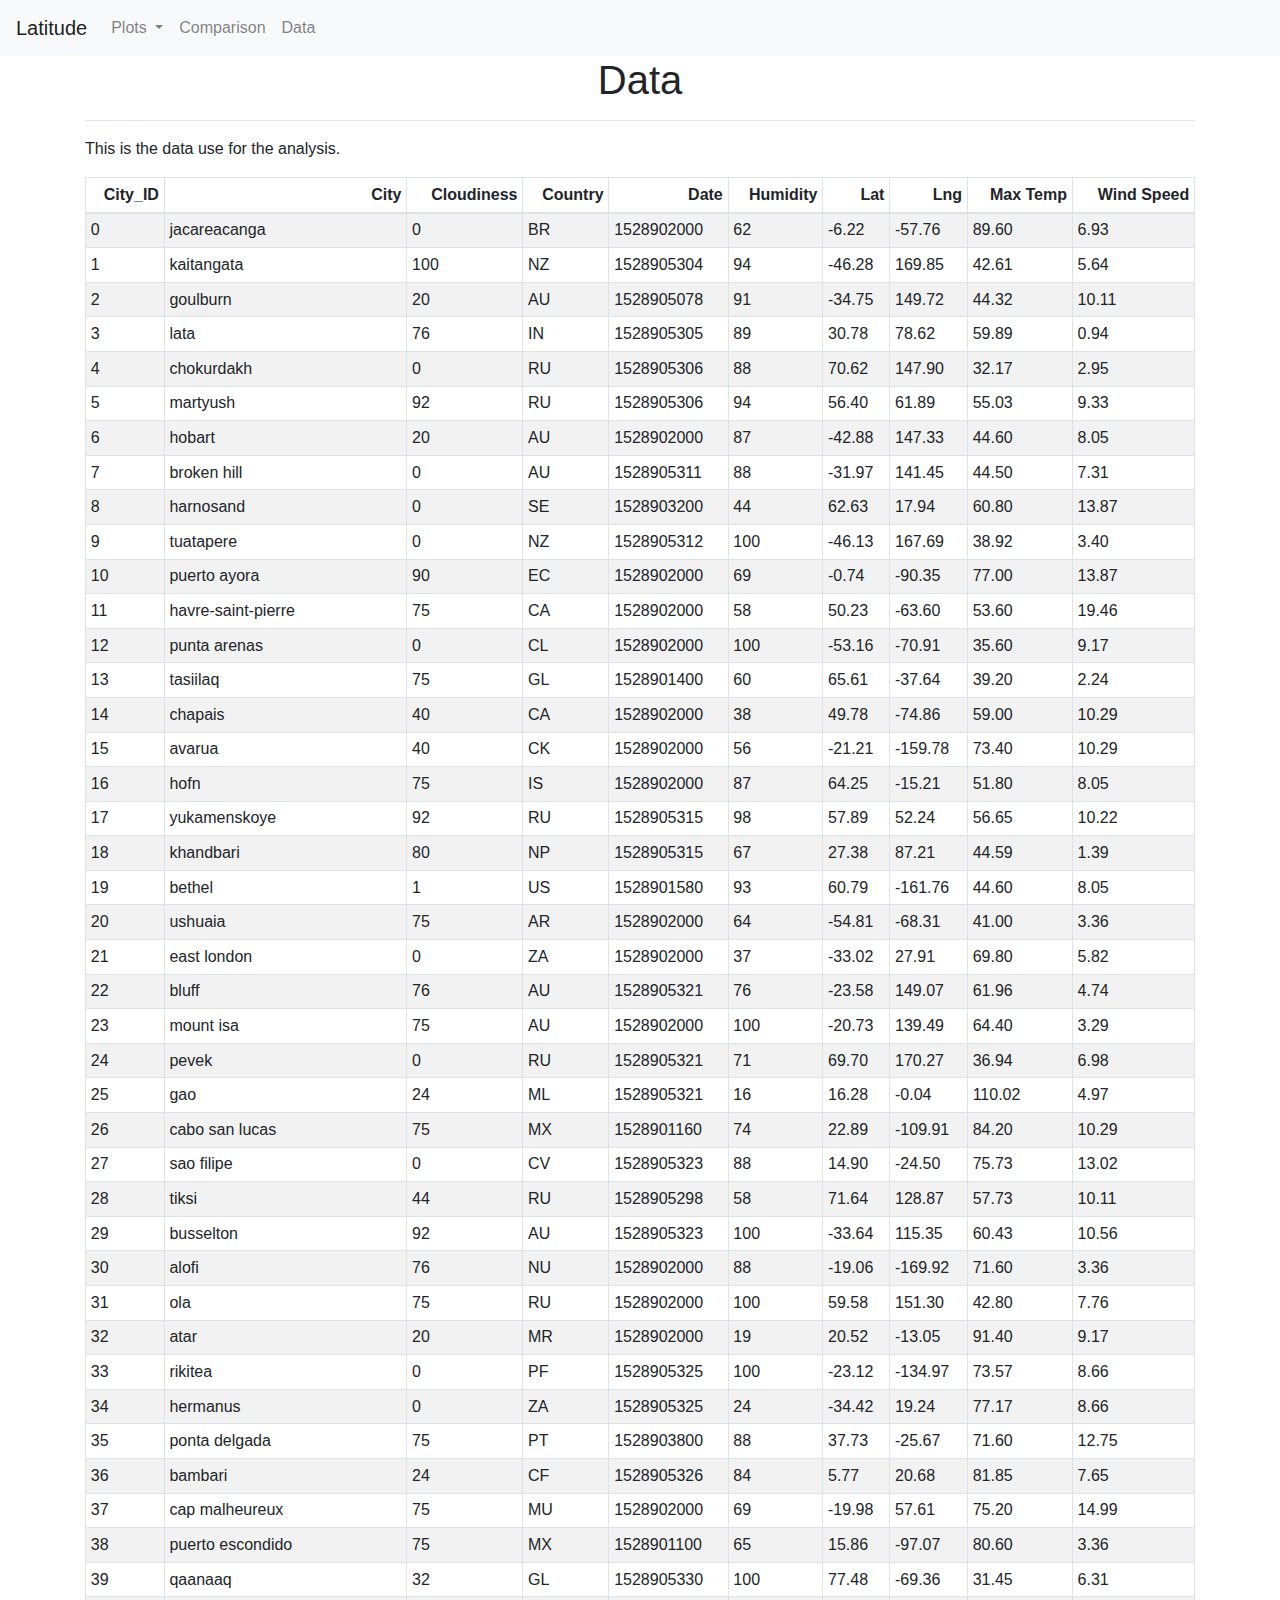
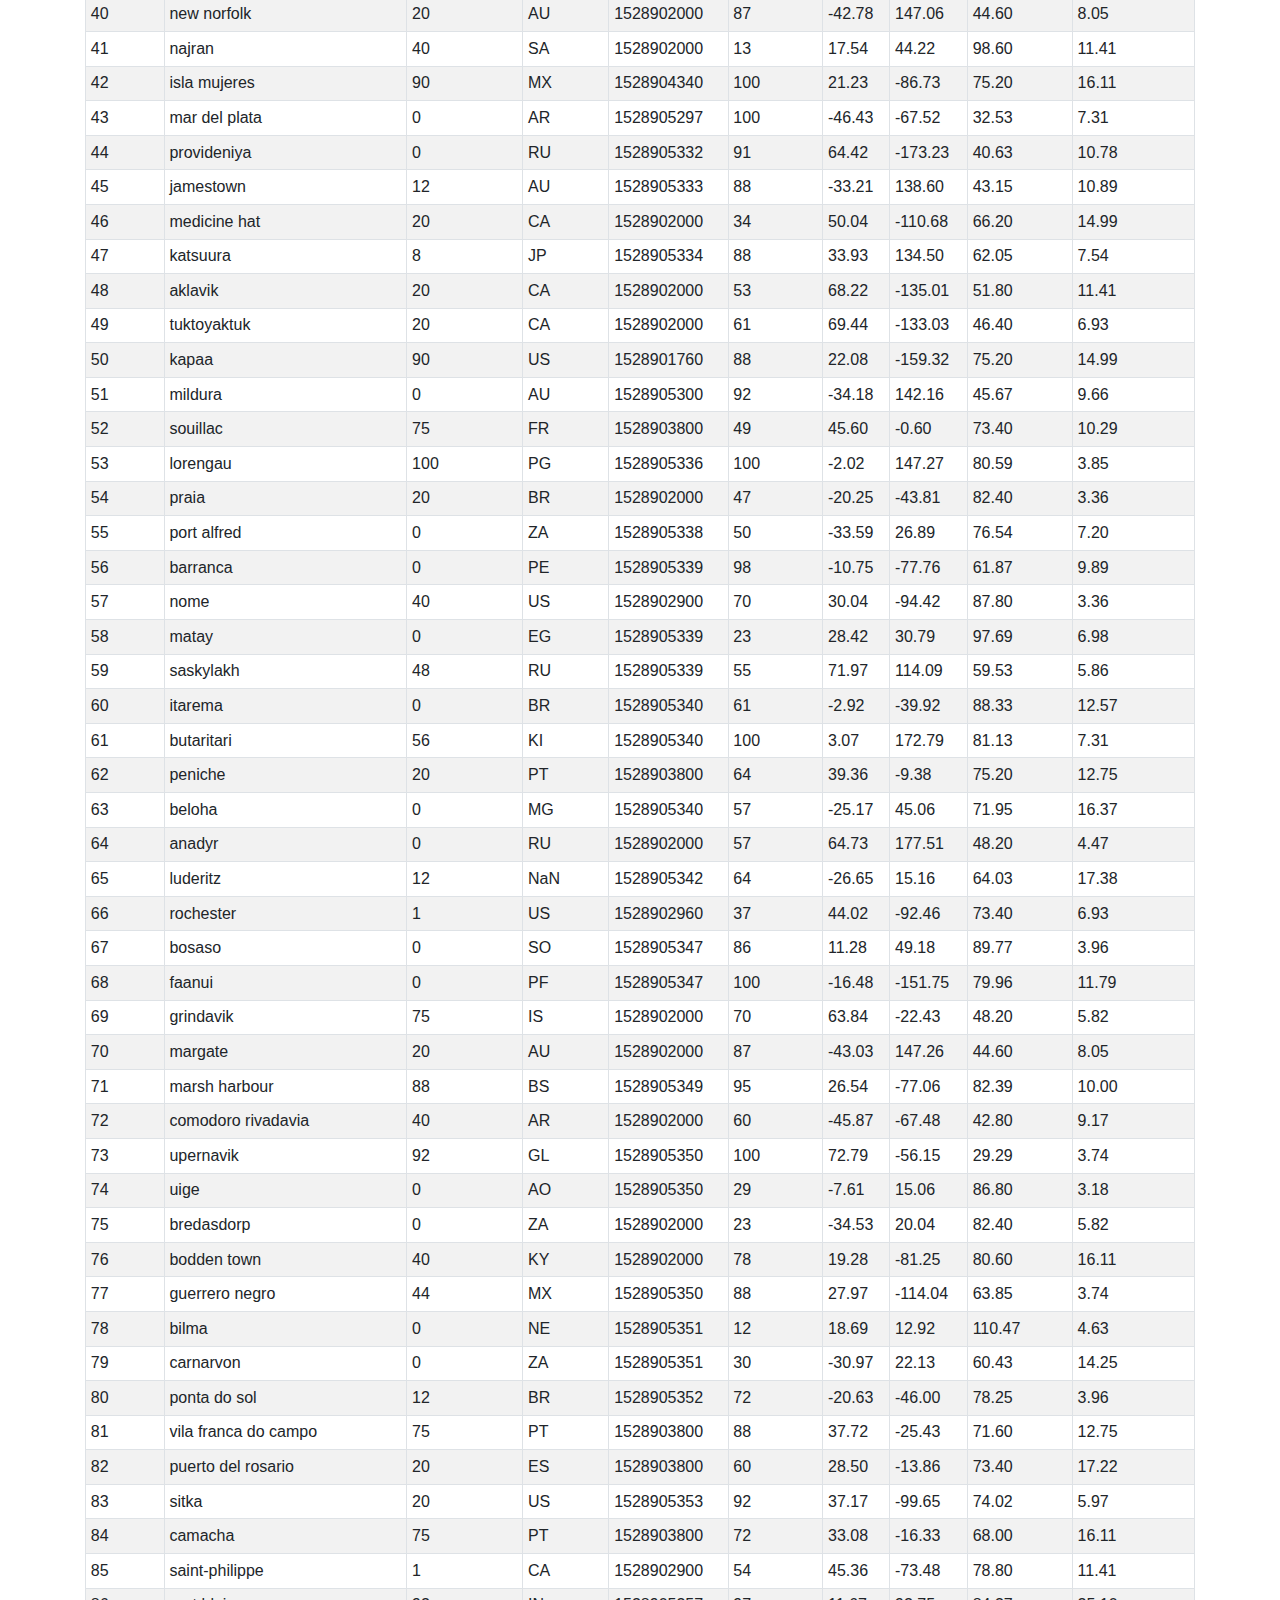
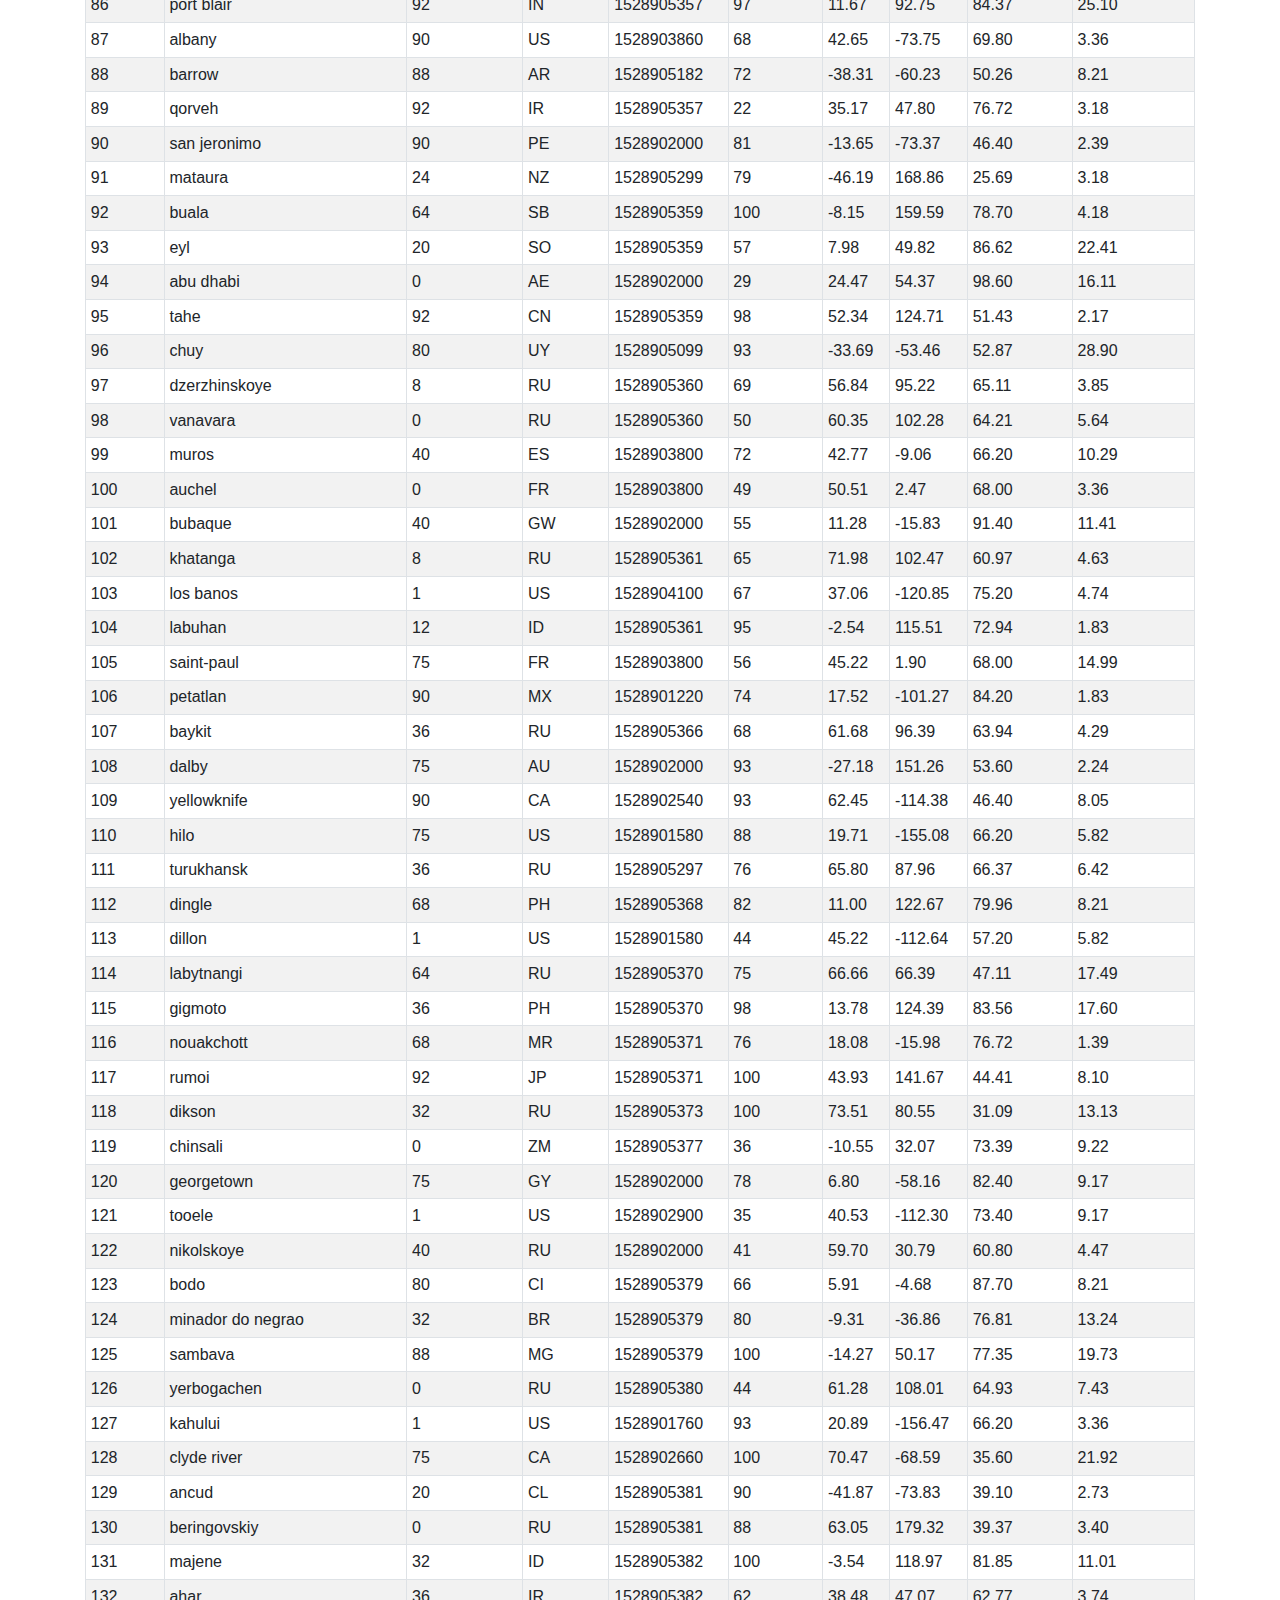
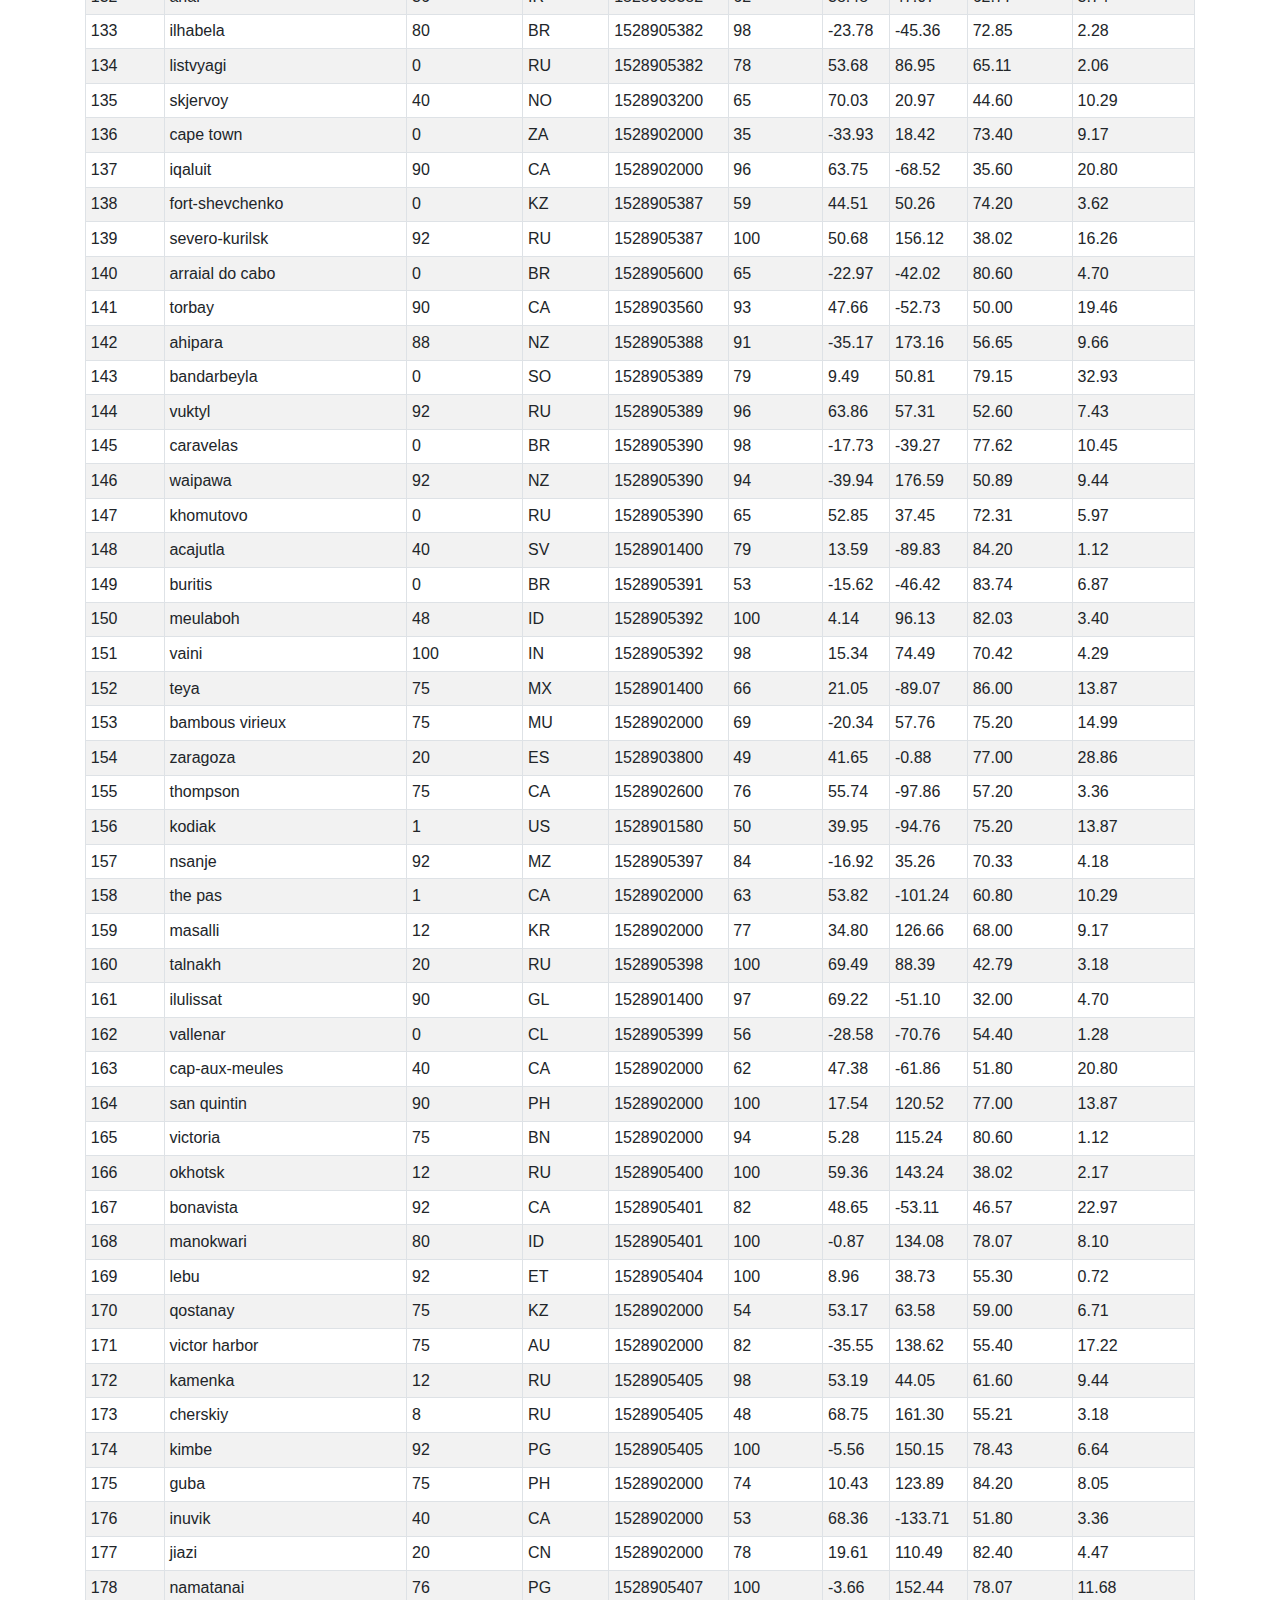
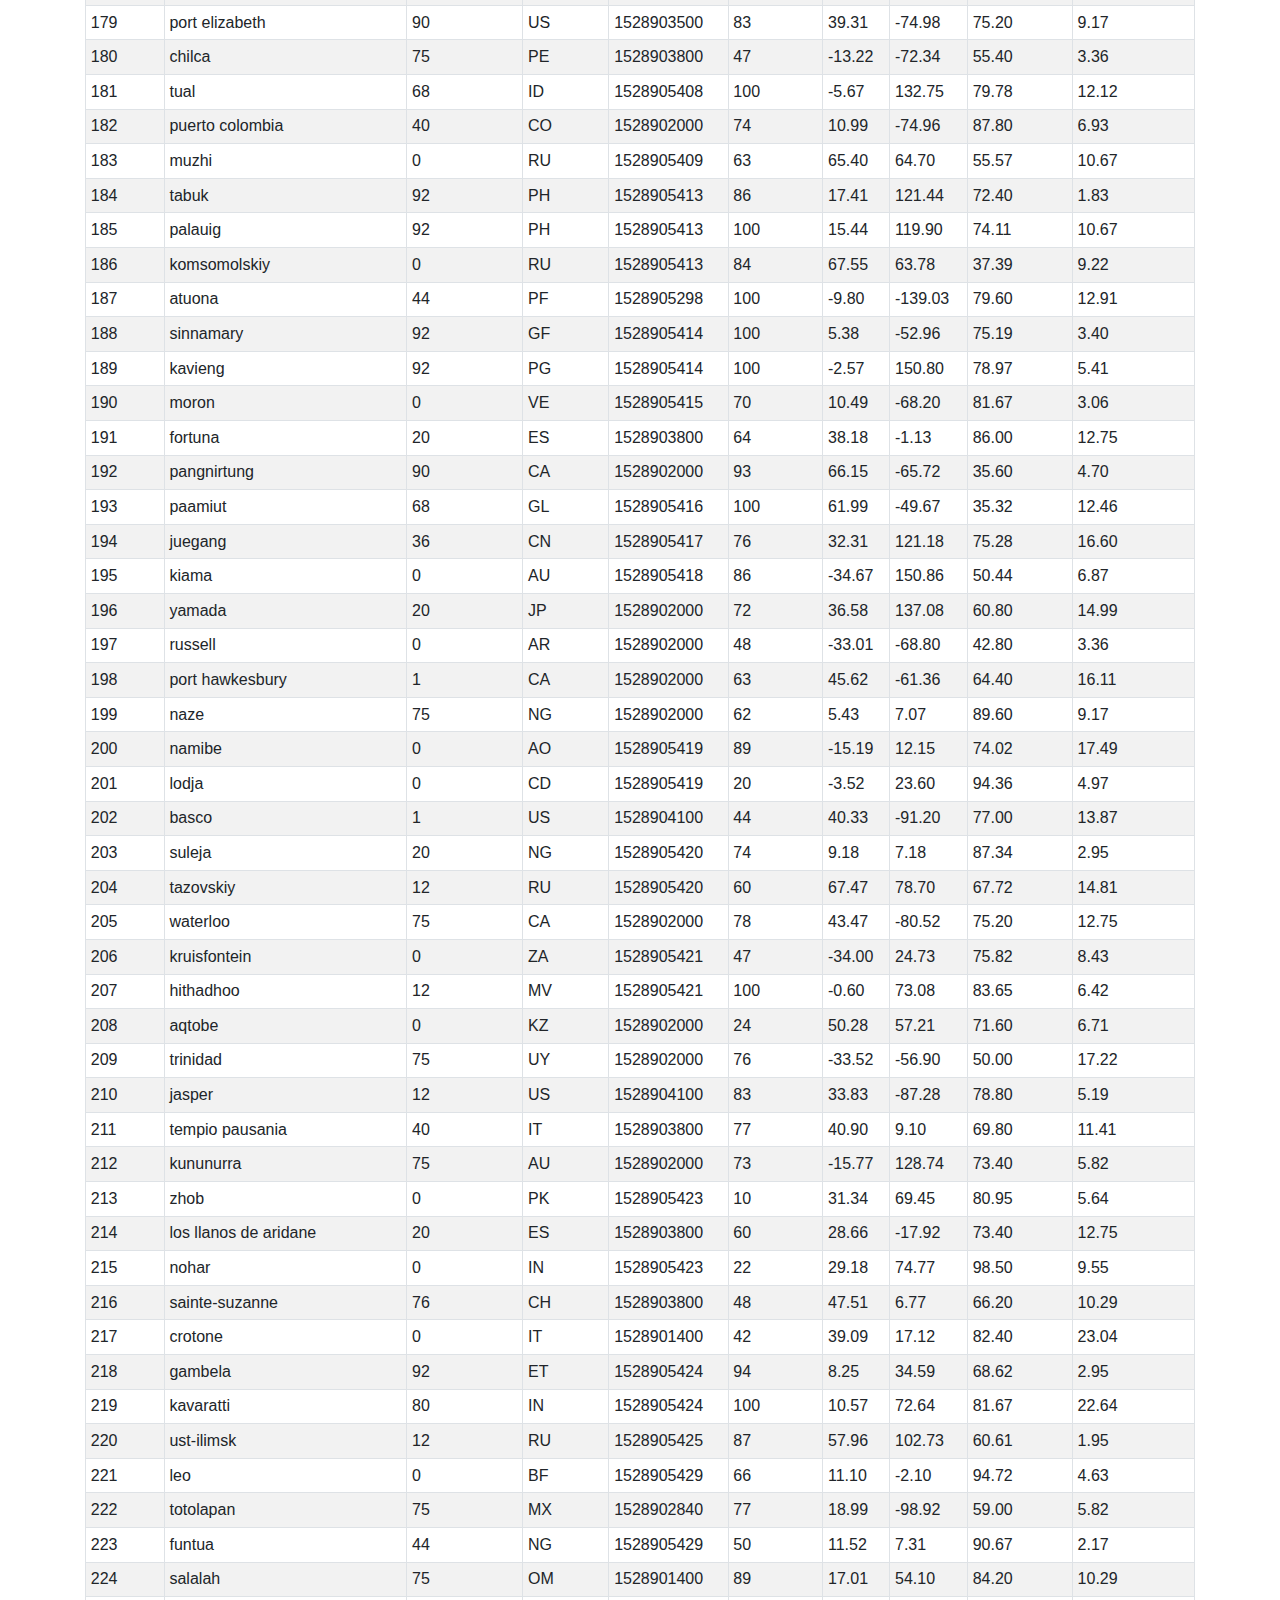
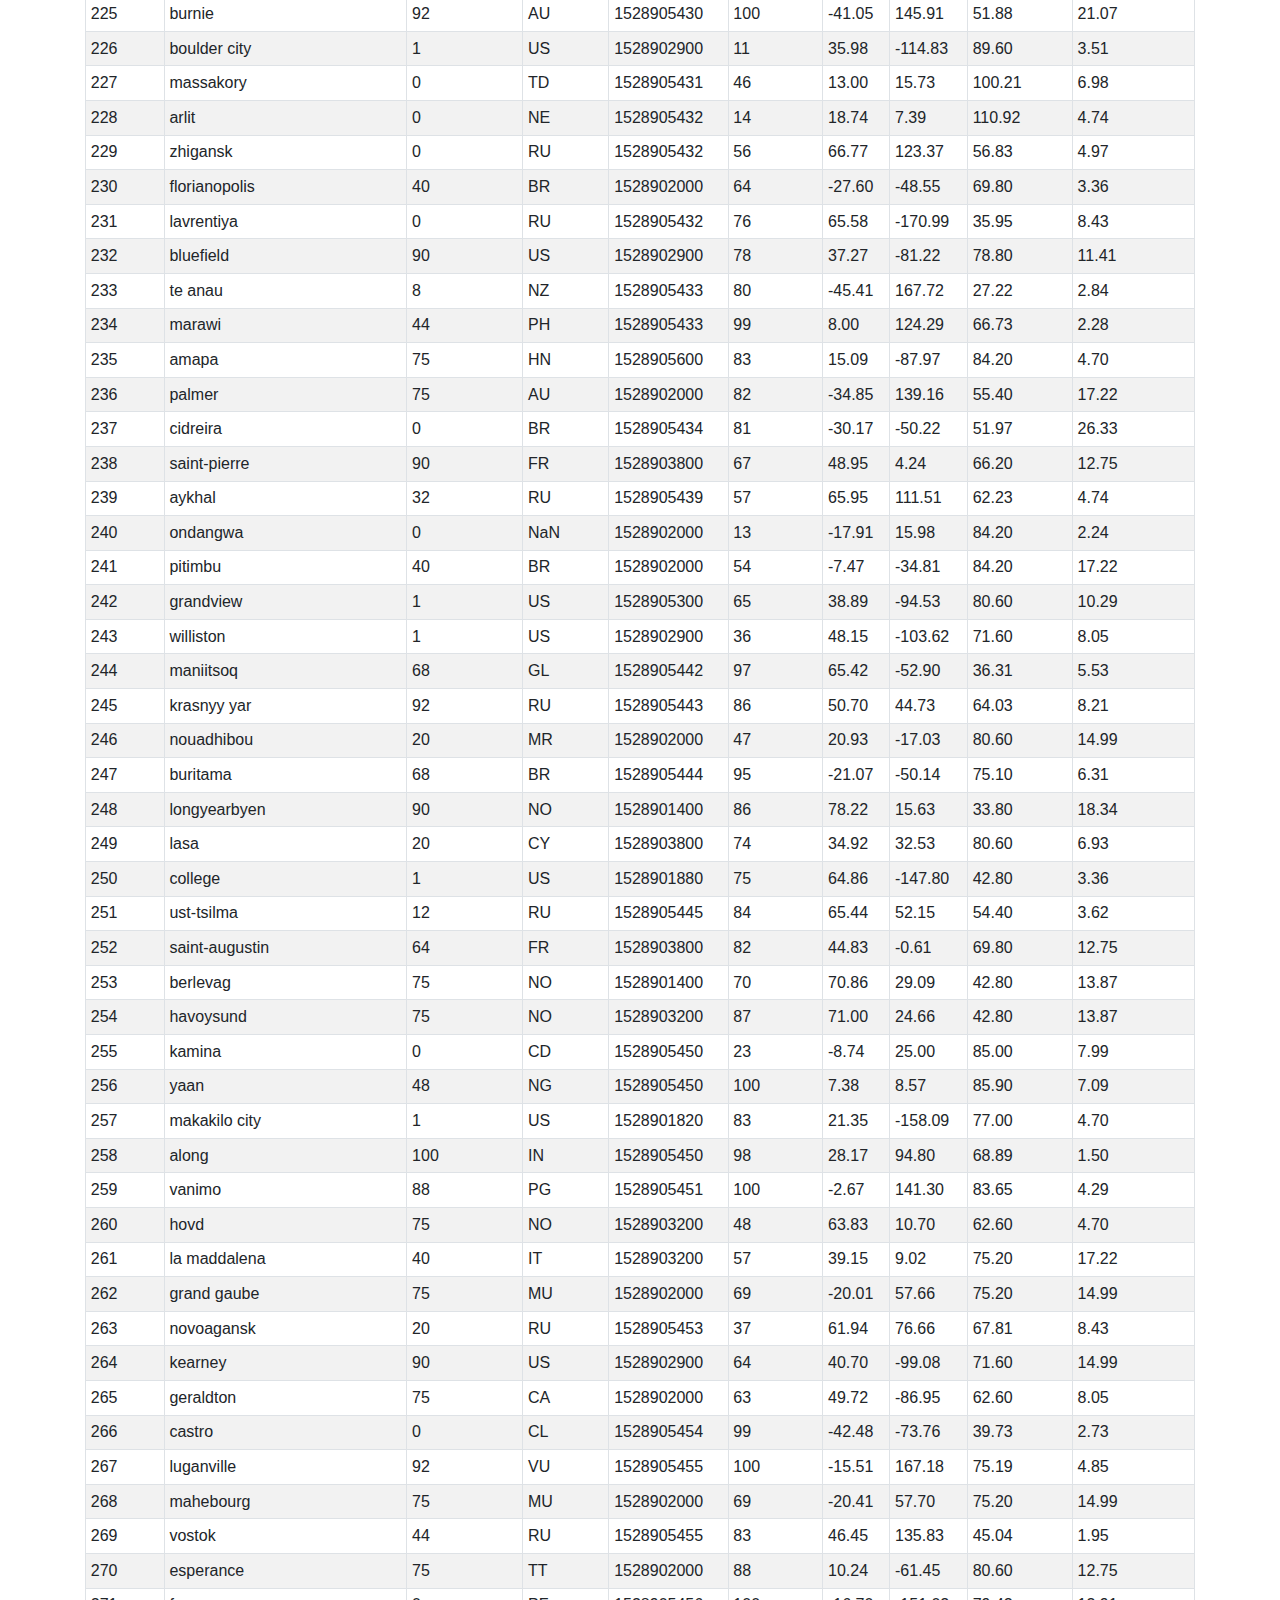
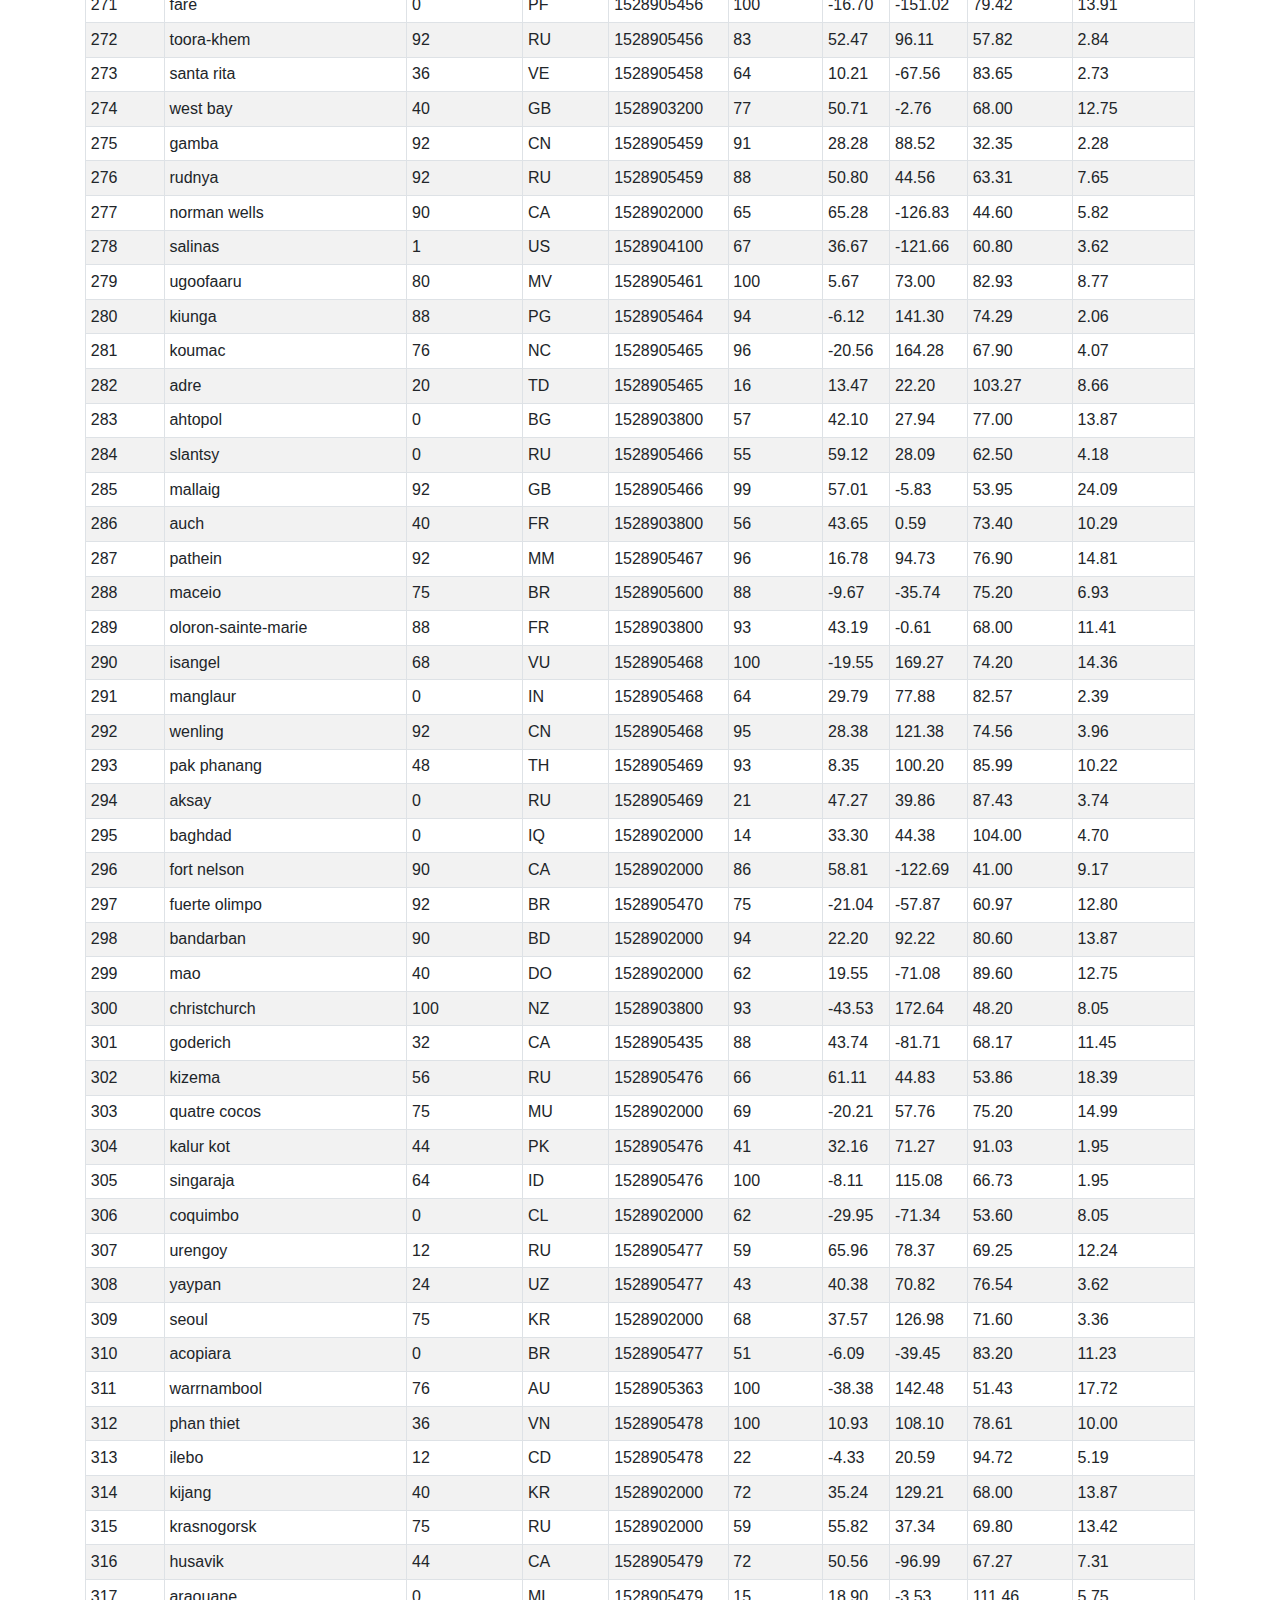
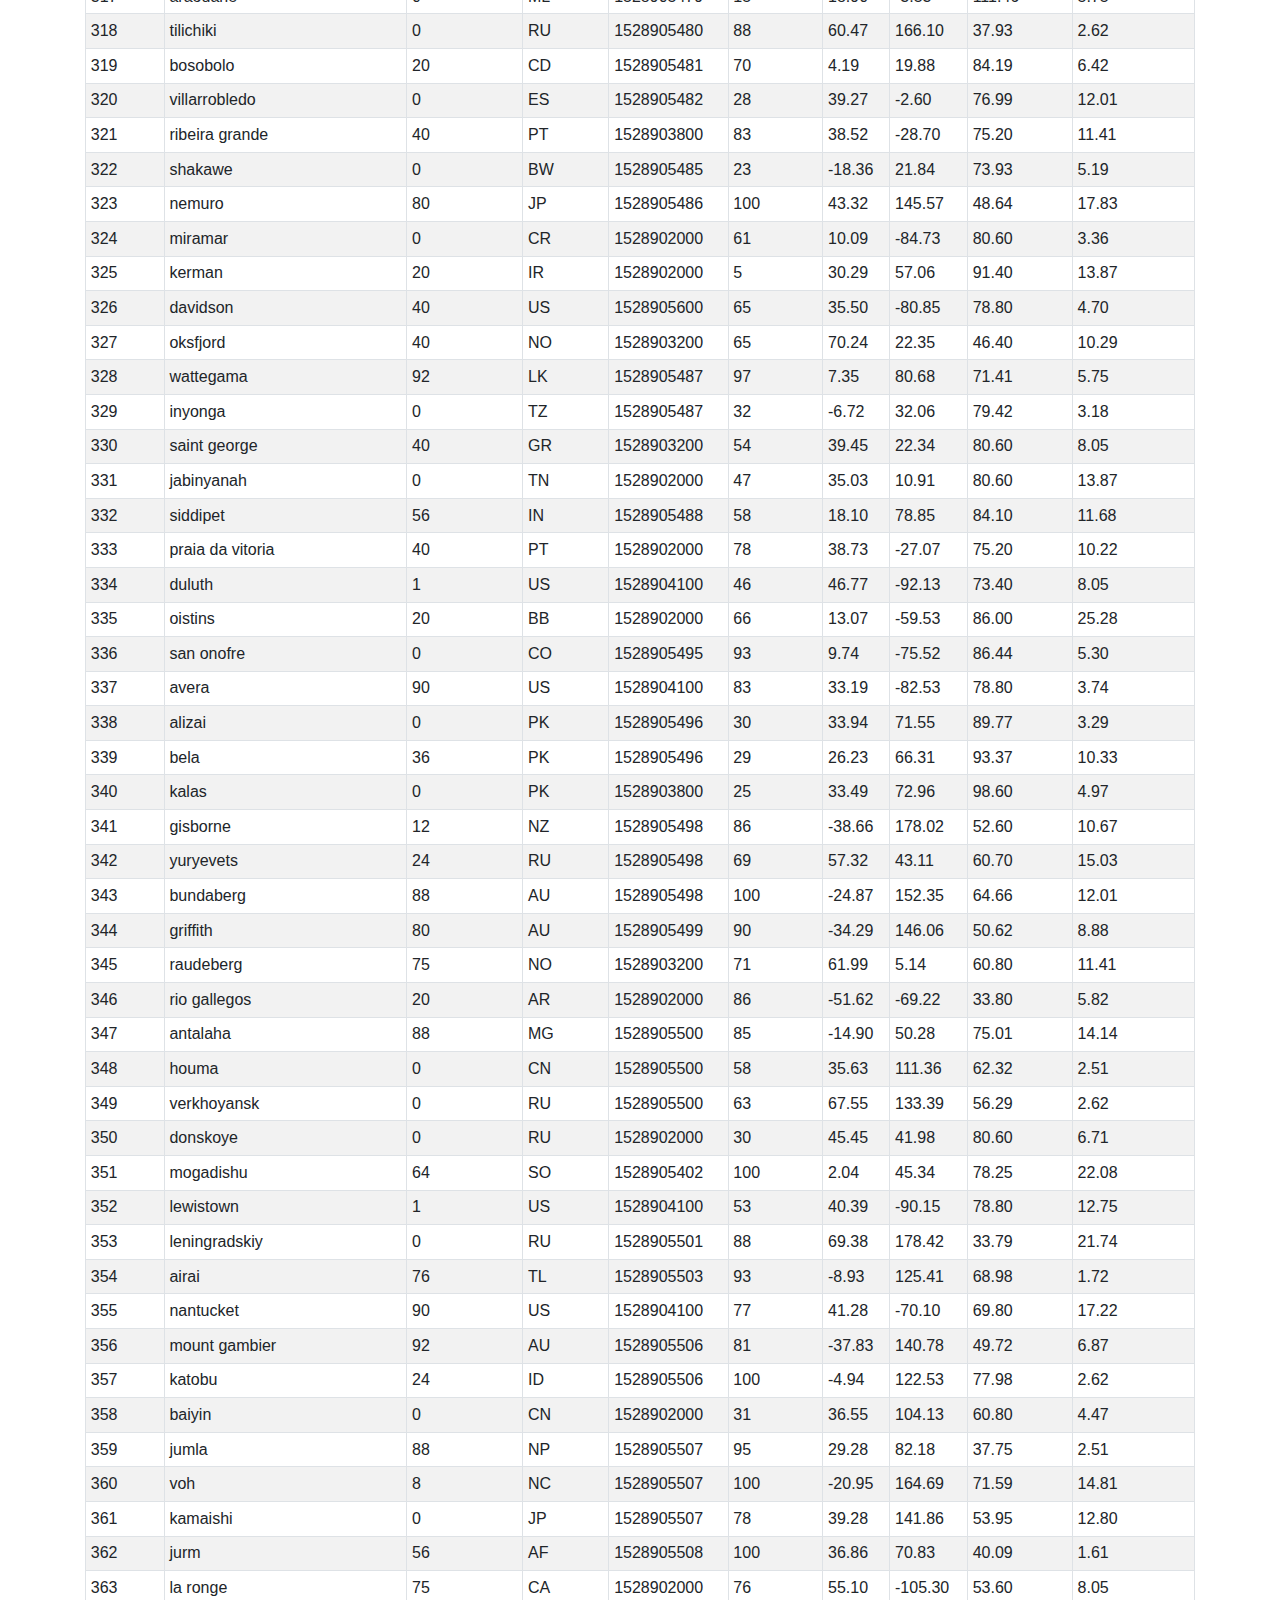
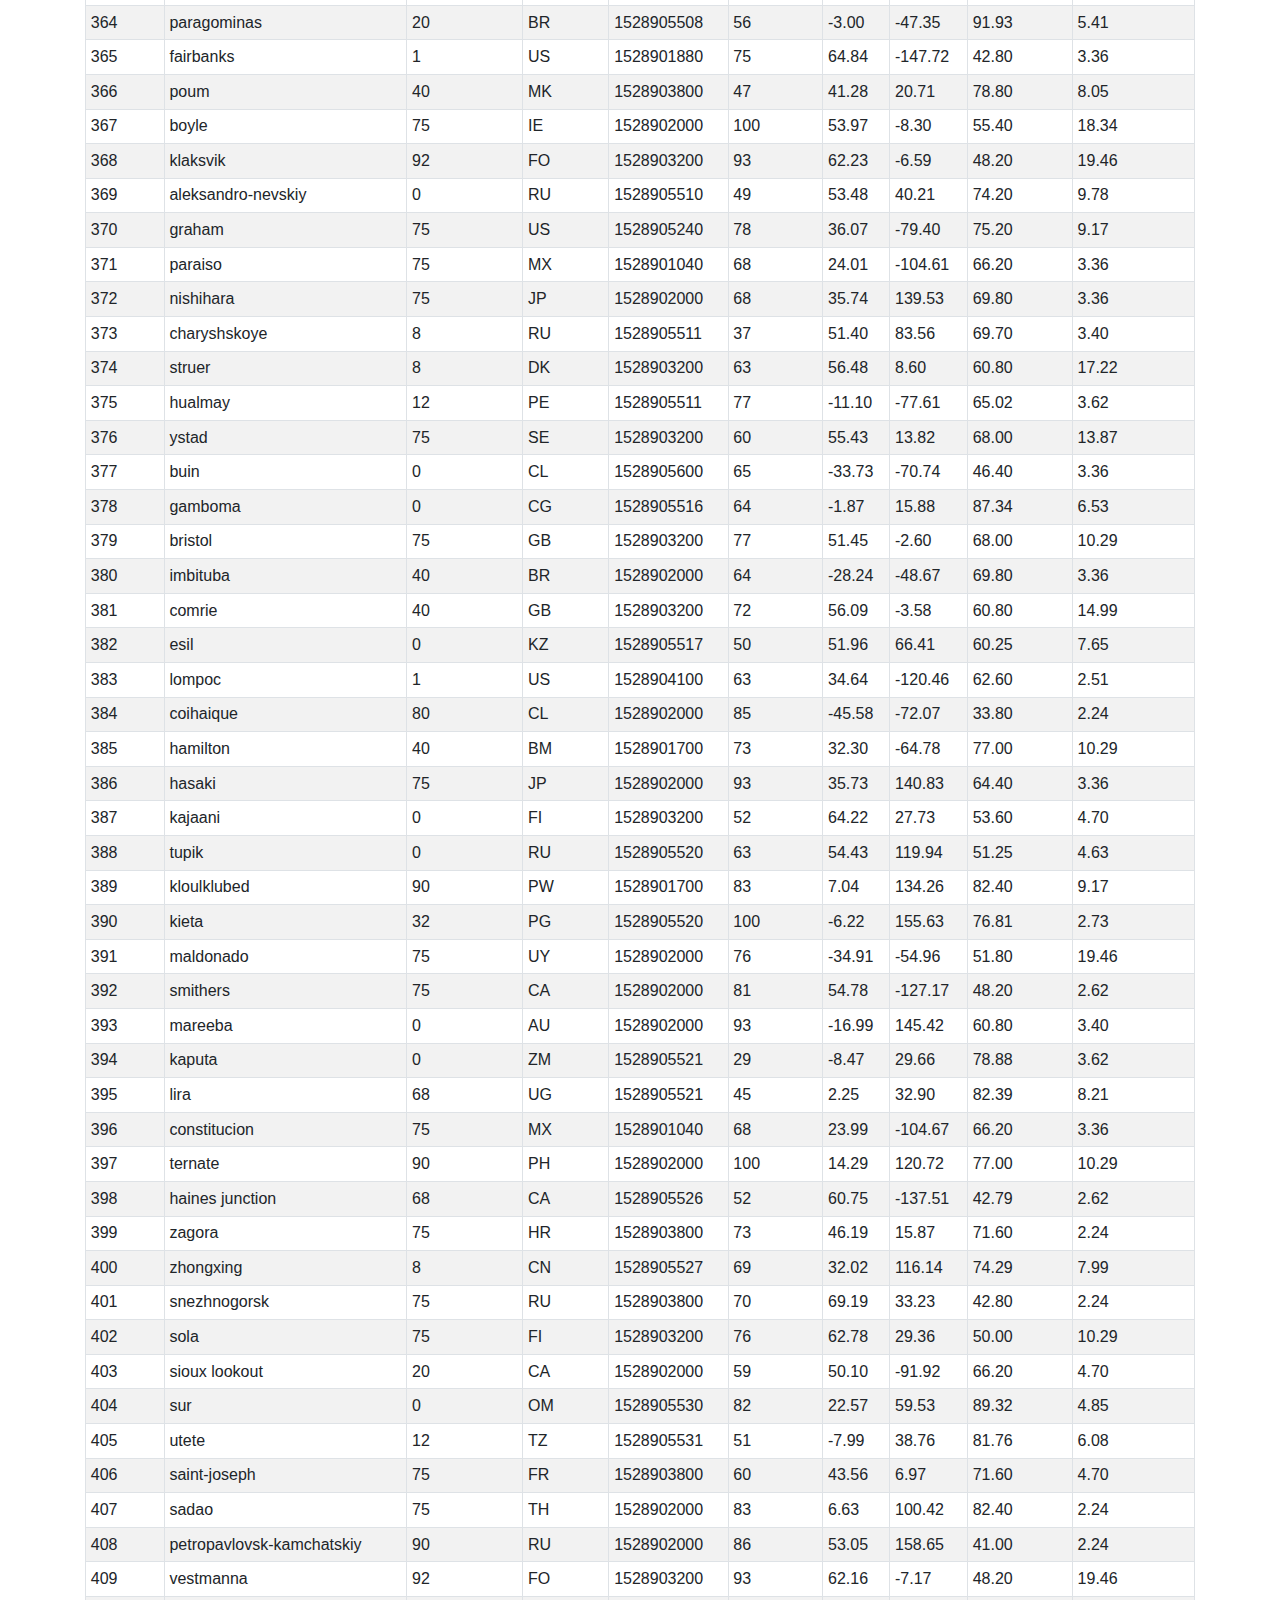
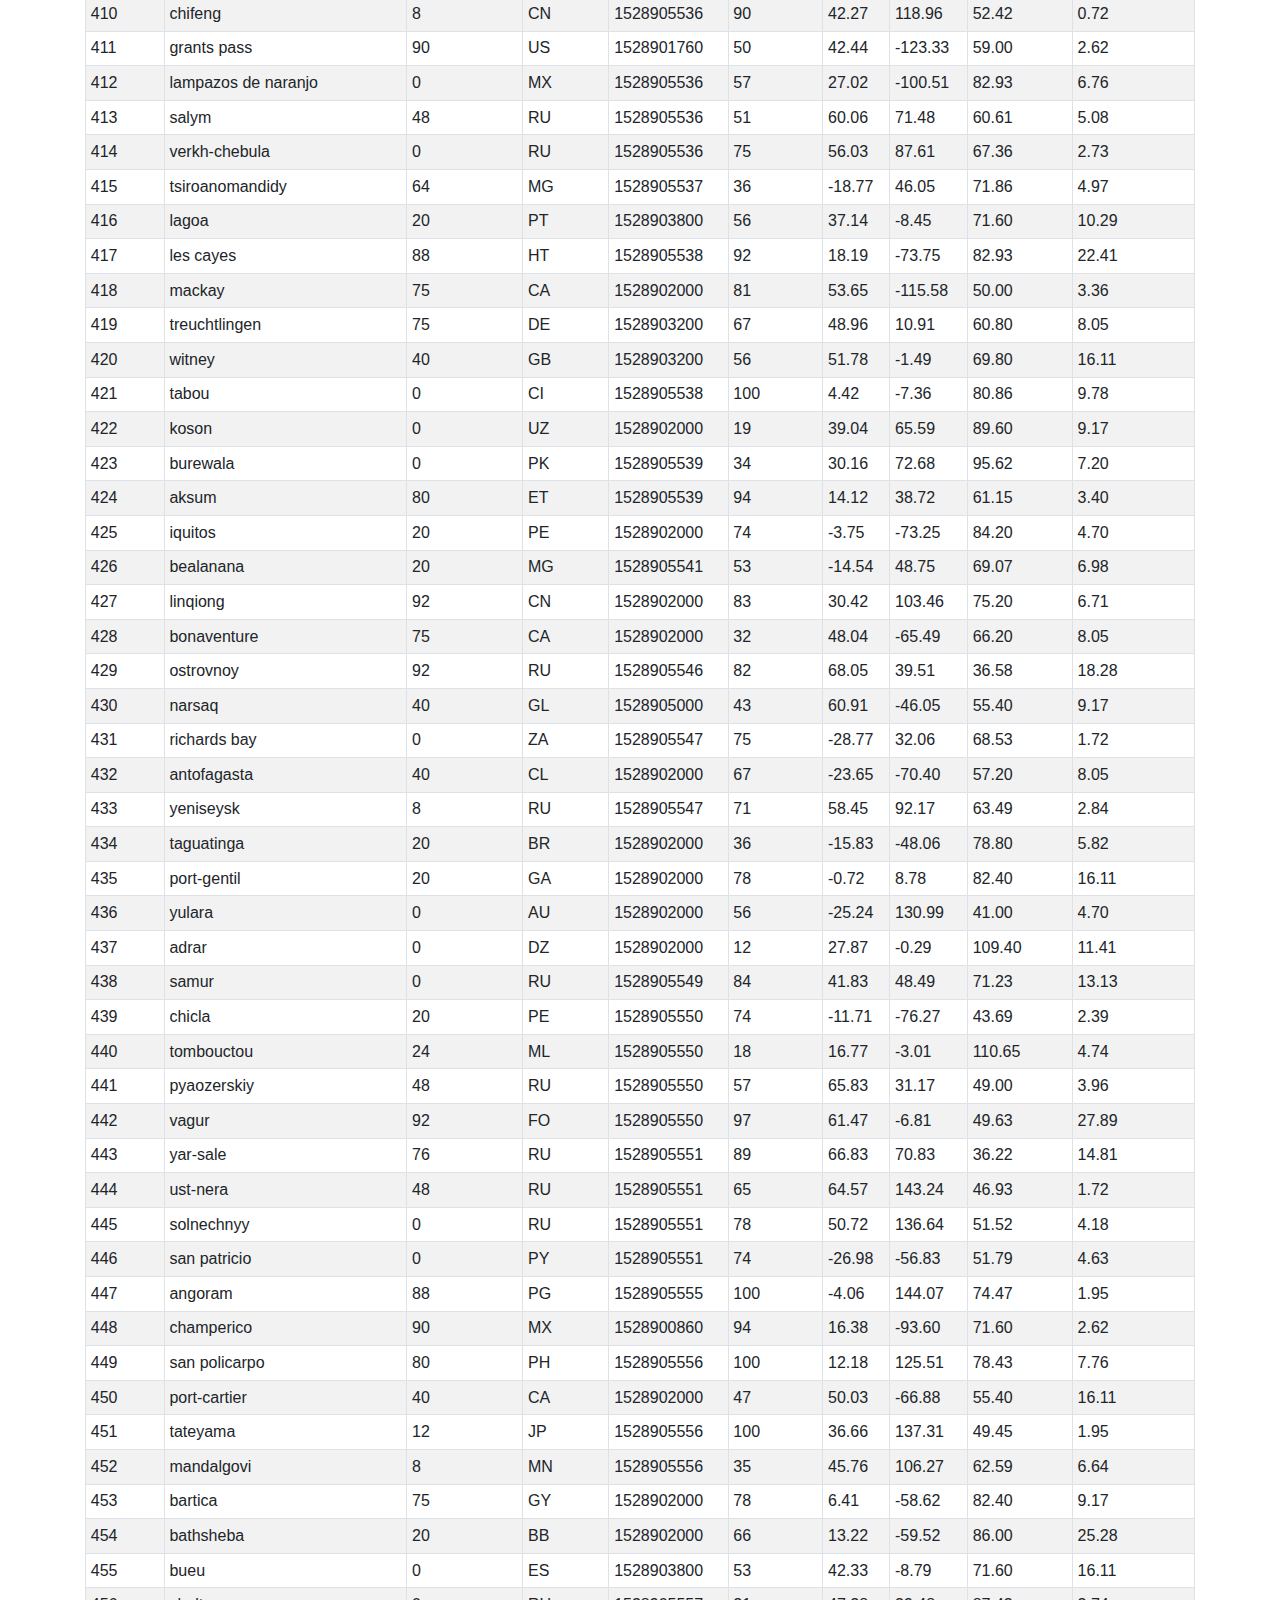
==== data.html @ 3d20e780 "centre sime text" ====
<!DOCTYPE html>
    <html>
        <head>
            <meta charset="UTF-8"> 
            <title> Latitude Vs Wind Speed</title>
            <!-- Link to bootstrap-->
            <link rel = "stylesheet" href="https://stackpath.bootstrapcdn.com/bootstrap/4.3.1/css/bootstrap.min.css" integrity="sha384-ggOyR0iXCbMQv3Xipma34MD+dH/1fQ784/j6cY/iJTQUOhcWr7x9JvoRxT2MZw1T" crossorigin="anonymous"> 
            <link rel = "stylesheet" type = "text/css" href="style.css">

        </head>
    
        <body class = "body">
            <!-- Nav Bar-->
            <nav class="navbar navbar-expand-lg navbar-light bg-light">
              <a class="navbar-brand" href="index.html">Latitude</a>
              <button class="navbar-toggler" type="button" data-toggle="collapse" data-target="#navbarSupportedContent" aria-controls="navbarSupportedContent" aria-expanded="false" aria-label="Toggle navigation">
                <span class="navbar-toggler-icon"></span>
              </button>
    
              <div class="collapse navbar-collapse" id="navbarSupportedContent">
                <ul class="navbar-nav mr-auto">
                  <li class="nav-item dropdown">
                    <a class="nav-link dropdown-toggle" href="#" id="navbarDropdown" role="button" data-toggle="dropdown" aria-haspopup="true" aria-expanded="false">
                      Plots
                    </a>
                    <div class="dropdown-menu" aria-labelledby="navbarDropdown">
                      <a class="dropdown-item" href="maxtemp.html">Max Temperature</a>
                      <a class="dropdown-item" href="humidity.html">Humidity</a>
                      <div class="dropdown-divider"></div>
                      <a class="dropdown-item" href="cloudiness.html">Cloudiness</a>
                      <a class = "dropdown-item" href="windspeed.html">Wind Speed</a>
                    </div>
                  </li>
                  <li class="nav-item">
                    <a class="nav-link" href="comparisons.html">Comparison</a>
                  </li>
                  <li class="nav-item">
                    <a class="nav-link" href="data.html">Data</a>
                  </li>
                </ul>
              </div>
            </nav>
    
            <!-- table -->
            <div class = "container">
                <div class = "box db">
                    <h1 style="text-align: center;"> Data</h1>
                    <hr>
                    <p> This is the data use for the analysis.</p>
                    <div class = "tabled">
                      <table border="1" class="table table-striped table-hover table-bordered  table-sm tm" cellspacing="0"
                      width="100%">
                        <thead>
                          <tr style="text-align: right;">
                            <th>City_ID</th>
                            <th>City</th>
                            <th>Cloudiness</th>
                            <th>Country</th>
                            <th>Date</th>
                            <th>Humidity</th>
                            <th>Lat</th>
                            <th>Lng</th>
                            <th>Max Temp</th>
                            <th>Wind Speed</th>
                          </tr>
                        </thead>
                        <tbody>
                          <tr>
                            <td>0</td>
                            <td>jacareacanga</td>
                            <td>0</td>
                            <td>BR</td>
                            <td>1528902000</td>
                            <td>62</td>
                            <td>-6.22</td>
                            <td>-57.76</td>
                            <td>89.60</td>
                            <td>6.93</td>
                          </tr>
                          <tr>
                            <td>1</td>
                            <td>kaitangata</td>
                            <td>100</td>
                            <td>NZ</td>
                            <td>1528905304</td>
                            <td>94</td>
                            <td>-46.28</td>
                            <td>169.85</td>
                            <td>42.61</td>
                            <td>5.64</td>
                          </tr>
                          <tr>
                            <td>2</td>
                            <td>goulburn</td>
                            <td>20</td>
                            <td>AU</td>
                            <td>1528905078</td>
                            <td>91</td>
                            <td>-34.75</td>
                            <td>149.72</td>
                            <td>44.32</td>
                            <td>10.11</td>
                          </tr>
                          <tr>
                            <td>3</td>
                            <td>lata</td>
                            <td>76</td>
                            <td>IN</td>
                            <td>1528905305</td>
                            <td>89</td>
                            <td>30.78</td>
                            <td>78.62</td>
                            <td>59.89</td>
                            <td>0.94</td>
                          </tr>
                          <tr>
                            <td>4</td>
                            <td>chokurdakh</td>
                            <td>0</td>
                            <td>RU</td>
                            <td>1528905306</td>
                            <td>88</td>
                            <td>70.62</td>
                            <td>147.90</td>
                            <td>32.17</td>
                            <td>2.95</td>
                          </tr>
                          <tr>
                            <td>5</td>
                            <td>martyush</td>
                            <td>92</td>
                            <td>RU</td>
                            <td>1528905306</td>
                            <td>94</td>
                            <td>56.40</td>
                            <td>61.89</td>
                            <td>55.03</td>
                            <td>9.33</td>
                          </tr>
                          <tr>
                            <td>6</td>
                            <td>hobart</td>
                            <td>20</td>
                            <td>AU</td>
                            <td>1528902000</td>
                            <td>87</td>
                            <td>-42.88</td>
                            <td>147.33</td>
                            <td>44.60</td>
                            <td>8.05</td>
                          </tr>
                          <tr>
                            <td>7</td>
                            <td>broken hill</td>
                            <td>0</td>
                            <td>AU</td>
                            <td>1528905311</td>
                            <td>88</td>
                            <td>-31.97</td>
                            <td>141.45</td>
                            <td>44.50</td>
                            <td>7.31</td>
                          </tr>
                          <tr>
                            <td>8</td>
                            <td>harnosand</td>
                            <td>0</td>
                            <td>SE</td>
                            <td>1528903200</td>
                            <td>44</td>
                            <td>62.63</td>
                            <td>17.94</td>
                            <td>60.80</td>
                            <td>13.87</td>
                          </tr>
                          <tr>
                            <td>9</td>
                            <td>tuatapere</td>
                            <td>0</td>
                            <td>NZ</td>
                            <td>1528905312</td>
                            <td>100</td>
                            <td>-46.13</td>
                            <td>167.69</td>
                            <td>38.92</td>
                            <td>3.40</td>
                          </tr>
                          <tr>
                            <td>10</td>
                            <td>puerto ayora</td>
                            <td>90</td>
                            <td>EC</td>
                            <td>1528902000</td>
                            <td>69</td>
                            <td>-0.74</td>
                            <td>-90.35</td>
                            <td>77.00</td>
                            <td>13.87</td>
                          </tr>
                          <tr>
                            <td>11</td>
                            <td>havre-saint-pierre</td>
                            <td>75</td>
                            <td>CA</td>
                            <td>1528902000</td>
                            <td>58</td>
                            <td>50.23</td>
                            <td>-63.60</td>
                            <td>53.60</td>
                            <td>19.46</td>
                          </tr>
                          <tr>
                            <td>12</td>
                            <td>punta arenas</td>
                            <td>0</td>
                            <td>CL</td>
                            <td>1528902000</td>
                            <td>100</td>
                            <td>-53.16</td>
                            <td>-70.91</td>
                            <td>35.60</td>
                            <td>9.17</td>
                          </tr>
                          <tr>
                            <td>13</td>
                            <td>tasiilaq</td>
                            <td>75</td>
                            <td>GL</td>
                            <td>1528901400</td>
                            <td>60</td>
                            <td>65.61</td>
                            <td>-37.64</td>
                            <td>39.20</td>
                            <td>2.24</td>
                          </tr>
                          <tr>
                            <td>14</td>
                            <td>chapais</td>
                            <td>40</td>
                            <td>CA</td>
                            <td>1528902000</td>
                            <td>38</td>
                            <td>49.78</td>
                            <td>-74.86</td>
                            <td>59.00</td>
                            <td>10.29</td>
                          </tr>
                          <tr>
                            <td>15</td>
                            <td>avarua</td>
                            <td>40</td>
                            <td>CK</td>
                            <td>1528902000</td>
                            <td>56</td>
                            <td>-21.21</td>
                            <td>-159.78</td>
                            <td>73.40</td>
                            <td>10.29</td>
                          </tr>
                          <tr>
                            <td>16</td>
                            <td>hofn</td>
                            <td>75</td>
                            <td>IS</td>
                            <td>1528902000</td>
                            <td>87</td>
                            <td>64.25</td>
                            <td>-15.21</td>
                            <td>51.80</td>
                            <td>8.05</td>
                          </tr>
                          <tr>
                            <td>17</td>
                            <td>yukamenskoye</td>
                            <td>92</td>
                            <td>RU</td>
                            <td>1528905315</td>
                            <td>98</td>
                            <td>57.89</td>
                            <td>52.24</td>
                            <td>56.65</td>
                            <td>10.22</td>
                          </tr>
                          <tr>
                            <td>18</td>
                            <td>khandbari</td>
                            <td>80</td>
                            <td>NP</td>
                            <td>1528905315</td>
                            <td>67</td>
                            <td>27.38</td>
                            <td>87.21</td>
                            <td>44.59</td>
                            <td>1.39</td>
                          </tr>
                          <tr>
                            <td>19</td>
                            <td>bethel</td>
                            <td>1</td>
                            <td>US</td>
                            <td>1528901580</td>
                            <td>93</td>
                            <td>60.79</td>
                            <td>-161.76</td>
                            <td>44.60</td>
                            <td>8.05</td>
                          </tr>
                          <tr>
                            <td>20</td>
                            <td>ushuaia</td>
                            <td>75</td>
                            <td>AR</td>
                            <td>1528902000</td>
                            <td>64</td>
                            <td>-54.81</td>
                            <td>-68.31</td>
                            <td>41.00</td>
                            <td>3.36</td>
                          </tr>
                          <tr>
                            <td>21</td>
                            <td>east london</td>
                            <td>0</td>
                            <td>ZA</td>
                            <td>1528902000</td>
                            <td>37</td>
                            <td>-33.02</td>
                            <td>27.91</td>
                            <td>69.80</td>
                            <td>5.82</td>
                          </tr>
                          <tr>
                            <td>22</td>
                            <td>bluff</td>
                            <td>76</td>
                            <td>AU</td>
                            <td>1528905321</td>
                            <td>76</td>
                            <td>-23.58</td>
                            <td>149.07</td>
                            <td>61.96</td>
                            <td>4.74</td>
                          </tr>
                          <tr>
                            <td>23</td>
                            <td>mount isa</td>
                            <td>75</td>
                            <td>AU</td>
                            <td>1528902000</td>
                            <td>100</td>
                            <td>-20.73</td>
                            <td>139.49</td>
                            <td>64.40</td>
                            <td>3.29</td>
                          </tr>
                          <tr>
                            <td>24</td>
                            <td>pevek</td>
                            <td>0</td>
                            <td>RU</td>
                            <td>1528905321</td>
                            <td>71</td>
                            <td>69.70</td>
                            <td>170.27</td>
                            <td>36.94</td>
                            <td>6.98</td>
                          </tr>
                          <tr>
                            <td>25</td>
                            <td>gao</td>
                            <td>24</td>
                            <td>ML</td>
                            <td>1528905321</td>
                            <td>16</td>
                            <td>16.28</td>
                            <td>-0.04</td>
                            <td>110.02</td>
                            <td>4.97</td>
                          </tr>
                          <tr>
                            <td>26</td>
                            <td>cabo san lucas</td>
                            <td>75</td>
                            <td>MX</td>
                            <td>1528901160</td>
                            <td>74</td>
                            <td>22.89</td>
                            <td>-109.91</td>
                            <td>84.20</td>
                            <td>10.29</td>
                          </tr>
                          <tr>
                            <td>27</td>
                            <td>sao filipe</td>
                            <td>0</td>
                            <td>CV</td>
                            <td>1528905323</td>
                            <td>88</td>
                            <td>14.90</td>
                            <td>-24.50</td>
                            <td>75.73</td>
                            <td>13.02</td>
                          </tr>
                          <tr>
                            <td>28</td>
                            <td>tiksi</td>
                            <td>44</td>
                            <td>RU</td>
                            <td>1528905298</td>
                            <td>58</td>
                            <td>71.64</td>
                            <td>128.87</td>
                            <td>57.73</td>
                            <td>10.11</td>
                          </tr>
                          <tr>
                            <td>29</td>
                            <td>busselton</td>
                            <td>92</td>
                            <td>AU</td>
                            <td>1528905323</td>
                            <td>100</td>
                            <td>-33.64</td>
                            <td>115.35</td>
                            <td>60.43</td>
                            <td>10.56</td>
                          </tr>
                          <tr>
                            <td>30</td>
                            <td>alofi</td>
                            <td>76</td>
                            <td>NU</td>
                            <td>1528902000</td>
                            <td>88</td>
                            <td>-19.06</td>
                            <td>-169.92</td>
                            <td>71.60</td>
                            <td>3.36</td>
                          </tr>
                          <tr>
                            <td>31</td>
                            <td>ola</td>
                            <td>75</td>
                            <td>RU</td>
                            <td>1528902000</td>
                            <td>100</td>
                            <td>59.58</td>
                            <td>151.30</td>
                            <td>42.80</td>
                            <td>7.76</td>
                          </tr>
                          <tr>
                            <td>32</td>
                            <td>atar</td>
                            <td>20</td>
                            <td>MR</td>
                            <td>1528902000</td>
                            <td>19</td>
                            <td>20.52</td>
                            <td>-13.05</td>
                            <td>91.40</td>
                            <td>9.17</td>
                          </tr>
                          <tr>
                            <td>33</td>
                            <td>rikitea</td>
                            <td>0</td>
                            <td>PF</td>
                            <td>1528905325</td>
                            <td>100</td>
                            <td>-23.12</td>
                            <td>-134.97</td>
                            <td>73.57</td>
                            <td>8.66</td>
                          </tr>
                          <tr>
                            <td>34</td>
                            <td>hermanus</td>
                            <td>0</td>
                            <td>ZA</td>
                            <td>1528905325</td>
                            <td>24</td>
                            <td>-34.42</td>
                            <td>19.24</td>
                            <td>77.17</td>
                            <td>8.66</td>
                          </tr>
                          <tr>
                            <td>35</td>
                            <td>ponta delgada</td>
                            <td>75</td>
                            <td>PT</td>
                            <td>1528903800</td>
                            <td>88</td>
                            <td>37.73</td>
                            <td>-25.67</td>
                            <td>71.60</td>
                            <td>12.75</td>
                          </tr>
                          <tr>
                            <td>36</td>
                            <td>bambari</td>
                            <td>24</td>
                            <td>CF</td>
                            <td>1528905326</td>
                            <td>84</td>
                            <td>5.77</td>
                            <td>20.68</td>
                            <td>81.85</td>
                            <td>7.65</td>
                          </tr>
                          <tr>
                            <td>37</td>
                            <td>cap malheureux</td>
                            <td>75</td>
                            <td>MU</td>
                            <td>1528902000</td>
                            <td>69</td>
                            <td>-19.98</td>
                            <td>57.61</td>
                            <td>75.20</td>
                            <td>14.99</td>
                          </tr>
                          <tr>
                            <td>38</td>
                            <td>puerto escondido</td>
                            <td>75</td>
                            <td>MX</td>
                            <td>1528901100</td>
                            <td>65</td>
                            <td>15.86</td>
                            <td>-97.07</td>
                            <td>80.60</td>
                            <td>3.36</td>
                          </tr>
                          <tr>
                            <td>39</td>
                            <td>qaanaaq</td>
                            <td>32</td>
                            <td>GL</td>
                            <td>1528905330</td>
                            <td>100</td>
                            <td>77.48</td>
                            <td>-69.36</td>
                            <td>31.45</td>
                            <td>6.31</td>
                          </tr>
                          <tr>
                            <td>40</td>
                            <td>new norfolk</td>
                            <td>20</td>
                            <td>AU</td>
                            <td>1528902000</td>
                            <td>87</td>
                            <td>-42.78</td>
                            <td>147.06</td>
                            <td>44.60</td>
                            <td>8.05</td>
                          </tr>
                          <tr>
                            <td>41</td>
                            <td>najran</td>
                            <td>40</td>
                            <td>SA</td>
                            <td>1528902000</td>
                            <td>13</td>
                            <td>17.54</td>
                            <td>44.22</td>
                            <td>98.60</td>
                            <td>11.41</td>
                          </tr>
                          <tr>
                            <td>42</td>
                            <td>isla mujeres</td>
                            <td>90</td>
                            <td>MX</td>
                            <td>1528904340</td>
                            <td>100</td>
                            <td>21.23</td>
                            <td>-86.73</td>
                            <td>75.20</td>
                            <td>16.11</td>
                          </tr>
                          <tr>
                            <td>43</td>
                            <td>mar del plata</td>
                            <td>0</td>
                            <td>AR</td>
                            <td>1528905297</td>
                            <td>100</td>
                            <td>-46.43</td>
                            <td>-67.52</td>
                            <td>32.53</td>
                            <td>7.31</td>
                          </tr>
                          <tr>
                            <td>44</td>
                            <td>provideniya</td>
                            <td>0</td>
                            <td>RU</td>
                            <td>1528905332</td>
                            <td>91</td>
                            <td>64.42</td>
                            <td>-173.23</td>
                            <td>40.63</td>
                            <td>10.78</td>
                          </tr>
                          <tr>
                            <td>45</td>
                            <td>jamestown</td>
                            <td>12</td>
                            <td>AU</td>
                            <td>1528905333</td>
                            <td>88</td>
                            <td>-33.21</td>
                            <td>138.60</td>
                            <td>43.15</td>
                            <td>10.89</td>
                          </tr>
                          <tr>
                            <td>46</td>
                            <td>medicine hat</td>
                            <td>20</td>
                            <td>CA</td>
                            <td>1528902000</td>
                            <td>34</td>
                            <td>50.04</td>
                            <td>-110.68</td>
                            <td>66.20</td>
                            <td>14.99</td>
                          </tr>
                          <tr>
                            <td>47</td>
                            <td>katsuura</td>
                            <td>8</td>
                            <td>JP</td>
                            <td>1528905334</td>
                            <td>88</td>
                            <td>33.93</td>
                            <td>134.50</td>
                            <td>62.05</td>
                            <td>7.54</td>
                          </tr>
                          <tr>
                            <td>48</td>
                            <td>aklavik</td>
                            <td>20</td>
                            <td>CA</td>
                            <td>1528902000</td>
                            <td>53</td>
                            <td>68.22</td>
                            <td>-135.01</td>
                            <td>51.80</td>
                            <td>11.41</td>
                          </tr>
                          <tr>
                            <td>49</td>
                            <td>tuktoyaktuk</td>
                            <td>20</td>
                            <td>CA</td>
                            <td>1528902000</td>
                            <td>61</td>
                            <td>69.44</td>
                            <td>-133.03</td>
                            <td>46.40</td>
                            <td>6.93</td>
                          </tr>
                          <tr>
                            <td>50</td>
                            <td>kapaa</td>
                            <td>90</td>
                            <td>US</td>
                            <td>1528901760</td>
                            <td>88</td>
                            <td>22.08</td>
                            <td>-159.32</td>
                            <td>75.20</td>
                            <td>14.99</td>
                          </tr>
                          <tr>
                            <td>51</td>
                            <td>mildura</td>
                            <td>0</td>
                            <td>AU</td>
                            <td>1528905300</td>
                            <td>92</td>
                            <td>-34.18</td>
                            <td>142.16</td>
                            <td>45.67</td>
                            <td>9.66</td>
                          </tr>
                          <tr>
                            <td>52</td>
                            <td>souillac</td>
                            <td>75</td>
                            <td>FR</td>
                            <td>1528903800</td>
                            <td>49</td>
                            <td>45.60</td>
                            <td>-0.60</td>
                            <td>73.40</td>
                            <td>10.29</td>
                          </tr>
                          <tr>
                            <td>53</td>
                            <td>lorengau</td>
                            <td>100</td>
                            <td>PG</td>
                            <td>1528905336</td>
                            <td>100</td>
                            <td>-2.02</td>
                            <td>147.27</td>
                            <td>80.59</td>
                            <td>3.85</td>
                          </tr>
                          <tr>
                            <td>54</td>
                            <td>praia</td>
                            <td>20</td>
                            <td>BR</td>
                            <td>1528902000</td>
                            <td>47</td>
                            <td>-20.25</td>
                            <td>-43.81</td>
                            <td>82.40</td>
                            <td>3.36</td>
                          </tr>
                          <tr>
                            <td>55</td>
                            <td>port alfred</td>
                            <td>0</td>
                            <td>ZA</td>
                            <td>1528905338</td>
                            <td>50</td>
                            <td>-33.59</td>
                            <td>26.89</td>
                            <td>76.54</td>
                            <td>7.20</td>
                          </tr>
                          <tr>
                            <td>56</td>
                            <td>barranca</td>
                            <td>0</td>
                            <td>PE</td>
                            <td>1528905339</td>
                            <td>98</td>
                            <td>-10.75</td>
                            <td>-77.76</td>
                            <td>61.87</td>
                            <td>9.89</td>
                          </tr>
                          <tr>
                            <td>57</td>
                            <td>nome</td>
                            <td>40</td>
                            <td>US</td>
                            <td>1528902900</td>
                            <td>70</td>
                            <td>30.04</td>
                            <td>-94.42</td>
                            <td>87.80</td>
                            <td>3.36</td>
                          </tr>
                          <tr>
                            <td>58</td>
                            <td>matay</td>
                            <td>0</td>
                            <td>EG</td>
                            <td>1528905339</td>
                            <td>23</td>
                            <td>28.42</td>
                            <td>30.79</td>
                            <td>97.69</td>
                            <td>6.98</td>
                          </tr>
                          <tr>
                            <td>59</td>
                            <td>saskylakh</td>
                            <td>48</td>
                            <td>RU</td>
                            <td>1528905339</td>
                            <td>55</td>
                            <td>71.97</td>
                            <td>114.09</td>
                            <td>59.53</td>
                            <td>5.86</td>
                          </tr>
                          <tr>
                            <td>60</td>
                            <td>itarema</td>
                            <td>0</td>
                            <td>BR</td>
                            <td>1528905340</td>
                            <td>61</td>
                            <td>-2.92</td>
                            <td>-39.92</td>
                            <td>88.33</td>
                            <td>12.57</td>
                          </tr>
                          <tr>
                            <td>61</td>
                            <td>butaritari</td>
                            <td>56</td>
                            <td>KI</td>
                            <td>1528905340</td>
                            <td>100</td>
                            <td>3.07</td>
                            <td>172.79</td>
                            <td>81.13</td>
                            <td>7.31</td>
                          </tr>
                          <tr>
                            <td>62</td>
                            <td>peniche</td>
                            <td>20</td>
                            <td>PT</td>
                            <td>1528903800</td>
                            <td>64</td>
                            <td>39.36</td>
                            <td>-9.38</td>
                            <td>75.20</td>
                            <td>12.75</td>
                          </tr>
                          <tr>
                            <td>63</td>
                            <td>beloha</td>
                            <td>0</td>
                            <td>MG</td>
                            <td>1528905340</td>
                            <td>57</td>
                            <td>-25.17</td>
                            <td>45.06</td>
                            <td>71.95</td>
                            <td>16.37</td>
                          </tr>
                          <tr>
                            <td>64</td>
                            <td>anadyr</td>
                            <td>0</td>
                            <td>RU</td>
                            <td>1528902000</td>
                            <td>57</td>
                            <td>64.73</td>
                            <td>177.51</td>
                            <td>48.20</td>
                            <td>4.47</td>
                          </tr>
                          <tr>
                            <td>65</td>
                            <td>luderitz</td>
                            <td>12</td>
                            <td>NaN</td>
                            <td>1528905342</td>
                            <td>64</td>
                            <td>-26.65</td>
                            <td>15.16</td>
                            <td>64.03</td>
                            <td>17.38</td>
                          </tr>
                          <tr>
                            <td>66</td>
                            <td>rochester</td>
                            <td>1</td>
                            <td>US</td>
                            <td>1528902960</td>
                            <td>37</td>
                            <td>44.02</td>
                            <td>-92.46</td>
                            <td>73.40</td>
                            <td>6.93</td>
                          </tr>
                          <tr>
                            <td>67</td>
                            <td>bosaso</td>
                            <td>0</td>
                            <td>SO</td>
                            <td>1528905347</td>
                            <td>86</td>
                            <td>11.28</td>
                            <td>49.18</td>
                            <td>89.77</td>
                            <td>3.96</td>
                          </tr>
                          <tr>
                            <td>68</td>
                            <td>faanui</td>
                            <td>0</td>
                            <td>PF</td>
                            <td>1528905347</td>
                            <td>100</td>
                            <td>-16.48</td>
                            <td>-151.75</td>
                            <td>79.96</td>
                            <td>11.79</td>
                          </tr>
                          <tr>
                            <td>69</td>
                            <td>grindavik</td>
                            <td>75</td>
                            <td>IS</td>
                            <td>1528902000</td>
                            <td>70</td>
                            <td>63.84</td>
                            <td>-22.43</td>
                            <td>48.20</td>
                            <td>5.82</td>
                          </tr>
                          <tr>
                            <td>70</td>
                            <td>margate</td>
                            <td>20</td>
                            <td>AU</td>
                            <td>1528902000</td>
                            <td>87</td>
                            <td>-43.03</td>
                            <td>147.26</td>
                            <td>44.60</td>
                            <td>8.05</td>
                          </tr>
                          <tr>
                            <td>71</td>
                            <td>marsh harbour</td>
                            <td>88</td>
                            <td>BS</td>
                            <td>1528905349</td>
                            <td>95</td>
                            <td>26.54</td>
                            <td>-77.06</td>
                            <td>82.39</td>
                            <td>10.00</td>
                          </tr>
                          <tr>
                            <td>72</td>
                            <td>comodoro rivadavia</td>
                            <td>40</td>
                            <td>AR</td>
                            <td>1528902000</td>
                            <td>60</td>
                            <td>-45.87</td>
                            <td>-67.48</td>
                            <td>42.80</td>
                            <td>9.17</td>
                          </tr>
                          <tr>
                            <td>73</td>
                            <td>upernavik</td>
                            <td>92</td>
                            <td>GL</td>
                            <td>1528905350</td>
                            <td>100</td>
                            <td>72.79</td>
                            <td>-56.15</td>
                            <td>29.29</td>
                            <td>3.74</td>
                          </tr>
                          <tr>
                            <td>74</td>
                            <td>uige</td>
                            <td>0</td>
                            <td>AO</td>
                            <td>1528905350</td>
                            <td>29</td>
                            <td>-7.61</td>
                            <td>15.06</td>
                            <td>86.80</td>
                            <td>3.18</td>
                          </tr>
                          <tr>
                            <td>75</td>
                            <td>bredasdorp</td>
                            <td>0</td>
                            <td>ZA</td>
                            <td>1528902000</td>
                            <td>23</td>
                            <td>-34.53</td>
                            <td>20.04</td>
                            <td>82.40</td>
                            <td>5.82</td>
                          </tr>
                          <tr>
                            <td>76</td>
                            <td>bodden town</td>
                            <td>40</td>
                            <td>KY</td>
                            <td>1528902000</td>
                            <td>78</td>
                            <td>19.28</td>
                            <td>-81.25</td>
                            <td>80.60</td>
                            <td>16.11</td>
                          </tr>
                          <tr>
                            <td>77</td>
                            <td>guerrero negro</td>
                            <td>44</td>
                            <td>MX</td>
                            <td>1528905350</td>
                            <td>88</td>
                            <td>27.97</td>
                            <td>-114.04</td>
                            <td>63.85</td>
                            <td>3.74</td>
                          </tr>
                          <tr>
                            <td>78</td>
                            <td>bilma</td>
                            <td>0</td>
                            <td>NE</td>
                            <td>1528905351</td>
                            <td>12</td>
                            <td>18.69</td>
                            <td>12.92</td>
                            <td>110.47</td>
                            <td>4.63</td>
                          </tr>
                          <tr>
                            <td>79</td>
                            <td>carnarvon</td>
                            <td>0</td>
                            <td>ZA</td>
                            <td>1528905351</td>
                            <td>30</td>
                            <td>-30.97</td>
                            <td>22.13</td>
                            <td>60.43</td>
                            <td>14.25</td>
                          </tr>
                          <tr>
                            <td>80</td>
                            <td>ponta do sol</td>
                            <td>12</td>
                            <td>BR</td>
                            <td>1528905352</td>
                            <td>72</td>
                            <td>-20.63</td>
                            <td>-46.00</td>
                            <td>78.25</td>
                            <td>3.96</td>
                          </tr>
                          <tr>
                            <td>81</td>
                            <td>vila franca do campo</td>
                            <td>75</td>
                            <td>PT</td>
                            <td>1528903800</td>
                            <td>88</td>
                            <td>37.72</td>
                            <td>-25.43</td>
                            <td>71.60</td>
                            <td>12.75</td>
                          </tr>
                          <tr>
                            <td>82</td>
                            <td>puerto del rosario</td>
                            <td>20</td>
                            <td>ES</td>
                            <td>1528903800</td>
                            <td>60</td>
                            <td>28.50</td>
                            <td>-13.86</td>
                            <td>73.40</td>
                            <td>17.22</td>
                          </tr>
                          <tr>
                            <td>83</td>
                            <td>sitka</td>
                            <td>20</td>
                            <td>US</td>
                            <td>1528905353</td>
                            <td>92</td>
                            <td>37.17</td>
                            <td>-99.65</td>
                            <td>74.02</td>
                            <td>5.97</td>
                          </tr>
                          <tr>
                            <td>84</td>
                            <td>camacha</td>
                            <td>75</td>
                            <td>PT</td>
                            <td>1528903800</td>
                            <td>72</td>
                            <td>33.08</td>
                            <td>-16.33</td>
                            <td>68.00</td>
                            <td>16.11</td>
                          </tr>
                          <tr>
                            <td>85</td>
                            <td>saint-philippe</td>
                            <td>1</td>
                            <td>CA</td>
                            <td>1528902900</td>
                            <td>54</td>
                            <td>45.36</td>
                            <td>-73.48</td>
                            <td>78.80</td>
                            <td>11.41</td>
                          </tr>
                          <tr>
                            <td>86</td>
                            <td>port blair</td>
                            <td>92</td>
                            <td>IN</td>
                            <td>1528905357</td>
                            <td>97</td>
                            <td>11.67</td>
                            <td>92.75</td>
                            <td>84.37</td>
                            <td>25.10</td>
                          </tr>
                          <tr>
                            <td>87</td>
                            <td>albany</td>
                            <td>90</td>
                            <td>US</td>
                            <td>1528903860</td>
                            <td>68</td>
                            <td>42.65</td>
                            <td>-73.75</td>
                            <td>69.80</td>
                            <td>3.36</td>
                          </tr>
                          <tr>
                            <td>88</td>
                            <td>barrow</td>
                            <td>88</td>
                            <td>AR</td>
                            <td>1528905182</td>
                            <td>72</td>
                            <td>-38.31</td>
                            <td>-60.23</td>
                            <td>50.26</td>
                            <td>8.21</td>
                          </tr>
                          <tr>
                            <td>89</td>
                            <td>qorveh</td>
                            <td>92</td>
                            <td>IR</td>
                            <td>1528905357</td>
                            <td>22</td>
                            <td>35.17</td>
                            <td>47.80</td>
                            <td>76.72</td>
                            <td>3.18</td>
                          </tr>
                          <tr>
                            <td>90</td>
                            <td>san jeronimo</td>
                            <td>90</td>
                            <td>PE</td>
                            <td>1528902000</td>
                            <td>81</td>
                            <td>-13.65</td>
                            <td>-73.37</td>
                            <td>46.40</td>
                            <td>2.39</td>
                          </tr>
                          <tr>
                            <td>91</td>
                            <td>mataura</td>
                            <td>24</td>
                            <td>NZ</td>
                            <td>1528905299</td>
                            <td>79</td>
                            <td>-46.19</td>
                            <td>168.86</td>
                            <td>25.69</td>
                            <td>3.18</td>
                          </tr>
                          <tr>
                            <td>92</td>
                            <td>buala</td>
                            <td>64</td>
                            <td>SB</td>
                            <td>1528905359</td>
                            <td>100</td>
                            <td>-8.15</td>
                            <td>159.59</td>
                            <td>78.70</td>
                            <td>4.18</td>
                          </tr>
                          <tr>
                            <td>93</td>
                            <td>eyl</td>
                            <td>20</td>
                            <td>SO</td>
                            <td>1528905359</td>
                            <td>57</td>
                            <td>7.98</td>
                            <td>49.82</td>
                            <td>86.62</td>
                            <td>22.41</td>
                          </tr>
                          <tr>
                            <td>94</td>
                            <td>abu dhabi</td>
                            <td>0</td>
                            <td>AE</td>
                            <td>1528902000</td>
                            <td>29</td>
                            <td>24.47</td>
                            <td>54.37</td>
                            <td>98.60</td>
                            <td>16.11</td>
                          </tr>
                          <tr>
                            <td>95</td>
                            <td>tahe</td>
                            <td>92</td>
                            <td>CN</td>
                            <td>1528905359</td>
                            <td>98</td>
                            <td>52.34</td>
                            <td>124.71</td>
                            <td>51.43</td>
                            <td>2.17</td>
                          </tr>
                          <tr>
                            <td>96</td>
                            <td>chuy</td>
                            <td>80</td>
                            <td>UY</td>
                            <td>1528905099</td>
                            <td>93</td>
                            <td>-33.69</td>
                            <td>-53.46</td>
                            <td>52.87</td>
                            <td>28.90</td>
                          </tr>
                          <tr>
                            <td>97</td>
                            <td>dzerzhinskoye</td>
                            <td>8</td>
                            <td>RU</td>
                            <td>1528905360</td>
                            <td>69</td>
                            <td>56.84</td>
                            <td>95.22</td>
                            <td>65.11</td>
                            <td>3.85</td>
                          </tr>
                          <tr>
                            <td>98</td>
                            <td>vanavara</td>
                            <td>0</td>
                            <td>RU</td>
                            <td>1528905360</td>
                            <td>50</td>
                            <td>60.35</td>
                            <td>102.28</td>
                            <td>64.21</td>
                            <td>5.64</td>
                          </tr>
                          <tr>
                            <td>99</td>
                            <td>muros</td>
                            <td>40</td>
                            <td>ES</td>
                            <td>1528903800</td>
                            <td>72</td>
                            <td>42.77</td>
                            <td>-9.06</td>
                            <td>66.20</td>
                            <td>10.29</td>
                          </tr>
                          <tr>
                            <td>100</td>
                            <td>auchel</td>
                            <td>0</td>
                            <td>FR</td>
                            <td>1528903800</td>
                            <td>49</td>
                            <td>50.51</td>
                            <td>2.47</td>
                            <td>68.00</td>
                            <td>3.36</td>
                          </tr>
                          <tr>
                            <td>101</td>
                            <td>bubaque</td>
                            <td>40</td>
                            <td>GW</td>
                            <td>1528902000</td>
                            <td>55</td>
                            <td>11.28</td>
                            <td>-15.83</td>
                            <td>91.40</td>
                            <td>11.41</td>
                          </tr>
                          <tr>
                            <td>102</td>
                            <td>khatanga</td>
                            <td>8</td>
                            <td>RU</td>
                            <td>1528905361</td>
                            <td>65</td>
                            <td>71.98</td>
                            <td>102.47</td>
                            <td>60.97</td>
                            <td>4.63</td>
                          </tr>
                          <tr>
                            <td>103</td>
                            <td>los banos</td>
                            <td>1</td>
                            <td>US</td>
                            <td>1528904100</td>
                            <td>67</td>
                            <td>37.06</td>
                            <td>-120.85</td>
                            <td>75.20</td>
                            <td>4.74</td>
                          </tr>
                          <tr>
                            <td>104</td>
                            <td>labuhan</td>
                            <td>12</td>
                            <td>ID</td>
                            <td>1528905361</td>
                            <td>95</td>
                            <td>-2.54</td>
                            <td>115.51</td>
                            <td>72.94</td>
                            <td>1.83</td>
                          </tr>
                          <tr>
                            <td>105</td>
                            <td>saint-paul</td>
                            <td>75</td>
                            <td>FR</td>
                            <td>1528903800</td>
                            <td>56</td>
                            <td>45.22</td>
                            <td>1.90</td>
                            <td>68.00</td>
                            <td>14.99</td>
                          </tr>
                          <tr>
                            <td>106</td>
                            <td>petatlan</td>
                            <td>90</td>
                            <td>MX</td>
                            <td>1528901220</td>
                            <td>74</td>
                            <td>17.52</td>
                            <td>-101.27</td>
                            <td>84.20</td>
                            <td>1.83</td>
                          </tr>
                          <tr>
                            <td>107</td>
                            <td>baykit</td>
                            <td>36</td>
                            <td>RU</td>
                            <td>1528905366</td>
                            <td>68</td>
                            <td>61.68</td>
                            <td>96.39</td>
                            <td>63.94</td>
                            <td>4.29</td>
                          </tr>
                          <tr>
                            <td>108</td>
                            <td>dalby</td>
                            <td>75</td>
                            <td>AU</td>
                            <td>1528902000</td>
                            <td>93</td>
                            <td>-27.18</td>
                            <td>151.26</td>
                            <td>53.60</td>
                            <td>2.24</td>
                          </tr>
                          <tr>
                            <td>109</td>
                            <td>yellowknife</td>
                            <td>90</td>
                            <td>CA</td>
                            <td>1528902540</td>
                            <td>93</td>
                            <td>62.45</td>
                            <td>-114.38</td>
                            <td>46.40</td>
                            <td>8.05</td>
                          </tr>
                          <tr>
                            <td>110</td>
                            <td>hilo</td>
                            <td>75</td>
                            <td>US</td>
                            <td>1528901580</td>
                            <td>88</td>
                            <td>19.71</td>
                            <td>-155.08</td>
                            <td>66.20</td>
                            <td>5.82</td>
                          </tr>
                          <tr>
                            <td>111</td>
                            <td>turukhansk</td>
                            <td>36</td>
                            <td>RU</td>
                            <td>1528905297</td>
                            <td>76</td>
                            <td>65.80</td>
                            <td>87.96</td>
                            <td>66.37</td>
                            <td>6.42</td>
                          </tr>
                          <tr>
                            <td>112</td>
                            <td>dingle</td>
                            <td>68</td>
                            <td>PH</td>
                            <td>1528905368</td>
                            <td>82</td>
                            <td>11.00</td>
                            <td>122.67</td>
                            <td>79.96</td>
                            <td>8.21</td>
                          </tr>
                          <tr>
                            <td>113</td>
                            <td>dillon</td>
                            <td>1</td>
                            <td>US</td>
                            <td>1528901580</td>
                            <td>44</td>
                            <td>45.22</td>
                            <td>-112.64</td>
                            <td>57.20</td>
                            <td>5.82</td>
                          </tr>
                          <tr>
                            <td>114</td>
                            <td>labytnangi</td>
                            <td>64</td>
                            <td>RU</td>
                            <td>1528905370</td>
                            <td>75</td>
                            <td>66.66</td>
                            <td>66.39</td>
                            <td>47.11</td>
                            <td>17.49</td>
                          </tr>
                          <tr>
                            <td>115</td>
                            <td>gigmoto</td>
                            <td>36</td>
                            <td>PH</td>
                            <td>1528905370</td>
                            <td>98</td>
                            <td>13.78</td>
                            <td>124.39</td>
                            <td>83.56</td>
                            <td>17.60</td>
                          </tr>
                          <tr>
                            <td>116</td>
                            <td>nouakchott</td>
                            <td>68</td>
                            <td>MR</td>
                            <td>1528905371</td>
                            <td>76</td>
                            <td>18.08</td>
                            <td>-15.98</td>
                            <td>76.72</td>
                            <td>1.39</td>
                          </tr>
                          <tr>
                            <td>117</td>
                            <td>rumoi</td>
                            <td>92</td>
                            <td>JP</td>
                            <td>1528905371</td>
                            <td>100</td>
                            <td>43.93</td>
                            <td>141.67</td>
                            <td>44.41</td>
                            <td>8.10</td>
                          </tr>
                          <tr>
                            <td>118</td>
                            <td>dikson</td>
                            <td>32</td>
                            <td>RU</td>
                            <td>1528905373</td>
                            <td>100</td>
                            <td>73.51</td>
                            <td>80.55</td>
                            <td>31.09</td>
                            <td>13.13</td>
                          </tr>
                          <tr>
                            <td>119</td>
                            <td>chinsali</td>
                            <td>0</td>
                            <td>ZM</td>
                            <td>1528905377</td>
                            <td>36</td>
                            <td>-10.55</td>
                            <td>32.07</td>
                            <td>73.39</td>
                            <td>9.22</td>
                          </tr>
                          <tr>
                            <td>120</td>
                            <td>georgetown</td>
                            <td>75</td>
                            <td>GY</td>
                            <td>1528902000</td>
                            <td>78</td>
                            <td>6.80</td>
                            <td>-58.16</td>
                            <td>82.40</td>
                            <td>9.17</td>
                          </tr>
                          <tr>
                            <td>121</td>
                            <td>tooele</td>
                            <td>1</td>
                            <td>US</td>
                            <td>1528902900</td>
                            <td>35</td>
                            <td>40.53</td>
                            <td>-112.30</td>
                            <td>73.40</td>
                            <td>9.17</td>
                          </tr>
                          <tr>
                            <td>122</td>
                            <td>nikolskoye</td>
                            <td>40</td>
                            <td>RU</td>
                            <td>1528902000</td>
                            <td>41</td>
                            <td>59.70</td>
                            <td>30.79</td>
                            <td>60.80</td>
                            <td>4.47</td>
                          </tr>
                          <tr>
                            <td>123</td>
                            <td>bodo</td>
                            <td>80</td>
                            <td>CI</td>
                            <td>1528905379</td>
                            <td>66</td>
                            <td>5.91</td>
                            <td>-4.68</td>
                            <td>87.70</td>
                            <td>8.21</td>
                          </tr>
                          <tr>
                            <td>124</td>
                            <td>minador do negrao</td>
                            <td>32</td>
                            <td>BR</td>
                            <td>1528905379</td>
                            <td>80</td>
                            <td>-9.31</td>
                            <td>-36.86</td>
                            <td>76.81</td>
                            <td>13.24</td>
                          </tr>
                          <tr>
                            <td>125</td>
                            <td>sambava</td>
                            <td>88</td>
                            <td>MG</td>
                            <td>1528905379</td>
                            <td>100</td>
                            <td>-14.27</td>
                            <td>50.17</td>
                            <td>77.35</td>
                            <td>19.73</td>
                          </tr>
                          <tr>
                            <td>126</td>
                            <td>yerbogachen</td>
                            <td>0</td>
                            <td>RU</td>
                            <td>1528905380</td>
                            <td>44</td>
                            <td>61.28</td>
                            <td>108.01</td>
                            <td>64.93</td>
                            <td>7.43</td>
                          </tr>
                          <tr>
                            <td>127</td>
                            <td>kahului</td>
                            <td>1</td>
                            <td>US</td>
                            <td>1528901760</td>
                            <td>93</td>
                            <td>20.89</td>
                            <td>-156.47</td>
                            <td>66.20</td>
                            <td>3.36</td>
                          </tr>
                          <tr>
                            <td>128</td>
                            <td>clyde river</td>
                            <td>75</td>
                            <td>CA</td>
                            <td>1528902660</td>
                            <td>100</td>
                            <td>70.47</td>
                            <td>-68.59</td>
                            <td>35.60</td>
                            <td>21.92</td>
                          </tr>
                          <tr>
                            <td>129</td>
                            <td>ancud</td>
                            <td>20</td>
                            <td>CL</td>
                            <td>1528905381</td>
                            <td>90</td>
                            <td>-41.87</td>
                            <td>-73.83</td>
                            <td>39.10</td>
                            <td>2.73</td>
                          </tr>
                          <tr>
                            <td>130</td>
                            <td>beringovskiy</td>
                            <td>0</td>
                            <td>RU</td>
                            <td>1528905381</td>
                            <td>88</td>
                            <td>63.05</td>
                            <td>179.32</td>
                            <td>39.37</td>
                            <td>3.40</td>
                          </tr>
                          <tr>
                            <td>131</td>
                            <td>majene</td>
                            <td>32</td>
                            <td>ID</td>
                            <td>1528905382</td>
                            <td>100</td>
                            <td>-3.54</td>
                            <td>118.97</td>
                            <td>81.85</td>
                            <td>11.01</td>
                          </tr>
                          <tr>
                            <td>132</td>
                            <td>ahar</td>
                            <td>36</td>
                            <td>IR</td>
                            <td>1528905382</td>
                            <td>62</td>
                            <td>38.48</td>
                            <td>47.07</td>
                            <td>62.77</td>
                            <td>3.74</td>
                          </tr>
                          <tr>
                            <td>133</td>
                            <td>ilhabela</td>
                            <td>80</td>
                            <td>BR</td>
                            <td>1528905382</td>
                            <td>98</td>
                            <td>-23.78</td>
                            <td>-45.36</td>
                            <td>72.85</td>
                            <td>2.28</td>
                          </tr>
                          <tr>
                            <td>134</td>
                            <td>listvyagi</td>
                            <td>0</td>
                            <td>RU</td>
                            <td>1528905382</td>
                            <td>78</td>
                            <td>53.68</td>
                            <td>86.95</td>
                            <td>65.11</td>
                            <td>2.06</td>
                          </tr>
                          <tr>
                            <td>135</td>
                            <td>skjervoy</td>
                            <td>40</td>
                            <td>NO</td>
                            <td>1528903200</td>
                            <td>65</td>
                            <td>70.03</td>
                            <td>20.97</td>
                            <td>44.60</td>
                            <td>10.29</td>
                          </tr>
                          <tr>
                            <td>136</td>
                            <td>cape town</td>
                            <td>0</td>
                            <td>ZA</td>
                            <td>1528902000</td>
                            <td>35</td>
                            <td>-33.93</td>
                            <td>18.42</td>
                            <td>73.40</td>
                            <td>9.17</td>
                          </tr>
                          <tr>
                            <td>137</td>
                            <td>iqaluit</td>
                            <td>90</td>
                            <td>CA</td>
                            <td>1528902000</td>
                            <td>96</td>
                            <td>63.75</td>
                            <td>-68.52</td>
                            <td>35.60</td>
                            <td>20.80</td>
                          </tr>
                          <tr>
                            <td>138</td>
                            <td>fort-shevchenko</td>
                            <td>0</td>
                            <td>KZ</td>
                            <td>1528905387</td>
                            <td>59</td>
                            <td>44.51</td>
                            <td>50.26</td>
                            <td>74.20</td>
                            <td>3.62</td>
                          </tr>
                          <tr>
                            <td>139</td>
                            <td>severo-kurilsk</td>
                            <td>92</td>
                            <td>RU</td>
                            <td>1528905387</td>
                            <td>100</td>
                            <td>50.68</td>
                            <td>156.12</td>
                            <td>38.02</td>
                            <td>16.26</td>
                          </tr>
                          <tr>
                            <td>140</td>
                            <td>arraial do cabo</td>
                            <td>0</td>
                            <td>BR</td>
                            <td>1528905600</td>
                            <td>65</td>
                            <td>-22.97</td>
                            <td>-42.02</td>
                            <td>80.60</td>
                            <td>4.70</td>
                          </tr>
                          <tr>
                            <td>141</td>
                            <td>torbay</td>
                            <td>90</td>
                            <td>CA</td>
                            <td>1528903560</td>
                            <td>93</td>
                            <td>47.66</td>
                            <td>-52.73</td>
                            <td>50.00</td>
                            <td>19.46</td>
                          </tr>
                          <tr>
                            <td>142</td>
                            <td>ahipara</td>
                            <td>88</td>
                            <td>NZ</td>
                            <td>1528905388</td>
                            <td>91</td>
                            <td>-35.17</td>
                            <td>173.16</td>
                            <td>56.65</td>
                            <td>9.66</td>
                          </tr>
                          <tr>
                            <td>143</td>
                            <td>bandarbeyla</td>
                            <td>0</td>
                            <td>SO</td>
                            <td>1528905389</td>
                            <td>79</td>
                            <td>9.49</td>
                            <td>50.81</td>
                            <td>79.15</td>
                            <td>32.93</td>
                          </tr>
                          <tr>
                            <td>144</td>
                            <td>vuktyl</td>
                            <td>92</td>
                            <td>RU</td>
                            <td>1528905389</td>
                            <td>96</td>
                            <td>63.86</td>
                            <td>57.31</td>
                            <td>52.60</td>
                            <td>7.43</td>
                          </tr>
                          <tr>
                            <td>145</td>
                            <td>caravelas</td>
                            <td>0</td>
                            <td>BR</td>
                            <td>1528905390</td>
                            <td>98</td>
                            <td>-17.73</td>
                            <td>-39.27</td>
                            <td>77.62</td>
                            <td>10.45</td>
                          </tr>
                          <tr>
                            <td>146</td>
                            <td>waipawa</td>
                            <td>92</td>
                            <td>NZ</td>
                            <td>1528905390</td>
                            <td>94</td>
                            <td>-39.94</td>
                            <td>176.59</td>
                            <td>50.89</td>
                            <td>9.44</td>
                          </tr>
                          <tr>
                            <td>147</td>
                            <td>khomutovo</td>
                            <td>0</td>
                            <td>RU</td>
                            <td>1528905390</td>
                            <td>65</td>
                            <td>52.85</td>
                            <td>37.45</td>
                            <td>72.31</td>
                            <td>5.97</td>
                          </tr>
                          <tr>
                            <td>148</td>
                            <td>acajutla</td>
                            <td>40</td>
                            <td>SV</td>
                            <td>1528901400</td>
                            <td>79</td>
                            <td>13.59</td>
                            <td>-89.83</td>
                            <td>84.20</td>
                            <td>1.12</td>
                          </tr>
                          <tr>
                            <td>149</td>
                            <td>buritis</td>
                            <td>0</td>
                            <td>BR</td>
                            <td>1528905391</td>
                            <td>53</td>
                            <td>-15.62</td>
                            <td>-46.42</td>
                            <td>83.74</td>
                            <td>6.87</td>
                          </tr>
                          <tr>
                            <td>150</td>
                            <td>meulaboh</td>
                            <td>48</td>
                            <td>ID</td>
                            <td>1528905392</td>
                            <td>100</td>
                            <td>4.14</td>
                            <td>96.13</td>
                            <td>82.03</td>
                            <td>3.40</td>
                          </tr>
                          <tr>
                            <td>151</td>
                            <td>vaini</td>
                            <td>100</td>
                            <td>IN</td>
                            <td>1528905392</td>
                            <td>98</td>
                            <td>15.34</td>
                            <td>74.49</td>
                            <td>70.42</td>
                            <td>4.29</td>
                          </tr>
                          <tr>
                            <td>152</td>
                            <td>teya</td>
                            <td>75</td>
                            <td>MX</td>
                            <td>1528901400</td>
                            <td>66</td>
                            <td>21.05</td>
                            <td>-89.07</td>
                            <td>86.00</td>
                            <td>13.87</td>
                          </tr>
                          <tr>
                            <td>153</td>
                            <td>bambous virieux</td>
                            <td>75</td>
                            <td>MU</td>
                            <td>1528902000</td>
                            <td>69</td>
                            <td>-20.34</td>
                            <td>57.76</td>
                            <td>75.20</td>
                            <td>14.99</td>
                          </tr>
                          <tr>
                            <td>154</td>
                            <td>zaragoza</td>
                            <td>20</td>
                            <td>ES</td>
                            <td>1528903800</td>
                            <td>49</td>
                            <td>41.65</td>
                            <td>-0.88</td>
                            <td>77.00</td>
                            <td>28.86</td>
                          </tr>
                          <tr>
                            <td>155</td>
                            <td>thompson</td>
                            <td>75</td>
                            <td>CA</td>
                            <td>1528902600</td>
                            <td>76</td>
                            <td>55.74</td>
                            <td>-97.86</td>
                            <td>57.20</td>
                            <td>3.36</td>
                          </tr>
                          <tr>
                            <td>156</td>
                            <td>kodiak</td>
                            <td>1</td>
                            <td>US</td>
                            <td>1528901580</td>
                            <td>50</td>
                            <td>39.95</td>
                            <td>-94.76</td>
                            <td>75.20</td>
                            <td>13.87</td>
                          </tr>
                          <tr>
                            <td>157</td>
                            <td>nsanje</td>
                            <td>92</td>
                            <td>MZ</td>
                            <td>1528905397</td>
                            <td>84</td>
                            <td>-16.92</td>
                            <td>35.26</td>
                            <td>70.33</td>
                            <td>4.18</td>
                          </tr>
                          <tr>
                            <td>158</td>
                            <td>the pas</td>
                            <td>1</td>
                            <td>CA</td>
                            <td>1528902000</td>
                            <td>63</td>
                            <td>53.82</td>
                            <td>-101.24</td>
                            <td>60.80</td>
                            <td>10.29</td>
                          </tr>
                          <tr>
                            <td>159</td>
                            <td>masalli</td>
                            <td>12</td>
                            <td>KR</td>
                            <td>1528902000</td>
                            <td>77</td>
                            <td>34.80</td>
                            <td>126.66</td>
                            <td>68.00</td>
                            <td>9.17</td>
                          </tr>
                          <tr>
                            <td>160</td>
                            <td>talnakh</td>
                            <td>20</td>
                            <td>RU</td>
                            <td>1528905398</td>
                            <td>100</td>
                            <td>69.49</td>
                            <td>88.39</td>
                            <td>42.79</td>
                            <td>3.18</td>
                          </tr>
                          <tr>
                            <td>161</td>
                            <td>ilulissat</td>
                            <td>90</td>
                            <td>GL</td>
                            <td>1528901400</td>
                            <td>97</td>
                            <td>69.22</td>
                            <td>-51.10</td>
                            <td>32.00</td>
                            <td>4.70</td>
                          </tr>
                          <tr>
                            <td>162</td>
                            <td>vallenar</td>
                            <td>0</td>
                            <td>CL</td>
                            <td>1528905399</td>
                            <td>56</td>
                            <td>-28.58</td>
                            <td>-70.76</td>
                            <td>54.40</td>
                            <td>1.28</td>
                          </tr>
                          <tr>
                            <td>163</td>
                            <td>cap-aux-meules</td>
                            <td>40</td>
                            <td>CA</td>
                            <td>1528902000</td>
                            <td>62</td>
                            <td>47.38</td>
                            <td>-61.86</td>
                            <td>51.80</td>
                            <td>20.80</td>
                          </tr>
                          <tr>
                            <td>164</td>
                            <td>san quintin</td>
                            <td>90</td>
                            <td>PH</td>
                            <td>1528902000</td>
                            <td>100</td>
                            <td>17.54</td>
                            <td>120.52</td>
                            <td>77.00</td>
                            <td>13.87</td>
                          </tr>
                          <tr>
                            <td>165</td>
                            <td>victoria</td>
                            <td>75</td>
                            <td>BN</td>
                            <td>1528902000</td>
                            <td>94</td>
                            <td>5.28</td>
                            <td>115.24</td>
                            <td>80.60</td>
                            <td>1.12</td>
                          </tr>
                          <tr>
                            <td>166</td>
                            <td>okhotsk</td>
                            <td>12</td>
                            <td>RU</td>
                            <td>1528905400</td>
                            <td>100</td>
                            <td>59.36</td>
                            <td>143.24</td>
                            <td>38.02</td>
                            <td>2.17</td>
                          </tr>
                          <tr>
                            <td>167</td>
                            <td>bonavista</td>
                            <td>92</td>
                            <td>CA</td>
                            <td>1528905401</td>
                            <td>82</td>
                            <td>48.65</td>
                            <td>-53.11</td>
                            <td>46.57</td>
                            <td>22.97</td>
                          </tr>
                          <tr>
                            <td>168</td>
                            <td>manokwari</td>
                            <td>80</td>
                            <td>ID</td>
                            <td>1528905401</td>
                            <td>100</td>
                            <td>-0.87</td>
                            <td>134.08</td>
                            <td>78.07</td>
                            <td>8.10</td>
                          </tr>
                          <tr>
                            <td>169</td>
                            <td>lebu</td>
                            <td>92</td>
                            <td>ET</td>
                            <td>1528905404</td>
                            <td>100</td>
                            <td>8.96</td>
                            <td>38.73</td>
                            <td>55.30</td>
                            <td>0.72</td>
                          </tr>
                          <tr>
                            <td>170</td>
                            <td>qostanay</td>
                            <td>75</td>
                            <td>KZ</td>
                            <td>1528902000</td>
                            <td>54</td>
                            <td>53.17</td>
                            <td>63.58</td>
                            <td>59.00</td>
                            <td>6.71</td>
                          </tr>
                          <tr>
                            <td>171</td>
                            <td>victor harbor</td>
                            <td>75</td>
                            <td>AU</td>
                            <td>1528902000</td>
                            <td>82</td>
                            <td>-35.55</td>
                            <td>138.62</td>
                            <td>55.40</td>
                            <td>17.22</td>
                          </tr>
                          <tr>
                            <td>172</td>
                            <td>kamenka</td>
                            <td>12</td>
                            <td>RU</td>
                            <td>1528905405</td>
                            <td>98</td>
                            <td>53.19</td>
                            <td>44.05</td>
                            <td>61.60</td>
                            <td>9.44</td>
                          </tr>
                          <tr>
                            <td>173</td>
                            <td>cherskiy</td>
                            <td>8</td>
                            <td>RU</td>
                            <td>1528905405</td>
                            <td>48</td>
                            <td>68.75</td>
                            <td>161.30</td>
                            <td>55.21</td>
                            <td>3.18</td>
                          </tr>
                          <tr>
                            <td>174</td>
                            <td>kimbe</td>
                            <td>92</td>
                            <td>PG</td>
                            <td>1528905405</td>
                            <td>100</td>
                            <td>-5.56</td>
                            <td>150.15</td>
                            <td>78.43</td>
                            <td>6.64</td>
                          </tr>
                          <tr>
                            <td>175</td>
                            <td>guba</td>
                            <td>75</td>
                            <td>PH</td>
                            <td>1528902000</td>
                            <td>74</td>
                            <td>10.43</td>
                            <td>123.89</td>
                            <td>84.20</td>
                            <td>8.05</td>
                          </tr>
                          <tr>
                            <td>176</td>
                            <td>inuvik</td>
                            <td>40</td>
                            <td>CA</td>
                            <td>1528902000</td>
                            <td>53</td>
                            <td>68.36</td>
                            <td>-133.71</td>
                            <td>51.80</td>
                            <td>3.36</td>
                          </tr>
                          <tr>
                            <td>177</td>
                            <td>jiazi</td>
                            <td>20</td>
                            <td>CN</td>
                            <td>1528902000</td>
                            <td>78</td>
                            <td>19.61</td>
                            <td>110.49</td>
                            <td>82.40</td>
                            <td>4.47</td>
                          </tr>
                          <tr>
                            <td>178</td>
                            <td>namatanai</td>
                            <td>76</td>
                            <td>PG</td>
                            <td>1528905407</td>
                            <td>100</td>
                            <td>-3.66</td>
                            <td>152.44</td>
                            <td>78.07</td>
                            <td>11.68</td>
                          </tr>
                          <tr>
                            <td>179</td>
                            <td>port elizabeth</td>
                            <td>90</td>
                            <td>US</td>
                            <td>1528903500</td>
                            <td>83</td>
                            <td>39.31</td>
                            <td>-74.98</td>
                            <td>75.20</td>
                            <td>9.17</td>
                          </tr>
                          <tr>
                            <td>180</td>
                            <td>chilca</td>
                            <td>75</td>
                            <td>PE</td>
                            <td>1528903800</td>
                            <td>47</td>
                            <td>-13.22</td>
                            <td>-72.34</td>
                            <td>55.40</td>
                            <td>3.36</td>
                          </tr>
                          <tr>
                            <td>181</td>
                            <td>tual</td>
                            <td>68</td>
                            <td>ID</td>
                            <td>1528905408</td>
                            <td>100</td>
                            <td>-5.67</td>
                            <td>132.75</td>
                            <td>79.78</td>
                            <td>12.12</td>
                          </tr>
                          <tr>
                            <td>182</td>
                            <td>puerto colombia</td>
                            <td>40</td>
                            <td>CO</td>
                            <td>1528902000</td>
                            <td>74</td>
                            <td>10.99</td>
                            <td>-74.96</td>
                            <td>87.80</td>
                            <td>6.93</td>
                          </tr>
                          <tr>
                            <td>183</td>
                            <td>muzhi</td>
                            <td>0</td>
                            <td>RU</td>
                            <td>1528905409</td>
                            <td>63</td>
                            <td>65.40</td>
                            <td>64.70</td>
                            <td>55.57</td>
                            <td>10.67</td>
                          </tr>
                          <tr>
                            <td>184</td>
                            <td>tabuk</td>
                            <td>92</td>
                            <td>PH</td>
                            <td>1528905413</td>
                            <td>86</td>
                            <td>17.41</td>
                            <td>121.44</td>
                            <td>72.40</td>
                            <td>1.83</td>
                          </tr>
                          <tr>
                            <td>185</td>
                            <td>palauig</td>
                            <td>92</td>
                            <td>PH</td>
                            <td>1528905413</td>
                            <td>100</td>
                            <td>15.44</td>
                            <td>119.90</td>
                            <td>74.11</td>
                            <td>10.67</td>
                          </tr>
                          <tr>
                            <td>186</td>
                            <td>komsomolskiy</td>
                            <td>0</td>
                            <td>RU</td>
                            <td>1528905413</td>
                            <td>84</td>
                            <td>67.55</td>
                            <td>63.78</td>
                            <td>37.39</td>
                            <td>9.22</td>
                          </tr>
                          <tr>
                            <td>187</td>
                            <td>atuona</td>
                            <td>44</td>
                            <td>PF</td>
                            <td>1528905298</td>
                            <td>100</td>
                            <td>-9.80</td>
                            <td>-139.03</td>
                            <td>79.60</td>
                            <td>12.91</td>
                          </tr>
                          <tr>
                            <td>188</td>
                            <td>sinnamary</td>
                            <td>92</td>
                            <td>GF</td>
                            <td>1528905414</td>
                            <td>100</td>
                            <td>5.38</td>
                            <td>-52.96</td>
                            <td>75.19</td>
                            <td>3.40</td>
                          </tr>
                          <tr>
                            <td>189</td>
                            <td>kavieng</td>
                            <td>92</td>
                            <td>PG</td>
                            <td>1528905414</td>
                            <td>100</td>
                            <td>-2.57</td>
                            <td>150.80</td>
                            <td>78.97</td>
                            <td>5.41</td>
                          </tr>
                          <tr>
                            <td>190</td>
                            <td>moron</td>
                            <td>0</td>
                            <td>VE</td>
                            <td>1528905415</td>
                            <td>70</td>
                            <td>10.49</td>
                            <td>-68.20</td>
                            <td>81.67</td>
                            <td>3.06</td>
                          </tr>
                          <tr>
                            <td>191</td>
                            <td>fortuna</td>
                            <td>20</td>
                            <td>ES</td>
                            <td>1528903800</td>
                            <td>64</td>
                            <td>38.18</td>
                            <td>-1.13</td>
                            <td>86.00</td>
                            <td>12.75</td>
                          </tr>
                          <tr>
                            <td>192</td>
                            <td>pangnirtung</td>
                            <td>90</td>
                            <td>CA</td>
                            <td>1528902000</td>
                            <td>93</td>
                            <td>66.15</td>
                            <td>-65.72</td>
                            <td>35.60</td>
                            <td>4.70</td>
                          </tr>
                          <tr>
                            <td>193</td>
                            <td>paamiut</td>
                            <td>68</td>
                            <td>GL</td>
                            <td>1528905416</td>
                            <td>100</td>
                            <td>61.99</td>
                            <td>-49.67</td>
                            <td>35.32</td>
                            <td>12.46</td>
                          </tr>
                          <tr>
                            <td>194</td>
                            <td>juegang</td>
                            <td>36</td>
                            <td>CN</td>
                            <td>1528905417</td>
                            <td>76</td>
                            <td>32.31</td>
                            <td>121.18</td>
                            <td>75.28</td>
                            <td>16.60</td>
                          </tr>
                          <tr>
                            <td>195</td>
                            <td>kiama</td>
                            <td>0</td>
                            <td>AU</td>
                            <td>1528905418</td>
                            <td>86</td>
                            <td>-34.67</td>
                            <td>150.86</td>
                            <td>50.44</td>
                            <td>6.87</td>
                          </tr>
                          <tr>
                            <td>196</td>
                            <td>yamada</td>
                            <td>20</td>
                            <td>JP</td>
                            <td>1528902000</td>
                            <td>72</td>
                            <td>36.58</td>
                            <td>137.08</td>
                            <td>60.80</td>
                            <td>14.99</td>
                          </tr>
                          <tr>
                            <td>197</td>
                            <td>russell</td>
                            <td>0</td>
                            <td>AR</td>
                            <td>1528902000</td>
                            <td>48</td>
                            <td>-33.01</td>
                            <td>-68.80</td>
                            <td>42.80</td>
                            <td>3.36</td>
                          </tr>
                          <tr>
                            <td>198</td>
                            <td>port hawkesbury</td>
                            <td>1</td>
                            <td>CA</td>
                            <td>1528902000</td>
                            <td>63</td>
                            <td>45.62</td>
                            <td>-61.36</td>
                            <td>64.40</td>
                            <td>16.11</td>
                          </tr>
                          <tr>
                            <td>199</td>
                            <td>naze</td>
                            <td>75</td>
                            <td>NG</td>
                            <td>1528902000</td>
                            <td>62</td>
                            <td>5.43</td>
                            <td>7.07</td>
                            <td>89.60</td>
                            <td>9.17</td>
                          </tr>
                          <tr>
                            <td>200</td>
                            <td>namibe</td>
                            <td>0</td>
                            <td>AO</td>
                            <td>1528905419</td>
                            <td>89</td>
                            <td>-15.19</td>
                            <td>12.15</td>
                            <td>74.02</td>
                            <td>17.49</td>
                          </tr>
                          <tr>
                            <td>201</td>
                            <td>lodja</td>
                            <td>0</td>
                            <td>CD</td>
                            <td>1528905419</td>
                            <td>20</td>
                            <td>-3.52</td>
                            <td>23.60</td>
                            <td>94.36</td>
                            <td>4.97</td>
                          </tr>
                          <tr>
                            <td>202</td>
                            <td>basco</td>
                            <td>1</td>
                            <td>US</td>
                            <td>1528904100</td>
                            <td>44</td>
                            <td>40.33</td>
                            <td>-91.20</td>
                            <td>77.00</td>
                            <td>13.87</td>
                          </tr>
                          <tr>
                            <td>203</td>
                            <td>suleja</td>
                            <td>20</td>
                            <td>NG</td>
                            <td>1528905420</td>
                            <td>74</td>
                            <td>9.18</td>
                            <td>7.18</td>
                            <td>87.34</td>
                            <td>2.95</td>
                          </tr>
                          <tr>
                            <td>204</td>
                            <td>tazovskiy</td>
                            <td>12</td>
                            <td>RU</td>
                            <td>1528905420</td>
                            <td>60</td>
                            <td>67.47</td>
                            <td>78.70</td>
                            <td>67.72</td>
                            <td>14.81</td>
                          </tr>
                          <tr>
                            <td>205</td>
                            <td>waterloo</td>
                            <td>75</td>
                            <td>CA</td>
                            <td>1528902000</td>
                            <td>78</td>
                            <td>43.47</td>
                            <td>-80.52</td>
                            <td>75.20</td>
                            <td>12.75</td>
                          </tr>
                          <tr>
                            <td>206</td>
                            <td>kruisfontein</td>
                            <td>0</td>
                            <td>ZA</td>
                            <td>1528905421</td>
                            <td>47</td>
                            <td>-34.00</td>
                            <td>24.73</td>
                            <td>75.82</td>
                            <td>8.43</td>
                          </tr>
                          <tr>
                            <td>207</td>
                            <td>hithadhoo</td>
                            <td>12</td>
                            <td>MV</td>
                            <td>1528905421</td>
                            <td>100</td>
                            <td>-0.60</td>
                            <td>73.08</td>
                            <td>83.65</td>
                            <td>6.42</td>
                          </tr>
                          <tr>
                            <td>208</td>
                            <td>aqtobe</td>
                            <td>0</td>
                            <td>KZ</td>
                            <td>1528902000</td>
                            <td>24</td>
                            <td>50.28</td>
                            <td>57.21</td>
                            <td>71.60</td>
                            <td>6.71</td>
                          </tr>
                          <tr>
                            <td>209</td>
                            <td>trinidad</td>
                            <td>75</td>
                            <td>UY</td>
                            <td>1528902000</td>
                            <td>76</td>
                            <td>-33.52</td>
                            <td>-56.90</td>
                            <td>50.00</td>
                            <td>17.22</td>
                          </tr>
                          <tr>
                            <td>210</td>
                            <td>jasper</td>
                            <td>12</td>
                            <td>US</td>
                            <td>1528904100</td>
                            <td>83</td>
                            <td>33.83</td>
                            <td>-87.28</td>
                            <td>78.80</td>
                            <td>5.19</td>
                          </tr>
                          <tr>
                            <td>211</td>
                            <td>tempio pausania</td>
                            <td>40</td>
                            <td>IT</td>
                            <td>1528903800</td>
                            <td>77</td>
                            <td>40.90</td>
                            <td>9.10</td>
                            <td>69.80</td>
                            <td>11.41</td>
                          </tr>
                          <tr>
                            <td>212</td>
                            <td>kununurra</td>
                            <td>75</td>
                            <td>AU</td>
                            <td>1528902000</td>
                            <td>73</td>
                            <td>-15.77</td>
                            <td>128.74</td>
                            <td>73.40</td>
                            <td>5.82</td>
                          </tr>
                          <tr>
                            <td>213</td>
                            <td>zhob</td>
                            <td>0</td>
                            <td>PK</td>
                            <td>1528905423</td>
                            <td>10</td>
                            <td>31.34</td>
                            <td>69.45</td>
                            <td>80.95</td>
                            <td>5.64</td>
                          </tr>
                          <tr>
                            <td>214</td>
                            <td>los llanos de aridane</td>
                            <td>20</td>
                            <td>ES</td>
                            <td>1528903800</td>
                            <td>60</td>
                            <td>28.66</td>
                            <td>-17.92</td>
                            <td>73.40</td>
                            <td>12.75</td>
                          </tr>
                          <tr>
                            <td>215</td>
                            <td>nohar</td>
                            <td>0</td>
                            <td>IN</td>
                            <td>1528905423</td>
                            <td>22</td>
                            <td>29.18</td>
                            <td>74.77</td>
                            <td>98.50</td>
                            <td>9.55</td>
                          </tr>
                          <tr>
                            <td>216</td>
                            <td>sainte-suzanne</td>
                            <td>76</td>
                            <td>CH</td>
                            <td>1528903800</td>
                            <td>48</td>
                            <td>47.51</td>
                            <td>6.77</td>
                            <td>66.20</td>
                            <td>10.29</td>
                          </tr>
                          <tr>
                            <td>217</td>
                            <td>crotone</td>
                            <td>0</td>
                            <td>IT</td>
                            <td>1528901400</td>
                            <td>42</td>
                            <td>39.09</td>
                            <td>17.12</td>
                            <td>82.40</td>
                            <td>23.04</td>
                          </tr>
                          <tr>
                            <td>218</td>
                            <td>gambela</td>
                            <td>92</td>
                            <td>ET</td>
                            <td>1528905424</td>
                            <td>94</td>
                            <td>8.25</td>
                            <td>34.59</td>
                            <td>68.62</td>
                            <td>2.95</td>
                          </tr>
                          <tr>
                            <td>219</td>
                            <td>kavaratti</td>
                            <td>80</td>
                            <td>IN</td>
                            <td>1528905424</td>
                            <td>100</td>
                            <td>10.57</td>
                            <td>72.64</td>
                            <td>81.67</td>
                            <td>22.64</td>
                          </tr>
                          <tr>
                            <td>220</td>
                            <td>ust-ilimsk</td>
                            <td>12</td>
                            <td>RU</td>
                            <td>1528905425</td>
                            <td>87</td>
                            <td>57.96</td>
                            <td>102.73</td>
                            <td>60.61</td>
                            <td>1.95</td>
                          </tr>
                          <tr>
                            <td>221</td>
                            <td>leo</td>
                            <td>0</td>
                            <td>BF</td>
                            <td>1528905429</td>
                            <td>66</td>
                            <td>11.10</td>
                            <td>-2.10</td>
                            <td>94.72</td>
                            <td>4.63</td>
                          </tr>
                          <tr>
                            <td>222</td>
                            <td>totolapan</td>
                            <td>75</td>
                            <td>MX</td>
                            <td>1528902840</td>
                            <td>77</td>
                            <td>18.99</td>
                            <td>-98.92</td>
                            <td>59.00</td>
                            <td>5.82</td>
                          </tr>
                          <tr>
                            <td>223</td>
                            <td>funtua</td>
                            <td>44</td>
                            <td>NG</td>
                            <td>1528905429</td>
                            <td>50</td>
                            <td>11.52</td>
                            <td>7.31</td>
                            <td>90.67</td>
                            <td>2.17</td>
                          </tr>
                          <tr>
                            <td>224</td>
                            <td>salalah</td>
                            <td>75</td>
                            <td>OM</td>
                            <td>1528901400</td>
                            <td>89</td>
                            <td>17.01</td>
                            <td>54.10</td>
                            <td>84.20</td>
                            <td>10.29</td>
                          </tr>
                          <tr>
                            <td>225</td>
                            <td>burnie</td>
                            <td>92</td>
                            <td>AU</td>
                            <td>1528905430</td>
                            <td>100</td>
                            <td>-41.05</td>
                            <td>145.91</td>
                            <td>51.88</td>
                            <td>21.07</td>
                          </tr>
                          <tr>
                            <td>226</td>
                            <td>boulder city</td>
                            <td>1</td>
                            <td>US</td>
                            <td>1528902900</td>
                            <td>11</td>
                            <td>35.98</td>
                            <td>-114.83</td>
                            <td>89.60</td>
                            <td>3.51</td>
                          </tr>
                          <tr>
                            <td>227</td>
                            <td>massakory</td>
                            <td>0</td>
                            <td>TD</td>
                            <td>1528905431</td>
                            <td>46</td>
                            <td>13.00</td>
                            <td>15.73</td>
                            <td>100.21</td>
                            <td>6.98</td>
                          </tr>
                          <tr>
                            <td>228</td>
                            <td>arlit</td>
                            <td>0</td>
                            <td>NE</td>
                            <td>1528905432</td>
                            <td>14</td>
                            <td>18.74</td>
                            <td>7.39</td>
                            <td>110.92</td>
                            <td>4.74</td>
                          </tr>
                          <tr>
                            <td>229</td>
                            <td>zhigansk</td>
                            <td>0</td>
                            <td>RU</td>
                            <td>1528905432</td>
                            <td>56</td>
                            <td>66.77</td>
                            <td>123.37</td>
                            <td>56.83</td>
                            <td>4.97</td>
                          </tr>
                          <tr>
                            <td>230</td>
                            <td>florianopolis</td>
                            <td>40</td>
                            <td>BR</td>
                            <td>1528902000</td>
                            <td>64</td>
                            <td>-27.60</td>
                            <td>-48.55</td>
                            <td>69.80</td>
                            <td>3.36</td>
                          </tr>
                          <tr>
                            <td>231</td>
                            <td>lavrentiya</td>
                            <td>0</td>
                            <td>RU</td>
                            <td>1528905432</td>
                            <td>76</td>
                            <td>65.58</td>
                            <td>-170.99</td>
                            <td>35.95</td>
                            <td>8.43</td>
                          </tr>
                          <tr>
                            <td>232</td>
                            <td>bluefield</td>
                            <td>90</td>
                            <td>US</td>
                            <td>1528902900</td>
                            <td>78</td>
                            <td>37.27</td>
                            <td>-81.22</td>
                            <td>78.80</td>
                            <td>11.41</td>
                          </tr>
                          <tr>
                            <td>233</td>
                            <td>te anau</td>
                            <td>8</td>
                            <td>NZ</td>
                            <td>1528905433</td>
                            <td>80</td>
                            <td>-45.41</td>
                            <td>167.72</td>
                            <td>27.22</td>
                            <td>2.84</td>
                          </tr>
                          <tr>
                            <td>234</td>
                            <td>marawi</td>
                            <td>44</td>
                            <td>PH</td>
                            <td>1528905433</td>
                            <td>99</td>
                            <td>8.00</td>
                            <td>124.29</td>
                            <td>66.73</td>
                            <td>2.28</td>
                          </tr>
                          <tr>
                            <td>235</td>
                            <td>amapa</td>
                            <td>75</td>
                            <td>HN</td>
                            <td>1528905600</td>
                            <td>83</td>
                            <td>15.09</td>
                            <td>-87.97</td>
                            <td>84.20</td>
                            <td>4.70</td>
                          </tr>
                          <tr>
                            <td>236</td>
                            <td>palmer</td>
                            <td>75</td>
                            <td>AU</td>
                            <td>1528902000</td>
                            <td>82</td>
                            <td>-34.85</td>
                            <td>139.16</td>
                            <td>55.40</td>
                            <td>17.22</td>
                          </tr>
                          <tr>
                            <td>237</td>
                            <td>cidreira</td>
                            <td>0</td>
                            <td>BR</td>
                            <td>1528905434</td>
                            <td>81</td>
                            <td>-30.17</td>
                            <td>-50.22</td>
                            <td>51.97</td>
                            <td>26.33</td>
                          </tr>
                          <tr>
                            <td>238</td>
                            <td>saint-pierre</td>
                            <td>90</td>
                            <td>FR</td>
                            <td>1528903800</td>
                            <td>67</td>
                            <td>48.95</td>
                            <td>4.24</td>
                            <td>66.20</td>
                            <td>12.75</td>
                          </tr>
                          <tr>
                            <td>239</td>
                            <td>aykhal</td>
                            <td>32</td>
                            <td>RU</td>
                            <td>1528905439</td>
                            <td>57</td>
                            <td>65.95</td>
                            <td>111.51</td>
                            <td>62.23</td>
                            <td>4.74</td>
                          </tr>
                          <tr>
                            <td>240</td>
                            <td>ondangwa</td>
                            <td>0</td>
                            <td>NaN</td>
                            <td>1528902000</td>
                            <td>13</td>
                            <td>-17.91</td>
                            <td>15.98</td>
                            <td>84.20</td>
                            <td>2.24</td>
                          </tr>
                          <tr>
                            <td>241</td>
                            <td>pitimbu</td>
                            <td>40</td>
                            <td>BR</td>
                            <td>1528902000</td>
                            <td>54</td>
                            <td>-7.47</td>
                            <td>-34.81</td>
                            <td>84.20</td>
                            <td>17.22</td>
                          </tr>
                          <tr>
                            <td>242</td>
                            <td>grandview</td>
                            <td>1</td>
                            <td>US</td>
                            <td>1528905300</td>
                            <td>65</td>
                            <td>38.89</td>
                            <td>-94.53</td>
                            <td>80.60</td>
                            <td>10.29</td>
                          </tr>
                          <tr>
                            <td>243</td>
                            <td>williston</td>
                            <td>1</td>
                            <td>US</td>
                            <td>1528902900</td>
                            <td>36</td>
                            <td>48.15</td>
                            <td>-103.62</td>
                            <td>71.60</td>
                            <td>8.05</td>
                          </tr>
                          <tr>
                            <td>244</td>
                            <td>maniitsoq</td>
                            <td>68</td>
                            <td>GL</td>
                            <td>1528905442</td>
                            <td>97</td>
                            <td>65.42</td>
                            <td>-52.90</td>
                            <td>36.31</td>
                            <td>5.53</td>
                          </tr>
                          <tr>
                            <td>245</td>
                            <td>krasnyy yar</td>
                            <td>92</td>
                            <td>RU</td>
                            <td>1528905443</td>
                            <td>86</td>
                            <td>50.70</td>
                            <td>44.73</td>
                            <td>64.03</td>
                            <td>8.21</td>
                          </tr>
                          <tr>
                            <td>246</td>
                            <td>nouadhibou</td>
                            <td>20</td>
                            <td>MR</td>
                            <td>1528902000</td>
                            <td>47</td>
                            <td>20.93</td>
                            <td>-17.03</td>
                            <td>80.60</td>
                            <td>14.99</td>
                          </tr>
                          <tr>
                            <td>247</td>
                            <td>buritama</td>
                            <td>68</td>
                            <td>BR</td>
                            <td>1528905444</td>
                            <td>95</td>
                            <td>-21.07</td>
                            <td>-50.14</td>
                            <td>75.10</td>
                            <td>6.31</td>
                          </tr>
                          <tr>
                            <td>248</td>
                            <td>longyearbyen</td>
                            <td>90</td>
                            <td>NO</td>
                            <td>1528901400</td>
                            <td>86</td>
                            <td>78.22</td>
                            <td>15.63</td>
                            <td>33.80</td>
                            <td>18.34</td>
                          </tr>
                          <tr>
                            <td>249</td>
                            <td>lasa</td>
                            <td>20</td>
                            <td>CY</td>
                            <td>1528903800</td>
                            <td>74</td>
                            <td>34.92</td>
                            <td>32.53</td>
                            <td>80.60</td>
                            <td>6.93</td>
                          </tr>
                          <tr>
                            <td>250</td>
                            <td>college</td>
                            <td>1</td>
                            <td>US</td>
                            <td>1528901880</td>
                            <td>75</td>
                            <td>64.86</td>
                            <td>-147.80</td>
                            <td>42.80</td>
                            <td>3.36</td>
                          </tr>
                          <tr>
                            <td>251</td>
                            <td>ust-tsilma</td>
                            <td>12</td>
                            <td>RU</td>
                            <td>1528905445</td>
                            <td>84</td>
                            <td>65.44</td>
                            <td>52.15</td>
                            <td>54.40</td>
                            <td>3.62</td>
                          </tr>
                          <tr>
                            <td>252</td>
                            <td>saint-augustin</td>
                            <td>64</td>
                            <td>FR</td>
                            <td>1528903800</td>
                            <td>82</td>
                            <td>44.83</td>
                            <td>-0.61</td>
                            <td>69.80</td>
                            <td>12.75</td>
                          </tr>
                          <tr>
                            <td>253</td>
                            <td>berlevag</td>
                            <td>75</td>
                            <td>NO</td>
                            <td>1528901400</td>
                            <td>70</td>
                            <td>70.86</td>
                            <td>29.09</td>
                            <td>42.80</td>
                            <td>13.87</td>
                          </tr>
                          <tr>
                            <td>254</td>
                            <td>havoysund</td>
                            <td>75</td>
                            <td>NO</td>
                            <td>1528903200</td>
                            <td>87</td>
                            <td>71.00</td>
                            <td>24.66</td>
                            <td>42.80</td>
                            <td>13.87</td>
                          </tr>
                          <tr>
                            <td>255</td>
                            <td>kamina</td>
                            <td>0</td>
                            <td>CD</td>
                            <td>1528905450</td>
                            <td>23</td>
                            <td>-8.74</td>
                            <td>25.00</td>
                            <td>85.00</td>
                            <td>7.99</td>
                          </tr>
                          <tr>
                            <td>256</td>
                            <td>yaan</td>
                            <td>48</td>
                            <td>NG</td>
                            <td>1528905450</td>
                            <td>100</td>
                            <td>7.38</td>
                            <td>8.57</td>
                            <td>85.90</td>
                            <td>7.09</td>
                          </tr>
                          <tr>
                            <td>257</td>
                            <td>makakilo city</td>
                            <td>1</td>
                            <td>US</td>
                            <td>1528901820</td>
                            <td>83</td>
                            <td>21.35</td>
                            <td>-158.09</td>
                            <td>77.00</td>
                            <td>4.70</td>
                          </tr>
                          <tr>
                            <td>258</td>
                            <td>along</td>
                            <td>100</td>
                            <td>IN</td>
                            <td>1528905450</td>
                            <td>98</td>
                            <td>28.17</td>
                            <td>94.80</td>
                            <td>68.89</td>
                            <td>1.50</td>
                          </tr>
                          <tr>
                            <td>259</td>
                            <td>vanimo</td>
                            <td>88</td>
                            <td>PG</td>
                            <td>1528905451</td>
                            <td>100</td>
                            <td>-2.67</td>
                            <td>141.30</td>
                            <td>83.65</td>
                            <td>4.29</td>
                          </tr>
                          <tr>
                            <td>260</td>
                            <td>hovd</td>
                            <td>75</td>
                            <td>NO</td>
                            <td>1528903200</td>
                            <td>48</td>
                            <td>63.83</td>
                            <td>10.70</td>
                            <td>62.60</td>
                            <td>4.70</td>
                          </tr>
                          <tr>
                            <td>261</td>
                            <td>la maddalena</td>
                            <td>40</td>
                            <td>IT</td>
                            <td>1528903200</td>
                            <td>57</td>
                            <td>39.15</td>
                            <td>9.02</td>
                            <td>75.20</td>
                            <td>17.22</td>
                          </tr>
                          <tr>
                            <td>262</td>
                            <td>grand gaube</td>
                            <td>75</td>
                            <td>MU</td>
                            <td>1528902000</td>
                            <td>69</td>
                            <td>-20.01</td>
                            <td>57.66</td>
                            <td>75.20</td>
                            <td>14.99</td>
                          </tr>
                          <tr>
                            <td>263</td>
                            <td>novoagansk</td>
                            <td>20</td>
                            <td>RU</td>
                            <td>1528905453</td>
                            <td>37</td>
                            <td>61.94</td>
                            <td>76.66</td>
                            <td>67.81</td>
                            <td>8.43</td>
                          </tr>
                          <tr>
                            <td>264</td>
                            <td>kearney</td>
                            <td>90</td>
                            <td>US</td>
                            <td>1528902900</td>
                            <td>64</td>
                            <td>40.70</td>
                            <td>-99.08</td>
                            <td>71.60</td>
                            <td>14.99</td>
                          </tr>
                          <tr>
                            <td>265</td>
                            <td>geraldton</td>
                            <td>75</td>
                            <td>CA</td>
                            <td>1528902000</td>
                            <td>63</td>
                            <td>49.72</td>
                            <td>-86.95</td>
                            <td>62.60</td>
                            <td>8.05</td>
                          </tr>
                          <tr>
                            <td>266</td>
                            <td>castro</td>
                            <td>0</td>
                            <td>CL</td>
                            <td>1528905454</td>
                            <td>99</td>
                            <td>-42.48</td>
                            <td>-73.76</td>
                            <td>39.73</td>
                            <td>2.73</td>
                          </tr>
                          <tr>
                            <td>267</td>
                            <td>luganville</td>
                            <td>92</td>
                            <td>VU</td>
                            <td>1528905455</td>
                            <td>100</td>
                            <td>-15.51</td>
                            <td>167.18</td>
                            <td>75.19</td>
                            <td>4.85</td>
                          </tr>
                          <tr>
                            <td>268</td>
                            <td>mahebourg</td>
                            <td>75</td>
                            <td>MU</td>
                            <td>1528902000</td>
                            <td>69</td>
                            <td>-20.41</td>
                            <td>57.70</td>
                            <td>75.20</td>
                            <td>14.99</td>
                          </tr>
                          <tr>
                            <td>269</td>
                            <td>vostok</td>
                            <td>44</td>
                            <td>RU</td>
                            <td>1528905455</td>
                            <td>83</td>
                            <td>46.45</td>
                            <td>135.83</td>
                            <td>45.04</td>
                            <td>1.95</td>
                          </tr>
                          <tr>
                            <td>270</td>
                            <td>esperance</td>
                            <td>75</td>
                            <td>TT</td>
                            <td>1528902000</td>
                            <td>88</td>
                            <td>10.24</td>
                            <td>-61.45</td>
                            <td>80.60</td>
                            <td>12.75</td>
                          </tr>
                          <tr>
                            <td>271</td>
                            <td>fare</td>
                            <td>0</td>
                            <td>PF</td>
                            <td>1528905456</td>
                            <td>100</td>
                            <td>-16.70</td>
                            <td>-151.02</td>
                            <td>79.42</td>
                            <td>13.91</td>
                          </tr>
                          <tr>
                            <td>272</td>
                            <td>toora-khem</td>
                            <td>92</td>
                            <td>RU</td>
                            <td>1528905456</td>
                            <td>83</td>
                            <td>52.47</td>
                            <td>96.11</td>
                            <td>57.82</td>
                            <td>2.84</td>
                          </tr>
                          <tr>
                            <td>273</td>
                            <td>santa rita</td>
                            <td>36</td>
                            <td>VE</td>
                            <td>1528905458</td>
                            <td>64</td>
                            <td>10.21</td>
                            <td>-67.56</td>
                            <td>83.65</td>
                            <td>2.73</td>
                          </tr>
                          <tr>
                            <td>274</td>
                            <td>west bay</td>
                            <td>40</td>
                            <td>GB</td>
                            <td>1528903200</td>
                            <td>77</td>
                            <td>50.71</td>
                            <td>-2.76</td>
                            <td>68.00</td>
                            <td>12.75</td>
                          </tr>
                          <tr>
                            <td>275</td>
                            <td>gamba</td>
                            <td>92</td>
                            <td>CN</td>
                            <td>1528905459</td>
                            <td>91</td>
                            <td>28.28</td>
                            <td>88.52</td>
                            <td>32.35</td>
                            <td>2.28</td>
                          </tr>
                          <tr>
                            <td>276</td>
                            <td>rudnya</td>
                            <td>92</td>
                            <td>RU</td>
                            <td>1528905459</td>
                            <td>88</td>
                            <td>50.80</td>
                            <td>44.56</td>
                            <td>63.31</td>
                            <td>7.65</td>
                          </tr>
                          <tr>
                            <td>277</td>
                            <td>norman wells</td>
                            <td>90</td>
                            <td>CA</td>
                            <td>1528902000</td>
                            <td>65</td>
                            <td>65.28</td>
                            <td>-126.83</td>
                            <td>44.60</td>
                            <td>5.82</td>
                          </tr>
                          <tr>
                            <td>278</td>
                            <td>salinas</td>
                            <td>1</td>
                            <td>US</td>
                            <td>1528904100</td>
                            <td>67</td>
                            <td>36.67</td>
                            <td>-121.66</td>
                            <td>60.80</td>
                            <td>3.62</td>
                          </tr>
                          <tr>
                            <td>279</td>
                            <td>ugoofaaru</td>
                            <td>80</td>
                            <td>MV</td>
                            <td>1528905461</td>
                            <td>100</td>
                            <td>5.67</td>
                            <td>73.00</td>
                            <td>82.93</td>
                            <td>8.77</td>
                          </tr>
                          <tr>
                            <td>280</td>
                            <td>kiunga</td>
                            <td>88</td>
                            <td>PG</td>
                            <td>1528905464</td>
                            <td>94</td>
                            <td>-6.12</td>
                            <td>141.30</td>
                            <td>74.29</td>
                            <td>2.06</td>
                          </tr>
                          <tr>
                            <td>281</td>
                            <td>koumac</td>
                            <td>76</td>
                            <td>NC</td>
                            <td>1528905465</td>
                            <td>96</td>
                            <td>-20.56</td>
                            <td>164.28</td>
                            <td>67.90</td>
                            <td>4.07</td>
                          </tr>
                          <tr>
                            <td>282</td>
                            <td>adre</td>
                            <td>20</td>
                            <td>TD</td>
                            <td>1528905465</td>
                            <td>16</td>
                            <td>13.47</td>
                            <td>22.20</td>
                            <td>103.27</td>
                            <td>8.66</td>
                          </tr>
                          <tr>
                            <td>283</td>
                            <td>ahtopol</td>
                            <td>0</td>
                            <td>BG</td>
                            <td>1528903800</td>
                            <td>57</td>
                            <td>42.10</td>
                            <td>27.94</td>
                            <td>77.00</td>
                            <td>13.87</td>
                          </tr>
                          <tr>
                            <td>284</td>
                            <td>slantsy</td>
                            <td>0</td>
                            <td>RU</td>
                            <td>1528905466</td>
                            <td>55</td>
                            <td>59.12</td>
                            <td>28.09</td>
                            <td>62.50</td>
                            <td>4.18</td>
                          </tr>
                          <tr>
                            <td>285</td>
                            <td>mallaig</td>
                            <td>92</td>
                            <td>GB</td>
                            <td>1528905466</td>
                            <td>99</td>
                            <td>57.01</td>
                            <td>-5.83</td>
                            <td>53.95</td>
                            <td>24.09</td>
                          </tr>
                          <tr>
                            <td>286</td>
                            <td>auch</td>
                            <td>40</td>
                            <td>FR</td>
                            <td>1528903800</td>
                            <td>56</td>
                            <td>43.65</td>
                            <td>0.59</td>
                            <td>73.40</td>
                            <td>10.29</td>
                          </tr>
                          <tr>
                            <td>287</td>
                            <td>pathein</td>
                            <td>92</td>
                            <td>MM</td>
                            <td>1528905467</td>
                            <td>96</td>
                            <td>16.78</td>
                            <td>94.73</td>
                            <td>76.90</td>
                            <td>14.81</td>
                          </tr>
                          <tr>
                            <td>288</td>
                            <td>maceio</td>
                            <td>75</td>
                            <td>BR</td>
                            <td>1528905600</td>
                            <td>88</td>
                            <td>-9.67</td>
                            <td>-35.74</td>
                            <td>75.20</td>
                            <td>6.93</td>
                          </tr>
                          <tr>
                            <td>289</td>
                            <td>oloron-sainte-marie</td>
                            <td>88</td>
                            <td>FR</td>
                            <td>1528903800</td>
                            <td>93</td>
                            <td>43.19</td>
                            <td>-0.61</td>
                            <td>68.00</td>
                            <td>11.41</td>
                          </tr>
                          <tr>
                            <td>290</td>
                            <td>isangel</td>
                            <td>68</td>
                            <td>VU</td>
                            <td>1528905468</td>
                            <td>100</td>
                            <td>-19.55</td>
                            <td>169.27</td>
                            <td>74.20</td>
                            <td>14.36</td>
                          </tr>
                          <tr>
                            <td>291</td>
                            <td>manglaur</td>
                            <td>0</td>
                            <td>IN</td>
                            <td>1528905468</td>
                            <td>64</td>
                            <td>29.79</td>
                            <td>77.88</td>
                            <td>82.57</td>
                            <td>2.39</td>
                          </tr>
                          <tr>
                            <td>292</td>
                            <td>wenling</td>
                            <td>92</td>
                            <td>CN</td>
                            <td>1528905468</td>
                            <td>95</td>
                            <td>28.38</td>
                            <td>121.38</td>
                            <td>74.56</td>
                            <td>3.96</td>
                          </tr>
                          <tr>
                            <td>293</td>
                            <td>pak phanang</td>
                            <td>48</td>
                            <td>TH</td>
                            <td>1528905469</td>
                            <td>93</td>
                            <td>8.35</td>
                            <td>100.20</td>
                            <td>85.99</td>
                            <td>10.22</td>
                          </tr>
                          <tr>
                            <td>294</td>
                            <td>aksay</td>
                            <td>0</td>
                            <td>RU</td>
                            <td>1528905469</td>
                            <td>21</td>
                            <td>47.27</td>
                            <td>39.86</td>
                            <td>87.43</td>
                            <td>3.74</td>
                          </tr>
                          <tr>
                            <td>295</td>
                            <td>baghdad</td>
                            <td>0</td>
                            <td>IQ</td>
                            <td>1528902000</td>
                            <td>14</td>
                            <td>33.30</td>
                            <td>44.38</td>
                            <td>104.00</td>
                            <td>4.70</td>
                          </tr>
                          <tr>
                            <td>296</td>
                            <td>fort nelson</td>
                            <td>90</td>
                            <td>CA</td>
                            <td>1528902000</td>
                            <td>86</td>
                            <td>58.81</td>
                            <td>-122.69</td>
                            <td>41.00</td>
                            <td>9.17</td>
                          </tr>
                          <tr>
                            <td>297</td>
                            <td>fuerte olimpo</td>
                            <td>92</td>
                            <td>BR</td>
                            <td>1528905470</td>
                            <td>75</td>
                            <td>-21.04</td>
                            <td>-57.87</td>
                            <td>60.97</td>
                            <td>12.80</td>
                          </tr>
                          <tr>
                            <td>298</td>
                            <td>bandarban</td>
                            <td>90</td>
                            <td>BD</td>
                            <td>1528902000</td>
                            <td>94</td>
                            <td>22.20</td>
                            <td>92.22</td>
                            <td>80.60</td>
                            <td>13.87</td>
                          </tr>
                          <tr>
                            <td>299</td>
                            <td>mao</td>
                            <td>40</td>
                            <td>DO</td>
                            <td>1528902000</td>
                            <td>62</td>
                            <td>19.55</td>
                            <td>-71.08</td>
                            <td>89.60</td>
                            <td>12.75</td>
                          </tr>
                          <tr>
                            <td>300</td>
                            <td>christchurch</td>
                            <td>100</td>
                            <td>NZ</td>
                            <td>1528903800</td>
                            <td>93</td>
                            <td>-43.53</td>
                            <td>172.64</td>
                            <td>48.20</td>
                            <td>8.05</td>
                          </tr>
                          <tr>
                            <td>301</td>
                            <td>goderich</td>
                            <td>32</td>
                            <td>CA</td>
                            <td>1528905435</td>
                            <td>88</td>
                            <td>43.74</td>
                            <td>-81.71</td>
                            <td>68.17</td>
                            <td>11.45</td>
                          </tr>
                          <tr>
                            <td>302</td>
                            <td>kizema</td>
                            <td>56</td>
                            <td>RU</td>
                            <td>1528905476</td>
                            <td>66</td>
                            <td>61.11</td>
                            <td>44.83</td>
                            <td>53.86</td>
                            <td>18.39</td>
                          </tr>
                          <tr>
                            <td>303</td>
                            <td>quatre cocos</td>
                            <td>75</td>
                            <td>MU</td>
                            <td>1528902000</td>
                            <td>69</td>
                            <td>-20.21</td>
                            <td>57.76</td>
                            <td>75.20</td>
                            <td>14.99</td>
                          </tr>
                          <tr>
                            <td>304</td>
                            <td>kalur kot</td>
                            <td>44</td>
                            <td>PK</td>
                            <td>1528905476</td>
                            <td>41</td>
                            <td>32.16</td>
                            <td>71.27</td>
                            <td>91.03</td>
                            <td>1.95</td>
                          </tr>
                          <tr>
                            <td>305</td>
                            <td>singaraja</td>
                            <td>64</td>
                            <td>ID</td>
                            <td>1528905476</td>
                            <td>100</td>
                            <td>-8.11</td>
                            <td>115.08</td>
                            <td>66.73</td>
                            <td>1.95</td>
                          </tr>
                          <tr>
                            <td>306</td>
                            <td>coquimbo</td>
                            <td>0</td>
                            <td>CL</td>
                            <td>1528902000</td>
                            <td>62</td>
                            <td>-29.95</td>
                            <td>-71.34</td>
                            <td>53.60</td>
                            <td>8.05</td>
                          </tr>
                          <tr>
                            <td>307</td>
                            <td>urengoy</td>
                            <td>12</td>
                            <td>RU</td>
                            <td>1528905477</td>
                            <td>59</td>
                            <td>65.96</td>
                            <td>78.37</td>
                            <td>69.25</td>
                            <td>12.24</td>
                          </tr>
                          <tr>
                            <td>308</td>
                            <td>yaypan</td>
                            <td>24</td>
                            <td>UZ</td>
                            <td>1528905477</td>
                            <td>43</td>
                            <td>40.38</td>
                            <td>70.82</td>
                            <td>76.54</td>
                            <td>3.62</td>
                          </tr>
                          <tr>
                            <td>309</td>
                            <td>seoul</td>
                            <td>75</td>
                            <td>KR</td>
                            <td>1528902000</td>
                            <td>68</td>
                            <td>37.57</td>
                            <td>126.98</td>
                            <td>71.60</td>
                            <td>3.36</td>
                          </tr>
                          <tr>
                            <td>310</td>
                            <td>acopiara</td>
                            <td>0</td>
                            <td>BR</td>
                            <td>1528905477</td>
                            <td>51</td>
                            <td>-6.09</td>
                            <td>-39.45</td>
                            <td>83.20</td>
                            <td>11.23</td>
                          </tr>
                          <tr>
                            <td>311</td>
                            <td>warrnambool</td>
                            <td>76</td>
                            <td>AU</td>
                            <td>1528905363</td>
                            <td>100</td>
                            <td>-38.38</td>
                            <td>142.48</td>
                            <td>51.43</td>
                            <td>17.72</td>
                          </tr>
                          <tr>
                            <td>312</td>
                            <td>phan thiet</td>
                            <td>36</td>
                            <td>VN</td>
                            <td>1528905478</td>
                            <td>100</td>
                            <td>10.93</td>
                            <td>108.10</td>
                            <td>78.61</td>
                            <td>10.00</td>
                          </tr>
                          <tr>
                            <td>313</td>
                            <td>ilebo</td>
                            <td>12</td>
                            <td>CD</td>
                            <td>1528905478</td>
                            <td>22</td>
                            <td>-4.33</td>
                            <td>20.59</td>
                            <td>94.72</td>
                            <td>5.19</td>
                          </tr>
                          <tr>
                            <td>314</td>
                            <td>kijang</td>
                            <td>40</td>
                            <td>KR</td>
                            <td>1528902000</td>
                            <td>72</td>
                            <td>35.24</td>
                            <td>129.21</td>
                            <td>68.00</td>
                            <td>13.87</td>
                          </tr>
                          <tr>
                            <td>315</td>
                            <td>krasnogorsk</td>
                            <td>75</td>
                            <td>RU</td>
                            <td>1528902000</td>
                            <td>59</td>
                            <td>55.82</td>
                            <td>37.34</td>
                            <td>69.80</td>
                            <td>13.42</td>
                          </tr>
                          <tr>
                            <td>316</td>
                            <td>husavik</td>
                            <td>44</td>
                            <td>CA</td>
                            <td>1528905479</td>
                            <td>72</td>
                            <td>50.56</td>
                            <td>-96.99</td>
                            <td>67.27</td>
                            <td>7.31</td>
                          </tr>
                          <tr>
                            <td>317</td>
                            <td>araouane</td>
                            <td>0</td>
                            <td>ML</td>
                            <td>1528905479</td>
                            <td>15</td>
                            <td>18.90</td>
                            <td>-3.53</td>
                            <td>111.46</td>
                            <td>5.75</td>
                          </tr>
                          <tr>
                            <td>318</td>
                            <td>tilichiki</td>
                            <td>0</td>
                            <td>RU</td>
                            <td>1528905480</td>
                            <td>88</td>
                            <td>60.47</td>
                            <td>166.10</td>
                            <td>37.93</td>
                            <td>2.62</td>
                          </tr>
                          <tr>
                            <td>319</td>
                            <td>bosobolo</td>
                            <td>20</td>
                            <td>CD</td>
                            <td>1528905481</td>
                            <td>70</td>
                            <td>4.19</td>
                            <td>19.88</td>
                            <td>84.19</td>
                            <td>6.42</td>
                          </tr>
                          <tr>
                            <td>320</td>
                            <td>villarrobledo</td>
                            <td>0</td>
                            <td>ES</td>
                            <td>1528905482</td>
                            <td>28</td>
                            <td>39.27</td>
                            <td>-2.60</td>
                            <td>76.99</td>
                            <td>12.01</td>
                          </tr>
                          <tr>
                            <td>321</td>
                            <td>ribeira grande</td>
                            <td>40</td>
                            <td>PT</td>
                            <td>1528903800</td>
                            <td>83</td>
                            <td>38.52</td>
                            <td>-28.70</td>
                            <td>75.20</td>
                            <td>11.41</td>
                          </tr>
                          <tr>
                            <td>322</td>
                            <td>shakawe</td>
                            <td>0</td>
                            <td>BW</td>
                            <td>1528905485</td>
                            <td>23</td>
                            <td>-18.36</td>
                            <td>21.84</td>
                            <td>73.93</td>
                            <td>5.19</td>
                          </tr>
                          <tr>
                            <td>323</td>
                            <td>nemuro</td>
                            <td>80</td>
                            <td>JP</td>
                            <td>1528905486</td>
                            <td>100</td>
                            <td>43.32</td>
                            <td>145.57</td>
                            <td>48.64</td>
                            <td>17.83</td>
                          </tr>
                          <tr>
                            <td>324</td>
                            <td>miramar</td>
                            <td>0</td>
                            <td>CR</td>
                            <td>1528902000</td>
                            <td>61</td>
                            <td>10.09</td>
                            <td>-84.73</td>
                            <td>80.60</td>
                            <td>3.36</td>
                          </tr>
                          <tr>
                            <td>325</td>
                            <td>kerman</td>
                            <td>20</td>
                            <td>IR</td>
                            <td>1528902000</td>
                            <td>5</td>
                            <td>30.29</td>
                            <td>57.06</td>
                            <td>91.40</td>
                            <td>13.87</td>
                          </tr>
                          <tr>
                            <td>326</td>
                            <td>davidson</td>
                            <td>40</td>
                            <td>US</td>
                            <td>1528905600</td>
                            <td>65</td>
                            <td>35.50</td>
                            <td>-80.85</td>
                            <td>78.80</td>
                            <td>4.70</td>
                          </tr>
                          <tr>
                            <td>327</td>
                            <td>oksfjord</td>
                            <td>40</td>
                            <td>NO</td>
                            <td>1528903200</td>
                            <td>65</td>
                            <td>70.24</td>
                            <td>22.35</td>
                            <td>46.40</td>
                            <td>10.29</td>
                          </tr>
                          <tr>
                            <td>328</td>
                            <td>wattegama</td>
                            <td>92</td>
                            <td>LK</td>
                            <td>1528905487</td>
                            <td>97</td>
                            <td>7.35</td>
                            <td>80.68</td>
                            <td>71.41</td>
                            <td>5.75</td>
                          </tr>
                          <tr>
                            <td>329</td>
                            <td>inyonga</td>
                            <td>0</td>
                            <td>TZ</td>
                            <td>1528905487</td>
                            <td>32</td>
                            <td>-6.72</td>
                            <td>32.06</td>
                            <td>79.42</td>
                            <td>3.18</td>
                          </tr>
                          <tr>
                            <td>330</td>
                            <td>saint george</td>
                            <td>40</td>
                            <td>GR</td>
                            <td>1528903200</td>
                            <td>54</td>
                            <td>39.45</td>
                            <td>22.34</td>
                            <td>80.60</td>
                            <td>8.05</td>
                          </tr>
                          <tr>
                            <td>331</td>
                            <td>jabinyanah</td>
                            <td>0</td>
                            <td>TN</td>
                            <td>1528902000</td>
                            <td>47</td>
                            <td>35.03</td>
                            <td>10.91</td>
                            <td>80.60</td>
                            <td>13.87</td>
                          </tr>
                          <tr>
                            <td>332</td>
                            <td>siddipet</td>
                            <td>56</td>
                            <td>IN</td>
                            <td>1528905488</td>
                            <td>58</td>
                            <td>18.10</td>
                            <td>78.85</td>
                            <td>84.10</td>
                            <td>11.68</td>
                          </tr>
                          <tr>
                            <td>333</td>
                            <td>praia da vitoria</td>
                            <td>40</td>
                            <td>PT</td>
                            <td>1528902000</td>
                            <td>78</td>
                            <td>38.73</td>
                            <td>-27.07</td>
                            <td>75.20</td>
                            <td>10.22</td>
                          </tr>
                          <tr>
                            <td>334</td>
                            <td>duluth</td>
                            <td>1</td>
                            <td>US</td>
                            <td>1528904100</td>
                            <td>46</td>
                            <td>46.77</td>
                            <td>-92.13</td>
                            <td>73.40</td>
                            <td>8.05</td>
                          </tr>
                          <tr>
                            <td>335</td>
                            <td>oistins</td>
                            <td>20</td>
                            <td>BB</td>
                            <td>1528902000</td>
                            <td>66</td>
                            <td>13.07</td>
                            <td>-59.53</td>
                            <td>86.00</td>
                            <td>25.28</td>
                          </tr>
                          <tr>
                            <td>336</td>
                            <td>san onofre</td>
                            <td>0</td>
                            <td>CO</td>
                            <td>1528905495</td>
                            <td>93</td>
                            <td>9.74</td>
                            <td>-75.52</td>
                            <td>86.44</td>
                            <td>5.30</td>
                          </tr>
                          <tr>
                            <td>337</td>
                            <td>avera</td>
                            <td>90</td>
                            <td>US</td>
                            <td>1528904100</td>
                            <td>83</td>
                            <td>33.19</td>
                            <td>-82.53</td>
                            <td>78.80</td>
                            <td>3.74</td>
                          </tr>
                          <tr>
                            <td>338</td>
                            <td>alizai</td>
                            <td>0</td>
                            <td>PK</td>
                            <td>1528905496</td>
                            <td>30</td>
                            <td>33.94</td>
                            <td>71.55</td>
                            <td>89.77</td>
                            <td>3.29</td>
                          </tr>
                          <tr>
                            <td>339</td>
                            <td>bela</td>
                            <td>36</td>
                            <td>PK</td>
                            <td>1528905496</td>
                            <td>29</td>
                            <td>26.23</td>
                            <td>66.31</td>
                            <td>93.37</td>
                            <td>10.33</td>
                          </tr>
                          <tr>
                            <td>340</td>
                            <td>kalas</td>
                            <td>0</td>
                            <td>PK</td>
                            <td>1528903800</td>
                            <td>25</td>
                            <td>33.49</td>
                            <td>72.96</td>
                            <td>98.60</td>
                            <td>4.97</td>
                          </tr>
                          <tr>
                            <td>341</td>
                            <td>gisborne</td>
                            <td>12</td>
                            <td>NZ</td>
                            <td>1528905498</td>
                            <td>86</td>
                            <td>-38.66</td>
                            <td>178.02</td>
                            <td>52.60</td>
                            <td>10.67</td>
                          </tr>
                          <tr>
                            <td>342</td>
                            <td>yuryevets</td>
                            <td>24</td>
                            <td>RU</td>
                            <td>1528905498</td>
                            <td>69</td>
                            <td>57.32</td>
                            <td>43.11</td>
                            <td>60.70</td>
                            <td>15.03</td>
                          </tr>
                          <tr>
                            <td>343</td>
                            <td>bundaberg</td>
                            <td>88</td>
                            <td>AU</td>
                            <td>1528905498</td>
                            <td>100</td>
                            <td>-24.87</td>
                            <td>152.35</td>
                            <td>64.66</td>
                            <td>12.01</td>
                          </tr>
                          <tr>
                            <td>344</td>
                            <td>griffith</td>
                            <td>80</td>
                            <td>AU</td>
                            <td>1528905499</td>
                            <td>90</td>
                            <td>-34.29</td>
                            <td>146.06</td>
                            <td>50.62</td>
                            <td>8.88</td>
                          </tr>
                          <tr>
                            <td>345</td>
                            <td>raudeberg</td>
                            <td>75</td>
                            <td>NO</td>
                            <td>1528903200</td>
                            <td>71</td>
                            <td>61.99</td>
                            <td>5.14</td>
                            <td>60.80</td>
                            <td>11.41</td>
                          </tr>
                          <tr>
                            <td>346</td>
                            <td>rio gallegos</td>
                            <td>20</td>
                            <td>AR</td>
                            <td>1528902000</td>
                            <td>86</td>
                            <td>-51.62</td>
                            <td>-69.22</td>
                            <td>33.80</td>
                            <td>5.82</td>
                          </tr>
                          <tr>
                            <td>347</td>
                            <td>antalaha</td>
                            <td>88</td>
                            <td>MG</td>
                            <td>1528905500</td>
                            <td>85</td>
                            <td>-14.90</td>
                            <td>50.28</td>
                            <td>75.01</td>
                            <td>14.14</td>
                          </tr>
                          <tr>
                            <td>348</td>
                            <td>houma</td>
                            <td>0</td>
                            <td>CN</td>
                            <td>1528905500</td>
                            <td>58</td>
                            <td>35.63</td>
                            <td>111.36</td>
                            <td>62.32</td>
                            <td>2.51</td>
                          </tr>
                          <tr>
                            <td>349</td>
                            <td>verkhoyansk</td>
                            <td>0</td>
                            <td>RU</td>
                            <td>1528905500</td>
                            <td>63</td>
                            <td>67.55</td>
                            <td>133.39</td>
                            <td>56.29</td>
                            <td>2.62</td>
                          </tr>
                          <tr>
                            <td>350</td>
                            <td>donskoye</td>
                            <td>0</td>
                            <td>RU</td>
                            <td>1528902000</td>
                            <td>30</td>
                            <td>45.45</td>
                            <td>41.98</td>
                            <td>80.60</td>
                            <td>6.71</td>
                          </tr>
                          <tr>
                            <td>351</td>
                            <td>mogadishu</td>
                            <td>64</td>
                            <td>SO</td>
                            <td>1528905402</td>
                            <td>100</td>
                            <td>2.04</td>
                            <td>45.34</td>
                            <td>78.25</td>
                            <td>22.08</td>
                          </tr>
                          <tr>
                            <td>352</td>
                            <td>lewistown</td>
                            <td>1</td>
                            <td>US</td>
                            <td>1528904100</td>
                            <td>53</td>
                            <td>40.39</td>
                            <td>-90.15</td>
                            <td>78.80</td>
                            <td>12.75</td>
                          </tr>
                          <tr>
                            <td>353</td>
                            <td>leningradskiy</td>
                            <td>0</td>
                            <td>RU</td>
                            <td>1528905501</td>
                            <td>88</td>
                            <td>69.38</td>
                            <td>178.42</td>
                            <td>33.79</td>
                            <td>21.74</td>
                          </tr>
                          <tr>
                            <td>354</td>
                            <td>airai</td>
                            <td>76</td>
                            <td>TL</td>
                            <td>1528905503</td>
                            <td>93</td>
                            <td>-8.93</td>
                            <td>125.41</td>
                            <td>68.98</td>
                            <td>1.72</td>
                          </tr>
                          <tr>
                            <td>355</td>
                            <td>nantucket</td>
                            <td>90</td>
                            <td>US</td>
                            <td>1528904100</td>
                            <td>77</td>
                            <td>41.28</td>
                            <td>-70.10</td>
                            <td>69.80</td>
                            <td>17.22</td>
                          </tr>
                          <tr>
                            <td>356</td>
                            <td>mount gambier</td>
                            <td>92</td>
                            <td>AU</td>
                            <td>1528905506</td>
                            <td>81</td>
                            <td>-37.83</td>
                            <td>140.78</td>
                            <td>49.72</td>
                            <td>6.87</td>
                          </tr>
                          <tr>
                            <td>357</td>
                            <td>katobu</td>
                            <td>24</td>
                            <td>ID</td>
                            <td>1528905506</td>
                            <td>100</td>
                            <td>-4.94</td>
                            <td>122.53</td>
                            <td>77.98</td>
                            <td>2.62</td>
                          </tr>
                          <tr>
                            <td>358</td>
                            <td>baiyin</td>
                            <td>0</td>
                            <td>CN</td>
                            <td>1528902000</td>
                            <td>31</td>
                            <td>36.55</td>
                            <td>104.13</td>
                            <td>60.80</td>
                            <td>4.47</td>
                          </tr>
                          <tr>
                            <td>359</td>
                            <td>jumla</td>
                            <td>88</td>
                            <td>NP</td>
                            <td>1528905507</td>
                            <td>95</td>
                            <td>29.28</td>
                            <td>82.18</td>
                            <td>37.75</td>
                            <td>2.51</td>
                          </tr>
                          <tr>
                            <td>360</td>
                            <td>voh</td>
                            <td>8</td>
                            <td>NC</td>
                            <td>1528905507</td>
                            <td>100</td>
                            <td>-20.95</td>
                            <td>164.69</td>
                            <td>71.59</td>
                            <td>14.81</td>
                          </tr>
                          <tr>
                            <td>361</td>
                            <td>kamaishi</td>
                            <td>0</td>
                            <td>JP</td>
                            <td>1528905507</td>
                            <td>78</td>
                            <td>39.28</td>
                            <td>141.86</td>
                            <td>53.95</td>
                            <td>12.80</td>
                          </tr>
                          <tr>
                            <td>362</td>
                            <td>jurm</td>
                            <td>56</td>
                            <td>AF</td>
                            <td>1528905508</td>
                            <td>100</td>
                            <td>36.86</td>
                            <td>70.83</td>
                            <td>40.09</td>
                            <td>1.61</td>
                          </tr>
                          <tr>
                            <td>363</td>
                            <td>la ronge</td>
                            <td>75</td>
                            <td>CA</td>
                            <td>1528902000</td>
                            <td>76</td>
                            <td>55.10</td>
                            <td>-105.30</td>
                            <td>53.60</td>
                            <td>8.05</td>
                          </tr>
                          <tr>
                            <td>364</td>
                            <td>paragominas</td>
                            <td>20</td>
                            <td>BR</td>
                            <td>1528905508</td>
                            <td>56</td>
                            <td>-3.00</td>
                            <td>-47.35</td>
                            <td>91.93</td>
                            <td>5.41</td>
                          </tr>
                          <tr>
                            <td>365</td>
                            <td>fairbanks</td>
                            <td>1</td>
                            <td>US</td>
                            <td>1528901880</td>
                            <td>75</td>
                            <td>64.84</td>
                            <td>-147.72</td>
                            <td>42.80</td>
                            <td>3.36</td>
                          </tr>
                          <tr>
                            <td>366</td>
                            <td>poum</td>
                            <td>40</td>
                            <td>MK</td>
                            <td>1528903800</td>
                            <td>47</td>
                            <td>41.28</td>
                            <td>20.71</td>
                            <td>78.80</td>
                            <td>8.05</td>
                          </tr>
                          <tr>
                            <td>367</td>
                            <td>boyle</td>
                            <td>75</td>
                            <td>IE</td>
                            <td>1528902000</td>
                            <td>100</td>
                            <td>53.97</td>
                            <td>-8.30</td>
                            <td>55.40</td>
                            <td>18.34</td>
                          </tr>
                          <tr>
                            <td>368</td>
                            <td>klaksvik</td>
                            <td>92</td>
                            <td>FO</td>
                            <td>1528903200</td>
                            <td>93</td>
                            <td>62.23</td>
                            <td>-6.59</td>
                            <td>48.20</td>
                            <td>19.46</td>
                          </tr>
                          <tr>
                            <td>369</td>
                            <td>aleksandro-nevskiy</td>
                            <td>0</td>
                            <td>RU</td>
                            <td>1528905510</td>
                            <td>49</td>
                            <td>53.48</td>
                            <td>40.21</td>
                            <td>74.20</td>
                            <td>9.78</td>
                          </tr>
                          <tr>
                            <td>370</td>
                            <td>graham</td>
                            <td>75</td>
                            <td>US</td>
                            <td>1528905240</td>
                            <td>78</td>
                            <td>36.07</td>
                            <td>-79.40</td>
                            <td>75.20</td>
                            <td>9.17</td>
                          </tr>
                          <tr>
                            <td>371</td>
                            <td>paraiso</td>
                            <td>75</td>
                            <td>MX</td>
                            <td>1528901040</td>
                            <td>68</td>
                            <td>24.01</td>
                            <td>-104.61</td>
                            <td>66.20</td>
                            <td>3.36</td>
                          </tr>
                          <tr>
                            <td>372</td>
                            <td>nishihara</td>
                            <td>75</td>
                            <td>JP</td>
                            <td>1528902000</td>
                            <td>68</td>
                            <td>35.74</td>
                            <td>139.53</td>
                            <td>69.80</td>
                            <td>3.36</td>
                          </tr>
                          <tr>
                            <td>373</td>
                            <td>charyshskoye</td>
                            <td>8</td>
                            <td>RU</td>
                            <td>1528905511</td>
                            <td>37</td>
                            <td>51.40</td>
                            <td>83.56</td>
                            <td>69.70</td>
                            <td>3.40</td>
                          </tr>
                          <tr>
                            <td>374</td>
                            <td>struer</td>
                            <td>8</td>
                            <td>DK</td>
                            <td>1528903200</td>
                            <td>63</td>
                            <td>56.48</td>
                            <td>8.60</td>
                            <td>60.80</td>
                            <td>17.22</td>
                          </tr>
                          <tr>
                            <td>375</td>
                            <td>hualmay</td>
                            <td>12</td>
                            <td>PE</td>
                            <td>1528905511</td>
                            <td>77</td>
                            <td>-11.10</td>
                            <td>-77.61</td>
                            <td>65.02</td>
                            <td>3.62</td>
                          </tr>
                          <tr>
                            <td>376</td>
                            <td>ystad</td>
                            <td>75</td>
                            <td>SE</td>
                            <td>1528903200</td>
                            <td>60</td>
                            <td>55.43</td>
                            <td>13.82</td>
                            <td>68.00</td>
                            <td>13.87</td>
                          </tr>
                          <tr>
                            <td>377</td>
                            <td>buin</td>
                            <td>0</td>
                            <td>CL</td>
                            <td>1528905600</td>
                            <td>65</td>
                            <td>-33.73</td>
                            <td>-70.74</td>
                            <td>46.40</td>
                            <td>3.36</td>
                          </tr>
                          <tr>
                            <td>378</td>
                            <td>gamboma</td>
                            <td>0</td>
                            <td>CG</td>
                            <td>1528905516</td>
                            <td>64</td>
                            <td>-1.87</td>
                            <td>15.88</td>
                            <td>87.34</td>
                            <td>6.53</td>
                          </tr>
                          <tr>
                            <td>379</td>
                            <td>bristol</td>
                            <td>75</td>
                            <td>GB</td>
                            <td>1528903200</td>
                            <td>77</td>
                            <td>51.45</td>
                            <td>-2.60</td>
                            <td>68.00</td>
                            <td>10.29</td>
                          </tr>
                          <tr>
                            <td>380</td>
                            <td>imbituba</td>
                            <td>40</td>
                            <td>BR</td>
                            <td>1528902000</td>
                            <td>64</td>
                            <td>-28.24</td>
                            <td>-48.67</td>
                            <td>69.80</td>
                            <td>3.36</td>
                          </tr>
                          <tr>
                            <td>381</td>
                            <td>comrie</td>
                            <td>40</td>
                            <td>GB</td>
                            <td>1528903200</td>
                            <td>72</td>
                            <td>56.09</td>
                            <td>-3.58</td>
                            <td>60.80</td>
                            <td>14.99</td>
                          </tr>
                          <tr>
                            <td>382</td>
                            <td>esil</td>
                            <td>0</td>
                            <td>KZ</td>
                            <td>1528905517</td>
                            <td>50</td>
                            <td>51.96</td>
                            <td>66.41</td>
                            <td>60.25</td>
                            <td>7.65</td>
                          </tr>
                          <tr>
                            <td>383</td>
                            <td>lompoc</td>
                            <td>1</td>
                            <td>US</td>
                            <td>1528904100</td>
                            <td>63</td>
                            <td>34.64</td>
                            <td>-120.46</td>
                            <td>62.60</td>
                            <td>2.51</td>
                          </tr>
                          <tr>
                            <td>384</td>
                            <td>coihaique</td>
                            <td>80</td>
                            <td>CL</td>
                            <td>1528902000</td>
                            <td>85</td>
                            <td>-45.58</td>
                            <td>-72.07</td>
                            <td>33.80</td>
                            <td>2.24</td>
                          </tr>
                          <tr>
                            <td>385</td>
                            <td>hamilton</td>
                            <td>40</td>
                            <td>BM</td>
                            <td>1528901700</td>
                            <td>73</td>
                            <td>32.30</td>
                            <td>-64.78</td>
                            <td>77.00</td>
                            <td>10.29</td>
                          </tr>
                          <tr>
                            <td>386</td>
                            <td>hasaki</td>
                            <td>75</td>
                            <td>JP</td>
                            <td>1528902000</td>
                            <td>93</td>
                            <td>35.73</td>
                            <td>140.83</td>
                            <td>64.40</td>
                            <td>3.36</td>
                          </tr>
                          <tr>
                            <td>387</td>
                            <td>kajaani</td>
                            <td>0</td>
                            <td>FI</td>
                            <td>1528903200</td>
                            <td>52</td>
                            <td>64.22</td>
                            <td>27.73</td>
                            <td>53.60</td>
                            <td>4.70</td>
                          </tr>
                          <tr>
                            <td>388</td>
                            <td>tupik</td>
                            <td>0</td>
                            <td>RU</td>
                            <td>1528905520</td>
                            <td>63</td>
                            <td>54.43</td>
                            <td>119.94</td>
                            <td>51.25</td>
                            <td>4.63</td>
                          </tr>
                          <tr>
                            <td>389</td>
                            <td>kloulklubed</td>
                            <td>90</td>
                            <td>PW</td>
                            <td>1528901700</td>
                            <td>83</td>
                            <td>7.04</td>
                            <td>134.26</td>
                            <td>82.40</td>
                            <td>9.17</td>
                          </tr>
                          <tr>
                            <td>390</td>
                            <td>kieta</td>
                            <td>32</td>
                            <td>PG</td>
                            <td>1528905520</td>
                            <td>100</td>
                            <td>-6.22</td>
                            <td>155.63</td>
                            <td>76.81</td>
                            <td>2.73</td>
                          </tr>
                          <tr>
                            <td>391</td>
                            <td>maldonado</td>
                            <td>75</td>
                            <td>UY</td>
                            <td>1528902000</td>
                            <td>76</td>
                            <td>-34.91</td>
                            <td>-54.96</td>
                            <td>51.80</td>
                            <td>19.46</td>
                          </tr>
                          <tr>
                            <td>392</td>
                            <td>smithers</td>
                            <td>75</td>
                            <td>CA</td>
                            <td>1528902000</td>
                            <td>81</td>
                            <td>54.78</td>
                            <td>-127.17</td>
                            <td>48.20</td>
                            <td>2.62</td>
                          </tr>
                          <tr>
                            <td>393</td>
                            <td>mareeba</td>
                            <td>0</td>
                            <td>AU</td>
                            <td>1528902000</td>
                            <td>93</td>
                            <td>-16.99</td>
                            <td>145.42</td>
                            <td>60.80</td>
                            <td>3.40</td>
                          </tr>
                          <tr>
                            <td>394</td>
                            <td>kaputa</td>
                            <td>0</td>
                            <td>ZM</td>
                            <td>1528905521</td>
                            <td>29</td>
                            <td>-8.47</td>
                            <td>29.66</td>
                            <td>78.88</td>
                            <td>3.62</td>
                          </tr>
                          <tr>
                            <td>395</td>
                            <td>lira</td>
                            <td>68</td>
                            <td>UG</td>
                            <td>1528905521</td>
                            <td>45</td>
                            <td>2.25</td>
                            <td>32.90</td>
                            <td>82.39</td>
                            <td>8.21</td>
                          </tr>
                          <tr>
                            <td>396</td>
                            <td>constitucion</td>
                            <td>75</td>
                            <td>MX</td>
                            <td>1528901040</td>
                            <td>68</td>
                            <td>23.99</td>
                            <td>-104.67</td>
                            <td>66.20</td>
                            <td>3.36</td>
                          </tr>
                          <tr>
                            <td>397</td>
                            <td>ternate</td>
                            <td>90</td>
                            <td>PH</td>
                            <td>1528902000</td>
                            <td>100</td>
                            <td>14.29</td>
                            <td>120.72</td>
                            <td>77.00</td>
                            <td>10.29</td>
                          </tr>
                          <tr>
                            <td>398</td>
                            <td>haines junction</td>
                            <td>68</td>
                            <td>CA</td>
                            <td>1528905526</td>
                            <td>52</td>
                            <td>60.75</td>
                            <td>-137.51</td>
                            <td>42.79</td>
                            <td>2.62</td>
                          </tr>
                          <tr>
                            <td>399</td>
                            <td>zagora</td>
                            <td>75</td>
                            <td>HR</td>
                            <td>1528903800</td>
                            <td>73</td>
                            <td>46.19</td>
                            <td>15.87</td>
                            <td>71.60</td>
                            <td>2.24</td>
                          </tr>
                          <tr>
                            <td>400</td>
                            <td>zhongxing</td>
                            <td>8</td>
                            <td>CN</td>
                            <td>1528905527</td>
                            <td>69</td>
                            <td>32.02</td>
                            <td>116.14</td>
                            <td>74.29</td>
                            <td>7.99</td>
                          </tr>
                          <tr>
                            <td>401</td>
                            <td>snezhnogorsk</td>
                            <td>75</td>
                            <td>RU</td>
                            <td>1528903800</td>
                            <td>70</td>
                            <td>69.19</td>
                            <td>33.23</td>
                            <td>42.80</td>
                            <td>2.24</td>
                          </tr>
                          <tr>
                            <td>402</td>
                            <td>sola</td>
                            <td>75</td>
                            <td>FI</td>
                            <td>1528903200</td>
                            <td>76</td>
                            <td>62.78</td>
                            <td>29.36</td>
                            <td>50.00</td>
                            <td>10.29</td>
                          </tr>
                          <tr>
                            <td>403</td>
                            <td>sioux lookout</td>
                            <td>20</td>
                            <td>CA</td>
                            <td>1528902000</td>
                            <td>59</td>
                            <td>50.10</td>
                            <td>-91.92</td>
                            <td>66.20</td>
                            <td>4.70</td>
                          </tr>
                          <tr>
                            <td>404</td>
                            <td>sur</td>
                            <td>0</td>
                            <td>OM</td>
                            <td>1528905530</td>
                            <td>82</td>
                            <td>22.57</td>
                            <td>59.53</td>
                            <td>89.32</td>
                            <td>4.85</td>
                          </tr>
                          <tr>
                            <td>405</td>
                            <td>utete</td>
                            <td>12</td>
                            <td>TZ</td>
                            <td>1528905531</td>
                            <td>51</td>
                            <td>-7.99</td>
                            <td>38.76</td>
                            <td>81.76</td>
                            <td>6.08</td>
                          </tr>
                          <tr>
                            <td>406</td>
                            <td>saint-joseph</td>
                            <td>75</td>
                            <td>FR</td>
                            <td>1528903800</td>
                            <td>60</td>
                            <td>43.56</td>
                            <td>6.97</td>
                            <td>71.60</td>
                            <td>4.70</td>
                          </tr>
                          <tr>
                            <td>407</td>
                            <td>sadao</td>
                            <td>75</td>
                            <td>TH</td>
                            <td>1528902000</td>
                            <td>83</td>
                            <td>6.63</td>
                            <td>100.42</td>
                            <td>82.40</td>
                            <td>2.24</td>
                          </tr>
                          <tr>
                            <td>408</td>
                            <td>petropavlovsk-kamchatskiy</td>
                            <td>90</td>
                            <td>RU</td>
                            <td>1528902000</td>
                            <td>86</td>
                            <td>53.05</td>
                            <td>158.65</td>
                            <td>41.00</td>
                            <td>2.24</td>
                          </tr>
                          <tr>
                            <td>409</td>
                            <td>vestmanna</td>
                            <td>92</td>
                            <td>FO</td>
                            <td>1528903200</td>
                            <td>93</td>
                            <td>62.16</td>
                            <td>-7.17</td>
                            <td>48.20</td>
                            <td>19.46</td>
                          </tr>
                          <tr>
                            <td>410</td>
                            <td>chifeng</td>
                            <td>8</td>
                            <td>CN</td>
                            <td>1528905536</td>
                            <td>90</td>
                            <td>42.27</td>
                            <td>118.96</td>
                            <td>52.42</td>
                            <td>0.72</td>
                          </tr>
                          <tr>
                            <td>411</td>
                            <td>grants pass</td>
                            <td>90</td>
                            <td>US</td>
                            <td>1528901760</td>
                            <td>50</td>
                            <td>42.44</td>
                            <td>-123.33</td>
                            <td>59.00</td>
                            <td>2.62</td>
                          </tr>
                          <tr>
                            <td>412</td>
                            <td>lampazos de naranjo</td>
                            <td>0</td>
                            <td>MX</td>
                            <td>1528905536</td>
                            <td>57</td>
                            <td>27.02</td>
                            <td>-100.51</td>
                            <td>82.93</td>
                            <td>6.76</td>
                          </tr>
                          <tr>
                            <td>413</td>
                            <td>salym</td>
                            <td>48</td>
                            <td>RU</td>
                            <td>1528905536</td>
                            <td>51</td>
                            <td>60.06</td>
                            <td>71.48</td>
                            <td>60.61</td>
                            <td>5.08</td>
                          </tr>
                          <tr>
                            <td>414</td>
                            <td>verkh-chebula</td>
                            <td>0</td>
                            <td>RU</td>
                            <td>1528905536</td>
                            <td>75</td>
                            <td>56.03</td>
                            <td>87.61</td>
                            <td>67.36</td>
                            <td>2.73</td>
                          </tr>
                          <tr>
                            <td>415</td>
                            <td>tsiroanomandidy</td>
                            <td>64</td>
                            <td>MG</td>
                            <td>1528905537</td>
                            <td>36</td>
                            <td>-18.77</td>
                            <td>46.05</td>
                            <td>71.86</td>
                            <td>4.97</td>
                          </tr>
                          <tr>
                            <td>416</td>
                            <td>lagoa</td>
                            <td>20</td>
                            <td>PT</td>
                            <td>1528903800</td>
                            <td>56</td>
                            <td>37.14</td>
                            <td>-8.45</td>
                            <td>71.60</td>
                            <td>10.29</td>
                          </tr>
                          <tr>
                            <td>417</td>
                            <td>les cayes</td>
                            <td>88</td>
                            <td>HT</td>
                            <td>1528905538</td>
                            <td>92</td>
                            <td>18.19</td>
                            <td>-73.75</td>
                            <td>82.93</td>
                            <td>22.41</td>
                          </tr>
                          <tr>
                            <td>418</td>
                            <td>mackay</td>
                            <td>75</td>
                            <td>CA</td>
                            <td>1528902000</td>
                            <td>81</td>
                            <td>53.65</td>
                            <td>-115.58</td>
                            <td>50.00</td>
                            <td>3.36</td>
                          </tr>
                          <tr>
                            <td>419</td>
                            <td>treuchtlingen</td>
                            <td>75</td>
                            <td>DE</td>
                            <td>1528903200</td>
                            <td>67</td>
                            <td>48.96</td>
                            <td>10.91</td>
                            <td>60.80</td>
                            <td>8.05</td>
                          </tr>
                          <tr>
                            <td>420</td>
                            <td>witney</td>
                            <td>40</td>
                            <td>GB</td>
                            <td>1528903200</td>
                            <td>56</td>
                            <td>51.78</td>
                            <td>-1.49</td>
                            <td>69.80</td>
                            <td>16.11</td>
                          </tr>
                          <tr>
                            <td>421</td>
                            <td>tabou</td>
                            <td>0</td>
                            <td>CI</td>
                            <td>1528905538</td>
                            <td>100</td>
                            <td>4.42</td>
                            <td>-7.36</td>
                            <td>80.86</td>
                            <td>9.78</td>
                          </tr>
                          <tr>
                            <td>422</td>
                            <td>koson</td>
                            <td>0</td>
                            <td>UZ</td>
                            <td>1528902000</td>
                            <td>19</td>
                            <td>39.04</td>
                            <td>65.59</td>
                            <td>89.60</td>
                            <td>9.17</td>
                          </tr>
                          <tr>
                            <td>423</td>
                            <td>burewala</td>
                            <td>0</td>
                            <td>PK</td>
                            <td>1528905539</td>
                            <td>34</td>
                            <td>30.16</td>
                            <td>72.68</td>
                            <td>95.62</td>
                            <td>7.20</td>
                          </tr>
                          <tr>
                            <td>424</td>
                            <td>aksum</td>
                            <td>80</td>
                            <td>ET</td>
                            <td>1528905539</td>
                            <td>94</td>
                            <td>14.12</td>
                            <td>38.72</td>
                            <td>61.15</td>
                            <td>3.40</td>
                          </tr>
                          <tr>
                            <td>425</td>
                            <td>iquitos</td>
                            <td>20</td>
                            <td>PE</td>
                            <td>1528902000</td>
                            <td>74</td>
                            <td>-3.75</td>
                            <td>-73.25</td>
                            <td>84.20</td>
                            <td>4.70</td>
                          </tr>
                          <tr>
                            <td>426</td>
                            <td>bealanana</td>
                            <td>20</td>
                            <td>MG</td>
                            <td>1528905541</td>
                            <td>53</td>
                            <td>-14.54</td>
                            <td>48.75</td>
                            <td>69.07</td>
                            <td>6.98</td>
                          </tr>
                          <tr>
                            <td>427</td>
                            <td>linqiong</td>
                            <td>92</td>
                            <td>CN</td>
                            <td>1528902000</td>
                            <td>83</td>
                            <td>30.42</td>
                            <td>103.46</td>
                            <td>75.20</td>
                            <td>6.71</td>
                          </tr>
                          <tr>
                            <td>428</td>
                            <td>bonaventure</td>
                            <td>75</td>
                            <td>CA</td>
                            <td>1528902000</td>
                            <td>32</td>
                            <td>48.04</td>
                            <td>-65.49</td>
                            <td>66.20</td>
                            <td>8.05</td>
                          </tr>
                          <tr>
                            <td>429</td>
                            <td>ostrovnoy</td>
                            <td>92</td>
                            <td>RU</td>
                            <td>1528905546</td>
                            <td>82</td>
                            <td>68.05</td>
                            <td>39.51</td>
                            <td>36.58</td>
                            <td>18.28</td>
                          </tr>
                          <tr>
                            <td>430</td>
                            <td>narsaq</td>
                            <td>40</td>
                            <td>GL</td>
                            <td>1528905000</td>
                            <td>43</td>
                            <td>60.91</td>
                            <td>-46.05</td>
                            <td>55.40</td>
                            <td>9.17</td>
                          </tr>
                          <tr>
                            <td>431</td>
                            <td>richards bay</td>
                            <td>0</td>
                            <td>ZA</td>
                            <td>1528905547</td>
                            <td>75</td>
                            <td>-28.77</td>
                            <td>32.06</td>
                            <td>68.53</td>
                            <td>1.72</td>
                          </tr>
                          <tr>
                            <td>432</td>
                            <td>antofagasta</td>
                            <td>40</td>
                            <td>CL</td>
                            <td>1528902000</td>
                            <td>67</td>
                            <td>-23.65</td>
                            <td>-70.40</td>
                            <td>57.20</td>
                            <td>8.05</td>
                          </tr>
                          <tr>
                            <td>433</td>
                            <td>yeniseysk</td>
                            <td>8</td>
                            <td>RU</td>
                            <td>1528905547</td>
                            <td>71</td>
                            <td>58.45</td>
                            <td>92.17</td>
                            <td>63.49</td>
                            <td>2.84</td>
                          </tr>
                          <tr>
                            <td>434</td>
                            <td>taguatinga</td>
                            <td>20</td>
                            <td>BR</td>
                            <td>1528902000</td>
                            <td>36</td>
                            <td>-15.83</td>
                            <td>-48.06</td>
                            <td>78.80</td>
                            <td>5.82</td>
                          </tr>
                          <tr>
                            <td>435</td>
                            <td>port-gentil</td>
                            <td>20</td>
                            <td>GA</td>
                            <td>1528902000</td>
                            <td>78</td>
                            <td>-0.72</td>
                            <td>8.78</td>
                            <td>82.40</td>
                            <td>16.11</td>
                          </tr>
                          <tr>
                            <td>436</td>
                            <td>yulara</td>
                            <td>0</td>
                            <td>AU</td>
                            <td>1528902000</td>
                            <td>56</td>
                            <td>-25.24</td>
                            <td>130.99</td>
                            <td>41.00</td>
                            <td>4.70</td>
                          </tr>
                          <tr>
                            <td>437</td>
                            <td>adrar</td>
                            <td>0</td>
                            <td>DZ</td>
                            <td>1528902000</td>
                            <td>12</td>
                            <td>27.87</td>
                            <td>-0.29</td>
                            <td>109.40</td>
                            <td>11.41</td>
                          </tr>
                          <tr>
                            <td>438</td>
                            <td>samur</td>
                            <td>0</td>
                            <td>RU</td>
                            <td>1528905549</td>
                            <td>84</td>
                            <td>41.83</td>
                            <td>48.49</td>
                            <td>71.23</td>
                            <td>13.13</td>
                          </tr>
                          <tr>
                            <td>439</td>
                            <td>chicla</td>
                            <td>20</td>
                            <td>PE</td>
                            <td>1528905550</td>
                            <td>74</td>
                            <td>-11.71</td>
                            <td>-76.27</td>
                            <td>43.69</td>
                            <td>2.39</td>
                          </tr>
                          <tr>
                            <td>440</td>
                            <td>tombouctou</td>
                            <td>24</td>
                            <td>ML</td>
                            <td>1528905550</td>
                            <td>18</td>
                            <td>16.77</td>
                            <td>-3.01</td>
                            <td>110.65</td>
                            <td>4.74</td>
                          </tr>
                          <tr>
                            <td>441</td>
                            <td>pyaozerskiy</td>
                            <td>48</td>
                            <td>RU</td>
                            <td>1528905550</td>
                            <td>57</td>
                            <td>65.83</td>
                            <td>31.17</td>
                            <td>49.00</td>
                            <td>3.96</td>
                          </tr>
                          <tr>
                            <td>442</td>
                            <td>vagur</td>
                            <td>92</td>
                            <td>FO</td>
                            <td>1528905550</td>
                            <td>97</td>
                            <td>61.47</td>
                            <td>-6.81</td>
                            <td>49.63</td>
                            <td>27.89</td>
                          </tr>
                          <tr>
                            <td>443</td>
                            <td>yar-sale</td>
                            <td>76</td>
                            <td>RU</td>
                            <td>1528905551</td>
                            <td>89</td>
                            <td>66.83</td>
                            <td>70.83</td>
                            <td>36.22</td>
                            <td>14.81</td>
                          </tr>
                          <tr>
                            <td>444</td>
                            <td>ust-nera</td>
                            <td>48</td>
                            <td>RU</td>
                            <td>1528905551</td>
                            <td>65</td>
                            <td>64.57</td>
                            <td>143.24</td>
                            <td>46.93</td>
                            <td>1.72</td>
                          </tr>
                          <tr>
                            <td>445</td>
                            <td>solnechnyy</td>
                            <td>0</td>
                            <td>RU</td>
                            <td>1528905551</td>
                            <td>78</td>
                            <td>50.72</td>
                            <td>136.64</td>
                            <td>51.52</td>
                            <td>4.18</td>
                          </tr>
                          <tr>
                            <td>446</td>
                            <td>san patricio</td>
                            <td>0</td>
                            <td>PY</td>
                            <td>1528905551</td>
                            <td>74</td>
                            <td>-26.98</td>
                            <td>-56.83</td>
                            <td>51.79</td>
                            <td>4.63</td>
                          </tr>
                          <tr>
                            <td>447</td>
                            <td>angoram</td>
                            <td>88</td>
                            <td>PG</td>
                            <td>1528905555</td>
                            <td>100</td>
                            <td>-4.06</td>
                            <td>144.07</td>
                            <td>74.47</td>
                            <td>1.95</td>
                          </tr>
                          <tr>
                            <td>448</td>
                            <td>champerico</td>
                            <td>90</td>
                            <td>MX</td>
                            <td>1528900860</td>
                            <td>94</td>
                            <td>16.38</td>
                            <td>-93.60</td>
                            <td>71.60</td>
                            <td>2.62</td>
                          </tr>
                          <tr>
                            <td>449</td>
                            <td>san policarpo</td>
                            <td>80</td>
                            <td>PH</td>
                            <td>1528905556</td>
                            <td>100</td>
                            <td>12.18</td>
                            <td>125.51</td>
                            <td>78.43</td>
                            <td>7.76</td>
                          </tr>
                          <tr>
                            <td>450</td>
                            <td>port-cartier</td>
                            <td>40</td>
                            <td>CA</td>
                            <td>1528902000</td>
                            <td>47</td>
                            <td>50.03</td>
                            <td>-66.88</td>
                            <td>55.40</td>
                            <td>16.11</td>
                          </tr>
                          <tr>
                            <td>451</td>
                            <td>tateyama</td>
                            <td>12</td>
                            <td>JP</td>
                            <td>1528905556</td>
                            <td>100</td>
                            <td>36.66</td>
                            <td>137.31</td>
                            <td>49.45</td>
                            <td>1.95</td>
                          </tr>
                          <tr>
                            <td>452</td>
                            <td>mandalgovi</td>
                            <td>8</td>
                            <td>MN</td>
                            <td>1528905556</td>
                            <td>35</td>
                            <td>45.76</td>
                            <td>106.27</td>
                            <td>62.59</td>
                            <td>6.64</td>
                          </tr>
                          <tr>
                            <td>453</td>
                            <td>bartica</td>
                            <td>75</td>
                            <td>GY</td>
                            <td>1528902000</td>
                            <td>78</td>
                            <td>6.41</td>
                            <td>-58.62</td>
                            <td>82.40</td>
                            <td>9.17</td>
                          </tr>
                          <tr>
                            <td>454</td>
                            <td>bathsheba</td>
                            <td>20</td>
                            <td>BB</td>
                            <td>1528902000</td>
                            <td>66</td>
                            <td>13.22</td>
                            <td>-59.52</td>
                            <td>86.00</td>
                            <td>25.28</td>
                          </tr>
                          <tr>
                            <td>455</td>
                            <td>bueu</td>
                            <td>0</td>
                            <td>ES</td>
                            <td>1528903800</td>
                            <td>53</td>
                            <td>42.33</td>
                            <td>-8.79</td>
                            <td>71.60</td>
                            <td>16.11</td>
                          </tr>
                          <tr>
                            <td>456</td>
                            <td>chaltyr</td>
                            <td>0</td>
                            <td>RU</td>
                            <td>1528905557</td>
                            <td>21</td>
                            <td>47.28</td>
                            <td>39.48</td>
                            <td>87.43</td>
                            <td>3.74</td>
                          </tr>
                          <tr>
                            <td>457</td>
                            <td>prince rupert</td>
                            <td>90</td>
                            <td>CA</td>
                            <td>1528902000</td>
                            <td>93</td>
                            <td>54.32</td>
                            <td>-130.32</td>
                            <td>53.60</td>
                            <td>6.93</td>
                          </tr>
                          <tr>
                            <td>458</td>
                            <td>plouzane</td>
                            <td>90</td>
                            <td>FR</td>
                            <td>1528903800</td>
                            <td>63</td>
                            <td>48.38</td>
                            <td>-4.62</td>
                            <td>66.20</td>
                            <td>8.05</td>
                          </tr>
                          <tr>
                            <td>459</td>
                            <td>belaya gora</td>
                            <td>36</td>
                            <td>RU</td>
                            <td>1528905558</td>
                            <td>35</td>
                            <td>68.54</td>
                            <td>146.19</td>
                            <td>62.77</td>
                            <td>4.07</td>
                          </tr>
                          <tr>
                            <td>460</td>
                            <td>tongren</td>
                            <td>12</td>
                            <td>CN</td>
                            <td>1528905558</td>
                            <td>85</td>
                            <td>27.72</td>
                            <td>109.18</td>
                            <td>67.90</td>
                            <td>1.95</td>
                          </tr>
                          <tr>
                            <td>461</td>
                            <td>narsimhapur</td>
                            <td>88</td>
                            <td>IN</td>
                            <td>1528905558</td>
                            <td>78</td>
                            <td>17.14</td>
                            <td>74.26</td>
                            <td>76.00</td>
                            <td>9.22</td>
                          </tr>
                          <tr>
                            <td>462</td>
                            <td>sao joao da barra</td>
                            <td>0</td>
                            <td>BR</td>
                            <td>1528902000</td>
                            <td>43</td>
                            <td>-21.64</td>
                            <td>-41.05</td>
                            <td>87.80</td>
                            <td>5.82</td>
                          </tr>
                          <tr>
                            <td>463</td>
                            <td>mamakan</td>
                            <td>32</td>
                            <td>RU</td>
                            <td>1528905559</td>
                            <td>83</td>
                            <td>57.82</td>
                            <td>114.02</td>
                            <td>51.70</td>
                            <td>2.06</td>
                          </tr>
                          <tr>
                            <td>464</td>
                            <td>inirida</td>
                            <td>80</td>
                            <td>CO</td>
                            <td>1528905559</td>
                            <td>84</td>
                            <td>3.87</td>
                            <td>-67.92</td>
                            <td>80.32</td>
                            <td>2.95</td>
                          </tr>
                          <tr>
                            <td>465</td>
                            <td>payo</td>
                            <td>56</td>
                            <td>ID</td>
                            <td>1528905559</td>
                            <td>84</td>
                            <td>-3.75</td>
                            <td>103.64</td>
                            <td>77.98</td>
                            <td>4.74</td>
                          </tr>
                          <tr>
                            <td>466</td>
                            <td>san carlos de bariloche</td>
                            <td>75</td>
                            <td>AR</td>
                            <td>1528902000</td>
                            <td>86</td>
                            <td>-41.13</td>
                            <td>-71.31</td>
                            <td>26.60</td>
                            <td>10.29</td>
                          </tr>
                          <tr>
                            <td>467</td>
                            <td>piacabucu</td>
                            <td>44</td>
                            <td>BR</td>
                            <td>1528905560</td>
                            <td>57</td>
                            <td>-10.41</td>
                            <td>-36.43</td>
                            <td>84.37</td>
                            <td>15.48</td>
                          </tr>
                          <tr>
                            <td>468</td>
                            <td>auki</td>
                            <td>44</td>
                            <td>NG</td>
                            <td>1528905560</td>
                            <td>55</td>
                            <td>12.18</td>
                            <td>6.51</td>
                            <td>94.81</td>
                            <td>1.61</td>
                          </tr>
                          <tr>
                            <td>469</td>
                            <td>ambon</td>
                            <td>90</td>
                            <td>FR</td>
                            <td>1528903800</td>
                            <td>64</td>
                            <td>47.55</td>
                            <td>-2.56</td>
                            <td>69.80</td>
                            <td>8.05</td>
                          </tr>
                          <tr>
                            <td>470</td>
                            <td>bilibino</td>
                            <td>0</td>
                            <td>RU</td>
                            <td>1528905560</td>
                            <td>60</td>
                            <td>68.06</td>
                            <td>166.44</td>
                            <td>52.33</td>
                            <td>1.95</td>
                          </tr>
                          <tr>
                            <td>471</td>
                            <td>jiangyou</td>
                            <td>92</td>
                            <td>CN</td>
                            <td>1528905561</td>
                            <td>64</td>
                            <td>31.78</td>
                            <td>104.73</td>
                            <td>73.30</td>
                            <td>4.18</td>
                          </tr>
                          <tr>
                            <td>472</td>
                            <td>ambilobe</td>
                            <td>8</td>
                            <td>MG</td>
                            <td>1528905561</td>
                            <td>44</td>
                            <td>-13.19</td>
                            <td>49.05</td>
                            <td>80.95</td>
                            <td>13.80</td>
                          </tr>
                          <tr>
                            <td>473</td>
                            <td>shebunino</td>
                            <td>0</td>
                            <td>RU</td>
                            <td>1528905561</td>
                            <td>69</td>
                            <td>57.66</td>
                            <td>40.04</td>
                            <td>59.98</td>
                            <td>14.14</td>
                          </tr>
                          <tr>
                            <td>474</td>
                            <td>broome</td>
                            <td>20</td>
                            <td>GB</td>
                            <td>1528903200</td>
                            <td>52</td>
                            <td>52.47</td>
                            <td>1.45</td>
                            <td>71.60</td>
                            <td>11.41</td>
                          </tr>
                          <tr>
                            <td>475</td>
                            <td>biedenkopf</td>
                            <td>75</td>
                            <td>DE</td>
                            <td>1528903200</td>
                            <td>71</td>
                            <td>50.92</td>
                            <td>8.53</td>
                            <td>59.00</td>
                            <td>6.93</td>
                          </tr>
                          <tr>
                            <td>476</td>
                            <td>aquiraz</td>
                            <td>20</td>
                            <td>BR</td>
                            <td>1528905600</td>
                            <td>52</td>
                            <td>-3.90</td>
                            <td>-38.39</td>
                            <td>87.80</td>
                            <td>19.46</td>
                          </tr>
                          <tr>
                            <td>477</td>
                            <td>karangasem</td>
                            <td>20</td>
                            <td>ID</td>
                            <td>1528905563</td>
                            <td>100</td>
                            <td>-6.70</td>
                            <td>108.49</td>
                            <td>81.40</td>
                            <td>15.70</td>
                          </tr>
                          <tr>
                            <td>478</td>
                            <td>boca do acre</td>
                            <td>76</td>
                            <td>BR</td>
                            <td>1528905563</td>
                            <td>77</td>
                            <td>-8.76</td>
                            <td>-67.39</td>
                            <td>83.56</td>
                            <td>2.84</td>
                          </tr>
                          <tr>
                            <td>479</td>
                            <td>la antigua</td>
                            <td>48</td>
                            <td>CO</td>
                            <td>1528905564</td>
                            <td>94</td>
                            <td>6.72</td>
                            <td>-76.08</td>
                            <td>68.35</td>
                            <td>1.50</td>
                          </tr>
                          <tr>
                            <td>480</td>
                            <td>sibolga</td>
                            <td>76</td>
                            <td>ID</td>
                            <td>1528905564</td>
                            <td>94</td>
                            <td>1.74</td>
                            <td>98.78</td>
                            <td>74.56</td>
                            <td>1.95</td>
                          </tr>
                          <tr>
                            <td>481</td>
                            <td>glebychevo</td>
                            <td>68</td>
                            <td>RU</td>
                            <td>1528905564</td>
                            <td>46</td>
                            <td>60.44</td>
                            <td>28.72</td>
                            <td>60.79</td>
                            <td>4.63</td>
                          </tr>
                          <tr>
                            <td>482</td>
                            <td>campos altos</td>
                            <td>0</td>
                            <td>BR</td>
                            <td>1528905564</td>
                            <td>62</td>
                            <td>-19.70</td>
                            <td>-46.17</td>
                            <td>79.69</td>
                            <td>6.42</td>
                          </tr>
                          <tr>
                            <td>483</td>
                            <td>santiago del estero</td>
                            <td>0</td>
                            <td>AR</td>
                            <td>1528905565</td>
                            <td>49</td>
                            <td>-27.80</td>
                            <td>-64.26</td>
                            <td>52.33</td>
                            <td>6.20</td>
                          </tr>
                          <tr>
                            <td>484</td>
                            <td>banff</td>
                            <td>24</td>
                            <td>CA</td>
                            <td>1528905565</td>
                            <td>36</td>
                            <td>51.18</td>
                            <td>-115.57</td>
                            <td>48.01</td>
                            <td>2.17</td>
                          </tr>
                          <tr>
                            <td>485</td>
                            <td>santa helena</td>
                            <td>36</td>
                            <td>BR</td>
                            <td>1528905565</td>
                            <td>71</td>
                            <td>-2.23</td>
                            <td>-45.30</td>
                            <td>88.51</td>
                            <td>6.53</td>
                          </tr>
                          <tr>
                            <td>486</td>
                            <td>lewiston</td>
                            <td>1</td>
                            <td>US</td>
                            <td>1528901760</td>
                            <td>55</td>
                            <td>46.42</td>
                            <td>-117.02</td>
                            <td>64.40</td>
                            <td>4.70</td>
                          </tr>
                          <tr>
                            <td>487</td>
                            <td>bouna</td>
                            <td>0</td>
                            <td>CI</td>
                            <td>1528905567</td>
                            <td>78</td>
                            <td>9.27</td>
                            <td>-3.00</td>
                            <td>89.86</td>
                            <td>4.18</td>
                          </tr>
                          <tr>
                            <td>488</td>
                            <td>upington</td>
                            <td>0</td>
                            <td>ZA</td>
                            <td>1528902000</td>
                            <td>19</td>
                            <td>-28.46</td>
                            <td>21.24</td>
                            <td>69.80</td>
                            <td>5.82</td>
                          </tr>
                          <tr>
                            <td>489</td>
                            <td>acaponeta</td>
                            <td>68</td>
                            <td>MX</td>
                            <td>1528905567</td>
                            <td>100</td>
                            <td>22.49</td>
                            <td>-105.36</td>
                            <td>77.35</td>
                            <td>4.29</td>
                          </tr>
                          <tr>
                            <td>490</td>
                            <td>orito</td>
                            <td>88</td>
                            <td>CO</td>
                            <td>1528905567</td>
                            <td>97</td>
                            <td>0.67</td>
                            <td>-76.88</td>
                            <td>70.42</td>
                            <td>2.73</td>
                          </tr>
                          <tr>
                            <td>491</td>
                            <td>vao</td>
                            <td>0</td>
                            <td>EE</td>
                            <td>1528905567</td>
                            <td>45</td>
                            <td>59.10</td>
                            <td>26.19</td>
                            <td>62.95</td>
                            <td>5.41</td>
                          </tr>
                          <tr>
                            <td>492</td>
                            <td>nkhotakota</td>
                            <td>0</td>
                            <td>MW</td>
                            <td>1528905568</td>
                            <td>74</td>
                            <td>-12.93</td>
                            <td>34.30</td>
                            <td>70.69</td>
                            <td>6.08</td>
                          </tr>
                          <tr>
                            <td>493</td>
                            <td>boyuibe</td>
                            <td>90</td>
                            <td>BO</td>
                            <td>1528902000</td>
                            <td>47</td>
                            <td>-20.43</td>
                            <td>-63.28</td>
                            <td>55.40</td>
                            <td>5.82</td>
                          </tr>
                          <tr>
                            <td>494</td>
                            <td>necochea</td>
                            <td>80</td>
                            <td>AR</td>
                            <td>1528905573</td>
                            <td>81</td>
                            <td>-38.55</td>
                            <td>-58.74</td>
                            <td>50.26</td>
                            <td>14.03</td>
                          </tr>
                          <tr>
                            <td>495</td>
                            <td>paitan</td>
                            <td>0</td>
                            <td>CN</td>
                            <td>1528902000</td>
                            <td>78</td>
                            <td>23.49</td>
                            <td>113.78</td>
                            <td>77.00</td>
                            <td>11.18</td>
                          </tr>
                          <tr>
                            <td>496</td>
                            <td>claresholm</td>
                            <td>1</td>
                            <td>CA</td>
                            <td>1528902000</td>
                            <td>31</td>
                            <td>50.02</td>
                            <td>-113.58</td>
                            <td>60.80</td>
                            <td>23.04</td>
                          </tr>
                          <tr>
                            <td>497</td>
                            <td>sabha</td>
                            <td>24</td>
                            <td>LY</td>
                            <td>1528905575</td>
                            <td>10</td>
                            <td>27.03</td>
                            <td>14.43</td>
                            <td>112.45</td>
                            <td>9.66</td>
                          </tr>
                          <tr>
                            <td>498</td>
                            <td>northam</td>
                            <td>40</td>
                            <td>GB</td>
                            <td>1528903200</td>
                            <td>77</td>
                            <td>51.04</td>
                            <td>-4.21</td>
                            <td>66.20</td>
                            <td>12.75</td>
                          </tr>
                          <tr>
                            <td>499</td>
                            <td>sarakhs</td>
                            <td>80</td>
                            <td>TM</td>
                            <td>1528902000</td>
                            <td>37</td>
                            <td>36.54</td>
                            <td>61.16</td>
                            <td>82.40</td>
                            <td>6.93</td>
                          </tr>
                          <tr>
                            <td>500</td>
                            <td>moroni</td>
                            <td>0</td>
                            <td>US</td>
                            <td>1528905577</td>
                            <td>19</td>
                            <td>39.52</td>
                            <td>-111.59</td>
                            <td>70.69</td>
                            <td>3.06</td>
                          </tr>
                          <tr>
                            <td>501</td>
                            <td>nisia floresta</td>
                            <td>75</td>
                            <td>BR</td>
                            <td>1528905600</td>
                            <td>51</td>
                            <td>-6.09</td>
                            <td>-35.21</td>
                            <td>86.00</td>
                            <td>24.16</td>
                          </tr>
                          <tr>
                            <td>502</td>
                            <td>yantarnyy</td>
                            <td>20</td>
                            <td>RU</td>
                            <td>1528903800</td>
                            <td>72</td>
                            <td>54.87</td>
                            <td>19.94</td>
                            <td>64.40</td>
                            <td>6.71</td>
                          </tr>
                          <tr>
                            <td>503</td>
                            <td>banjar</td>
                            <td>12</td>
                            <td>ID</td>
                            <td>1528905582</td>
                            <td>88</td>
                            <td>-7.37</td>
                            <td>108.54</td>
                            <td>71.50</td>
                            <td>3.62</td>
                          </tr>
                          <tr>
                            <td>504</td>
                            <td>khandyga</td>
                            <td>48</td>
                            <td>RU</td>
                            <td>1528905583</td>
                            <td>47</td>
                            <td>62.65</td>
                            <td>135.58</td>
                            <td>54.85</td>
                            <td>6.20</td>
                          </tr>
                          <tr>
                            <td>505</td>
                            <td>heinola</td>
                            <td>0</td>
                            <td>FI</td>
                            <td>1528903200</td>
                            <td>33</td>
                            <td>61.20</td>
                            <td>26.03</td>
                            <td>62.60</td>
                            <td>3.36</td>
                          </tr>
                          <tr>
                            <td>506</td>
                            <td>sept-iles</td>
                            <td>40</td>
                            <td>CA</td>
                            <td>1528902000</td>
                            <td>47</td>
                            <td>50.20</td>
                            <td>-66.38</td>
                            <td>55.40</td>
                            <td>16.11</td>
                          </tr>
                          <tr>
                            <td>507</td>
                            <td>yenagoa</td>
                            <td>92</td>
                            <td>NG</td>
                            <td>1528905584</td>
                            <td>80</td>
                            <td>4.92</td>
                            <td>6.26</td>
                            <td>81.94</td>
                            <td>11.01</td>
                          </tr>
                          <tr>
                            <td>508</td>
                            <td>pontianak</td>
                            <td>44</td>
                            <td>ID</td>
                            <td>1528905585</td>
                            <td>99</td>
                            <td>-0.02</td>
                            <td>109.34</td>
                            <td>77.89</td>
                            <td>3.40</td>
                          </tr>
                          <tr>
                            <td>509</td>
                            <td>okha</td>
                            <td>80</td>
                            <td>RU</td>
                            <td>1528905585</td>
                            <td>90</td>
                            <td>53.59</td>
                            <td>142.95</td>
                            <td>40.09</td>
                            <td>10.78</td>
                          </tr>
                          <tr>
                            <td>510</td>
                            <td>bismarck</td>
                            <td>1</td>
                            <td>US</td>
                            <td>1528905300</td>
                            <td>30</td>
                            <td>46.81</td>
                            <td>-100.78</td>
                            <td>71.60</td>
                            <td>12.75</td>
                          </tr>
                          <tr>
                            <td>511</td>
                            <td>dunedin</td>
                            <td>92</td>
                            <td>NZ</td>
                            <td>1528905434</td>
                            <td>100</td>
                            <td>-45.87</td>
                            <td>170.50</td>
                            <td>43.33</td>
                            <td>2.95</td>
                          </tr>
                          <tr>
                            <td>512</td>
                            <td>dabakala</td>
                            <td>24</td>
                            <td>CI</td>
                            <td>1528905587</td>
                            <td>74</td>
                            <td>8.36</td>
                            <td>-4.43</td>
                            <td>88.78</td>
                            <td>4.52</td>
                          </tr>
                          <tr>
                            <td>513</td>
                            <td>pitelino</td>
                            <td>64</td>
                            <td>RU</td>
                            <td>1528905589</td>
                            <td>66</td>
                            <td>54.58</td>
                            <td>41.81</td>
                            <td>69.70</td>
                            <td>11.23</td>
                          </tr>
                          <tr>
                            <td>514</td>
                            <td>egvekinot</td>
                            <td>0</td>
                            <td>RU</td>
                            <td>1528905592</td>
                            <td>71</td>
                            <td>66.32</td>
                            <td>-179.17</td>
                            <td>37.30</td>
                            <td>2.51</td>
                          </tr>
                          <tr>
                            <td>515</td>
                            <td>melo</td>
                            <td>56</td>
                            <td>UY</td>
                            <td>1528905592</td>
                            <td>78</td>
                            <td>-32.37</td>
                            <td>-54.17</td>
                            <td>50.08</td>
                            <td>22.08</td>
                          </tr>
                          <tr>
                            <td>516</td>
                            <td>mbeya</td>
                            <td>0</td>
                            <td>TZ</td>
                            <td>1528905593</td>
                            <td>40</td>
                            <td>-8.91</td>
                            <td>33.47</td>
                            <td>71.05</td>
                            <td>3.85</td>
                          </tr>
                          <tr>
                            <td>517</td>
                            <td>kochi</td>
                            <td>90</td>
                            <td>IN</td>
                            <td>1528903800</td>
                            <td>94</td>
                            <td>9.96</td>
                            <td>76.25</td>
                            <td>77.00</td>
                            <td>2.24</td>
                          </tr>
                          <tr>
                            <td>518</td>
                            <td>notse</td>
                            <td>56</td>
                            <td>TG</td>
                            <td>1528905594</td>
                            <td>76</td>
                            <td>6.95</td>
                            <td>1.17</td>
                            <td>86.62</td>
                            <td>8.77</td>
                          </tr>
                          <tr>
                            <td>519</td>
                            <td>amuntai</td>
                            <td>36</td>
                            <td>ID</td>
                            <td>1528905596</td>
                            <td>88</td>
                            <td>-2.42</td>
                            <td>115.25</td>
                            <td>77.17</td>
                            <td>2.17</td>
                          </tr>
                          <tr>
                            <td>520</td>
                            <td>san juan</td>
                            <td>90</td>
                            <td>PH</td>
                            <td>1528902000</td>
                            <td>100</td>
                            <td>14.60</td>
                            <td>121.03</td>
                            <td>77.00</td>
                            <td>10.29</td>
                          </tr>
                          <tr>
                            <td>521</td>
                            <td>rocha</td>
                            <td>56</td>
                            <td>UY</td>
                            <td>1528905597</td>
                            <td>93</td>
                            <td>-34.48</td>
                            <td>-54.34</td>
                            <td>49.99</td>
                            <td>21.18</td>
                          </tr>
                          <tr>
                            <td>522</td>
                            <td>elizabeth city</td>
                            <td>90</td>
                            <td>US</td>
                            <td>1528904640</td>
                            <td>83</td>
                            <td>36.30</td>
                            <td>-76.22</td>
                            <td>78.80</td>
                            <td>12.75</td>
                          </tr>
                          <tr>
                            <td>523</td>
                            <td>narathiwat</td>
                            <td>75</td>
                            <td>TH</td>
                            <td>1528902000</td>
                            <td>83</td>
                            <td>6.43</td>
                            <td>101.80</td>
                            <td>82.40</td>
                            <td>4.70</td>
                          </tr>
                          <tr>
                            <td>524</td>
                            <td>acari</td>
                            <td>0</td>
                            <td>BR</td>
                            <td>1528905599</td>
                            <td>48</td>
                            <td>-6.44</td>
                            <td>-36.64</td>
                            <td>84.10</td>
                            <td>15.26</td>
                          </tr>
                          <tr>
                            <td>525</td>
                            <td>puerto carreno</td>
                            <td>40</td>
                            <td>CO</td>
                            <td>1528902000</td>
                            <td>74</td>
                            <td>6.19</td>
                            <td>-67.49</td>
                            <td>84.20</td>
                            <td>3.36</td>
                          </tr>
                          <tr>
                            <td>526</td>
                            <td>troitskiy</td>
                            <td>0</td>
                            <td>RU</td>
                            <td>1528903800</td>
                            <td>48</td>
                            <td>45.15</td>
                            <td>38.14</td>
                            <td>82.40</td>
                            <td>6.71</td>
                          </tr>
                          <tr>
                            <td>527</td>
                            <td>dhidhdhoo</td>
                            <td>88</td>
                            <td>MV</td>
                            <td>1528905605</td>
                            <td>100</td>
                            <td>6.88</td>
                            <td>73.10</td>
                            <td>82.39</td>
                            <td>12.24</td>
                          </tr>
                          <tr>
                            <td>528</td>
                            <td>santa fe</td>
                            <td>12</td>
                            <td>AR</td>
                            <td>1528905642</td>
                            <td>84</td>
                            <td>-31.62</td>
                            <td>-60.70</td>
                            <td>47.47</td>
                            <td>10.45</td>
                          </tr>
                          <tr>
                            <td>529</td>
                            <td>kuytun</td>
                            <td>20</td>
                            <td>RU</td>
                            <td>1528905610</td>
                            <td>73</td>
                            <td>54.34</td>
                            <td>101.51</td>
                            <td>64.30</td>
                            <td>2.62</td>
                          </tr>
                          <tr>
                            <td>530</td>
                            <td>evans</td>
                            <td>1</td>
                            <td>US</td>
                            <td>1528904100</td>
                            <td>41</td>
                            <td>40.38</td>
                            <td>-104.69</td>
                            <td>78.80</td>
                            <td>3.36</td>
                          </tr>
                          <tr>
                            <td>531</td>
                            <td>sokoni</td>
                            <td>0</td>
                            <td>CD</td>
                            <td>1528905646</td>
                            <td>37</td>
                            <td>-12.89</td>
                            <td>28.78</td>
                            <td>74.56</td>
                            <td>4.07</td>
                          </tr>
                          <tr>
                            <td>532</td>
                            <td>sovetskiy</td>
                            <td>76</td>
                            <td>RU</td>
                            <td>1528905619</td>
                            <td>85</td>
                            <td>56.76</td>
                            <td>48.47</td>
                            <td>61.33</td>
                            <td>14.03</td>
                          </tr>
                          <tr>
                            <td>533</td>
                            <td>pagudpud</td>
                            <td>90</td>
                            <td>PH</td>
                            <td>1528902000</td>
                            <td>100</td>
                            <td>18.56</td>
                            <td>120.79</td>
                            <td>77.00</td>
                            <td>13.87</td>
                          </tr>
                          <tr>
                            <td>534</td>
                            <td>southbridge</td>
                            <td>90</td>
                            <td>US</td>
                            <td>1528903440</td>
                            <td>82</td>
                            <td>42.08</td>
                            <td>-72.03</td>
                            <td>69.80</td>
                            <td>19.46</td>
                          </tr>
                          <tr>
                            <td>535</td>
                            <td>brazzaville</td>
                            <td>8</td>
                            <td>CD</td>
                            <td>1528902000</td>
                            <td>55</td>
                            <td>-4.27</td>
                            <td>15.27</td>
                            <td>86.00</td>
                            <td>5.82</td>
                          </tr>
                          <tr>
                            <td>536</td>
                            <td>tutoia</td>
                            <td>40</td>
                            <td>BR</td>
                            <td>1528902000</td>
                            <td>52</td>
                            <td>-2.76</td>
                            <td>-42.27</td>
                            <td>91.40</td>
                            <td>8.05</td>
                          </tr>
                          <tr>
                            <td>537</td>
                            <td>harlingen</td>
                            <td>75</td>
                            <td>US</td>
                            <td>1528902900</td>
                            <td>62</td>
                            <td>26.19</td>
                            <td>-97.70</td>
                            <td>89.60</td>
                            <td>10.29</td>
                          </tr>
                          <tr>
                            <td>538</td>
                            <td>calamar</td>
                            <td>92</td>
                            <td>CO</td>
                            <td>1528905629</td>
                            <td>100</td>
                            <td>1.96</td>
                            <td>-72.65</td>
                            <td>70.87</td>
                            <td>2.95</td>
                          </tr>
                          <tr>
                            <td>539</td>
                            <td>road town</td>
                            <td>40</td>
                            <td>VG</td>
                            <td>1528905600</td>
                            <td>66</td>
                            <td>18.42</td>
                            <td>-64.62</td>
                            <td>87.80</td>
                            <td>12.75</td>
                          </tr>
                          <tr>
                            <td>540</td>
                            <td>tabas</td>
                            <td>36</td>
                            <td>IR</td>
                            <td>1528905630</td>
                            <td>11</td>
                            <td>33.60</td>
                            <td>56.92</td>
                            <td>94.27</td>
                            <td>6.98</td>
                          </tr>
                          <tr>
                            <td>541</td>
                            <td>shieli</td>
                            <td>88</td>
                            <td>KZ</td>
                            <td>1528905630</td>
                            <td>41</td>
                            <td>44.18</td>
                            <td>66.74</td>
                            <td>67.27</td>
                            <td>14.81</td>
                          </tr>
                          <tr>
                            <td>542</td>
                            <td>scalea</td>
                            <td>36</td>
                            <td>IT</td>
                            <td>1528905631</td>
                            <td>100</td>
                            <td>39.82</td>
                            <td>15.79</td>
                            <td>70.06</td>
                            <td>5.30</td>
                          </tr>
                          <tr>
                            <td>543</td>
                            <td>san andres</td>
                            <td>68</td>
                            <td>PH</td>
                            <td>1528905632</td>
                            <td>100</td>
                            <td>13.32</td>
                            <td>122.68</td>
                            <td>83.47</td>
                            <td>22.64</td>
                          </tr>
                          <tr>
                            <td>544</td>
                            <td>muisne</td>
                            <td>92</td>
                            <td>EC</td>
                            <td>1528905633</td>
                            <td>84</td>
                            <td>0.61</td>
                            <td>-80.02</td>
                            <td>76.90</td>
                            <td>4.63</td>
                          </tr>
                          <tr>
                            <td>545</td>
                            <td>ati</td>
                            <td>20</td>
                            <td>TD</td>
                            <td>1528905633</td>
                            <td>25</td>
                            <td>13.21</td>
                            <td>18.34</td>
                            <td>104.53</td>
                            <td>4.97</td>
                          </tr>
                          <tr>
                            <td>546</td>
                            <td>san luis</td>
                            <td>0</td>
                            <td>AR</td>
                            <td>1528905472</td>
                            <td>53</td>
                            <td>-33.30</td>
                            <td>-66.34</td>
                            <td>42.43</td>
                            <td>2.62</td>
                          </tr>
                        </tbody>
                      </table>

                    </div>
                </div>
            </div>
            
            
    
            <!-- To make dropdown work -->
            <script src="https://code.jquery.com/jquery-3.2.1.slim.min.js" integrity="sha384-KJ3o2DKtIkvYIK3UENzmM7KCkRr/rE9/Qpg6aAZGJwFDMVNA/GpGFF93hXpG5KkN" crossorigin="anonymous"></script>
            <script src="https://cdnjs.cloudflare.com/ajax/libs/popper.js/1.12.9/umd/popper.min.js" integrity="sha384-ApNbgh9B+Y1QKtv3Rn7W3mgPxhU9K/ScQsAP7hUibX39j7fakFPskvXusvfa0b4Q" crossorigin="anonymous"></script>
            <script src="https://maxcdn.bootstrapcdn.com/bootstrap/4.0.0/js/bootstrap.min.js" integrity="sha384-JZR6Spejh4U02d8jOt6vLEHfe/JQGiRRSQQxSfFWpi1MquVdAyjUar5+76PVCmYl" crossorigin="anonymous"></script>
        </body>
    </html>
</html>
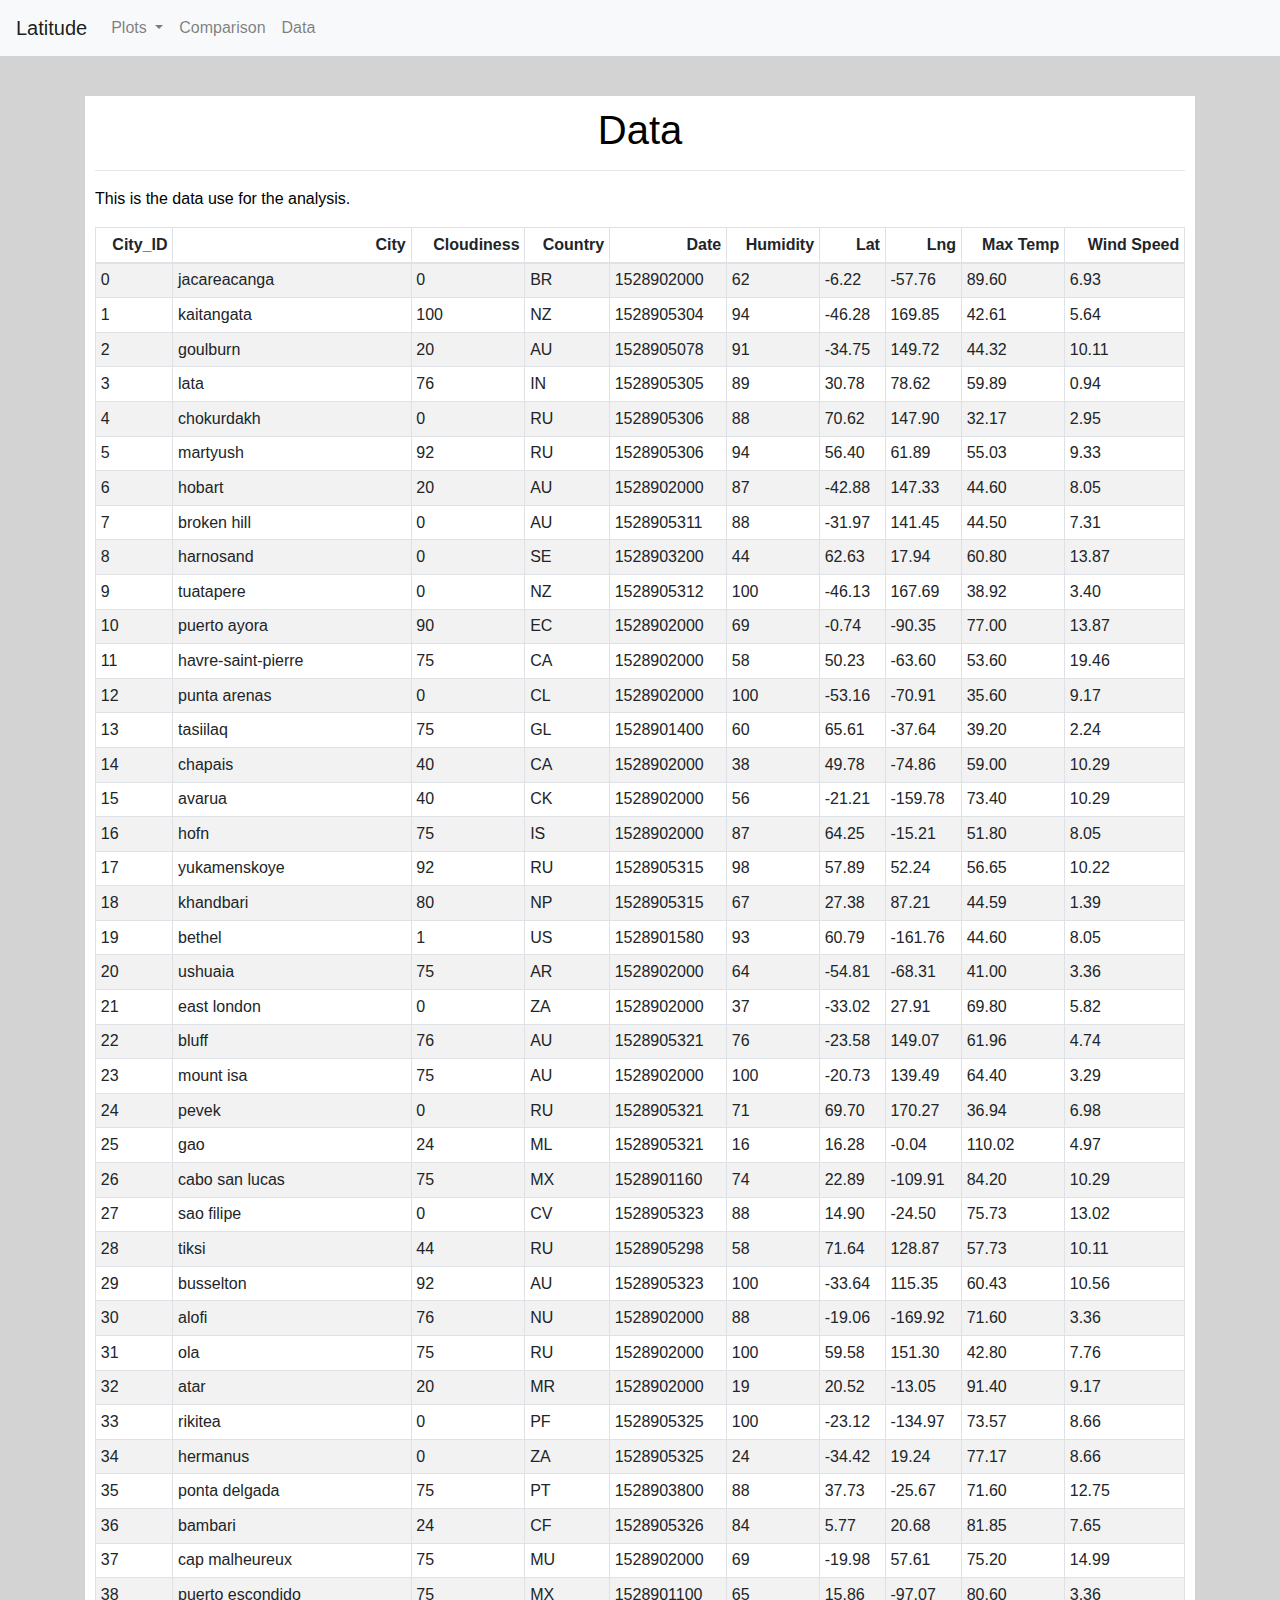
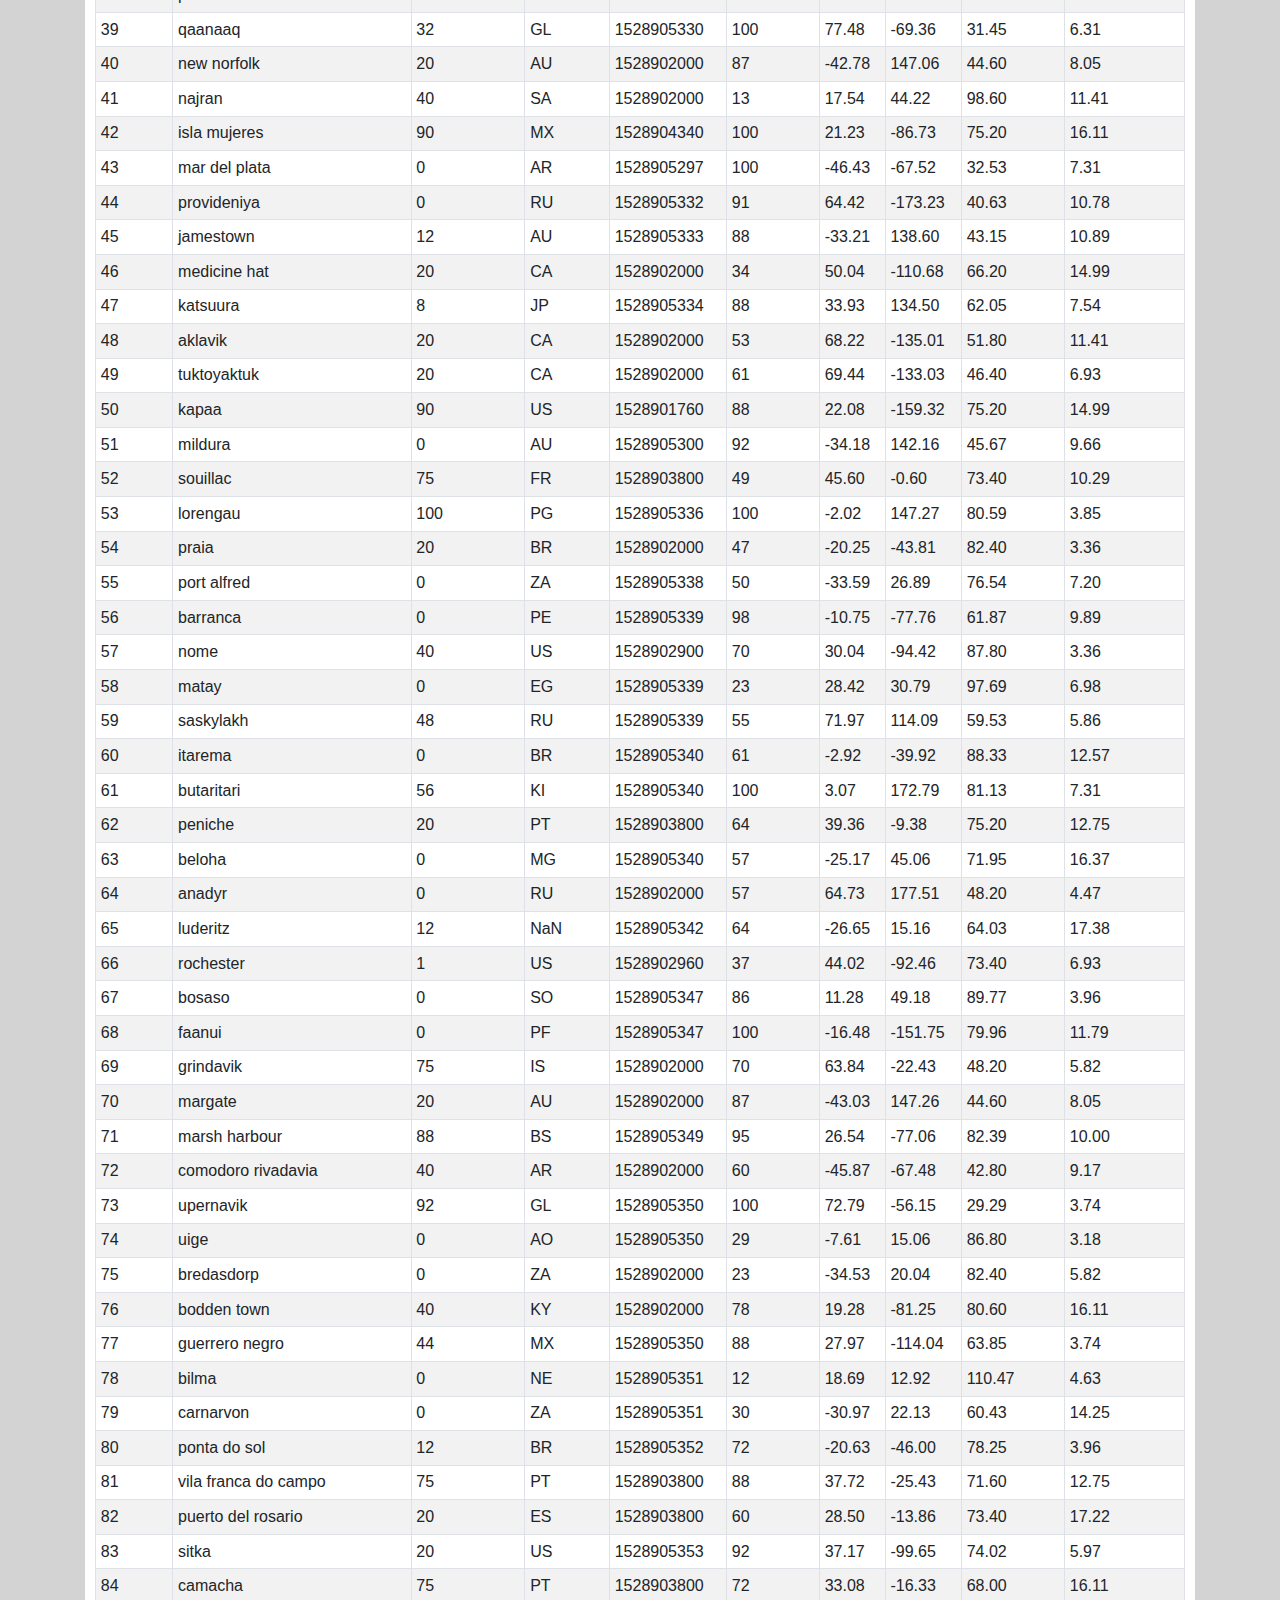
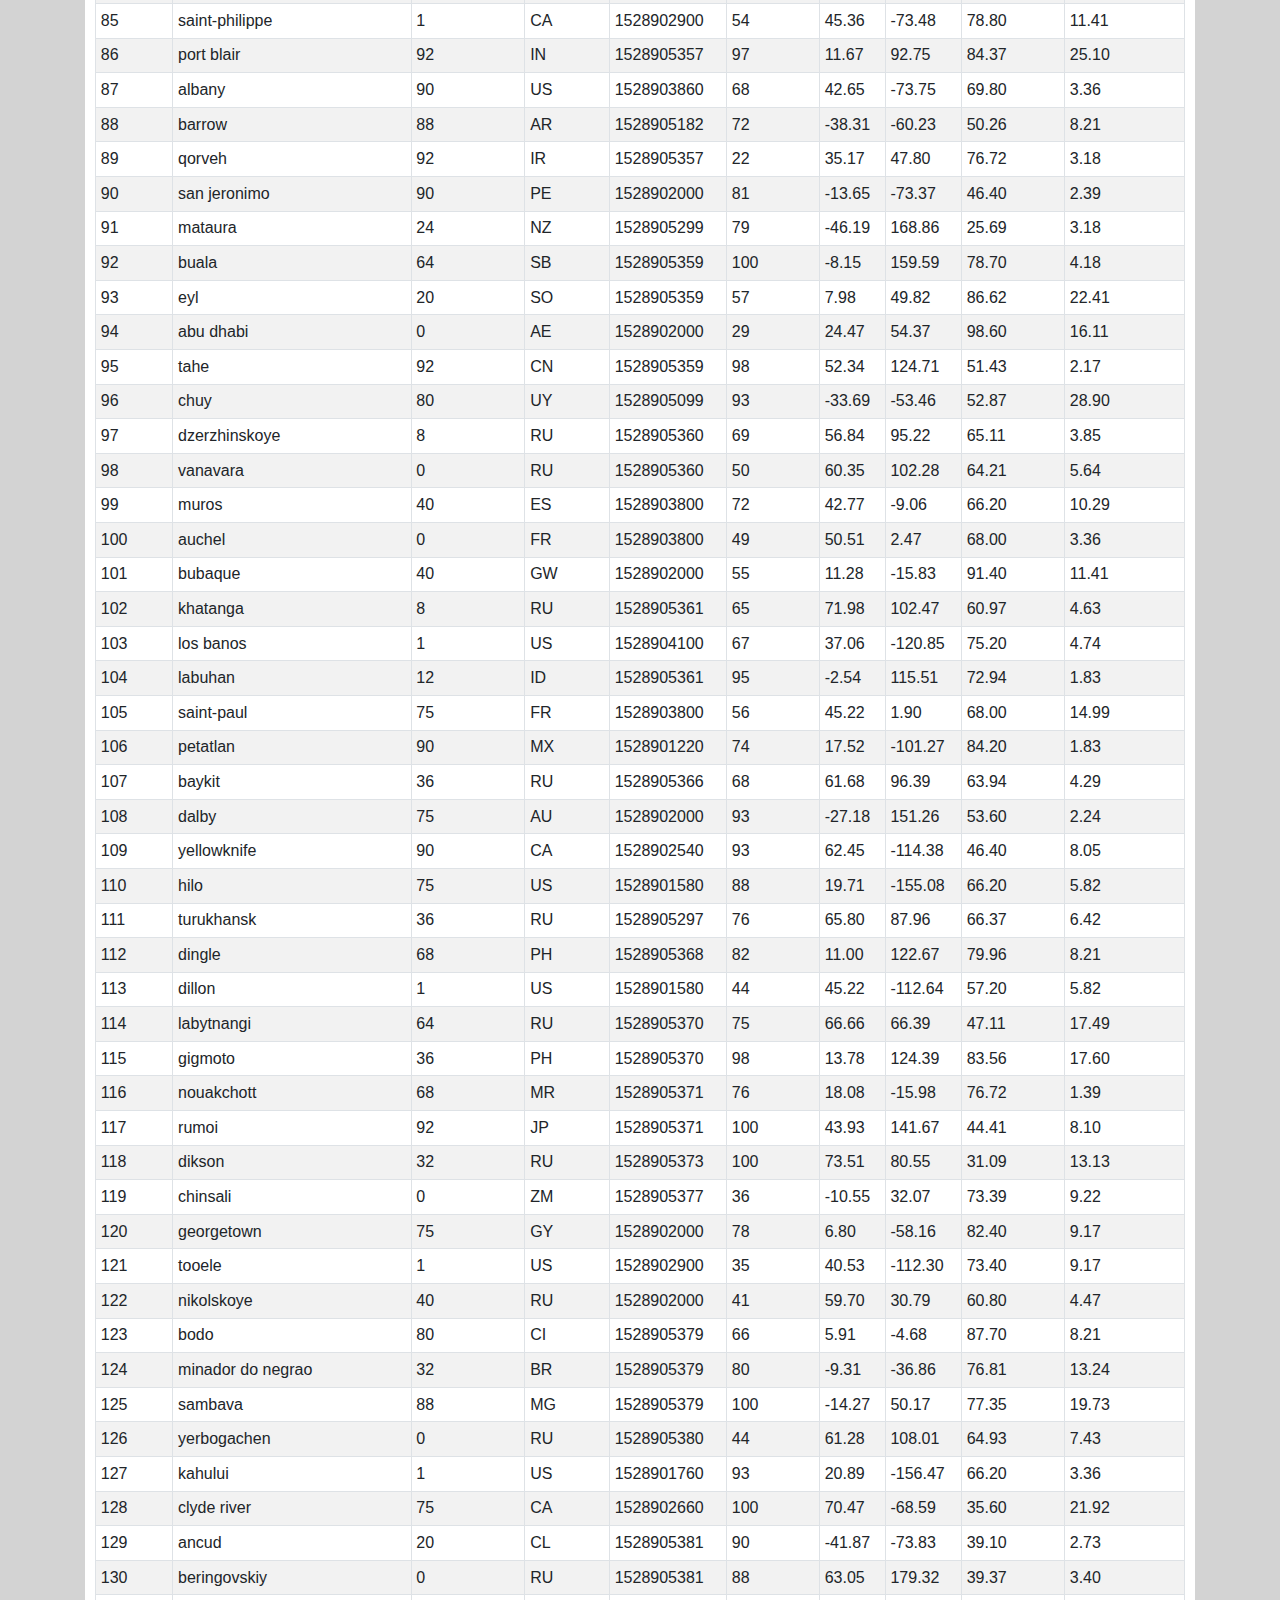
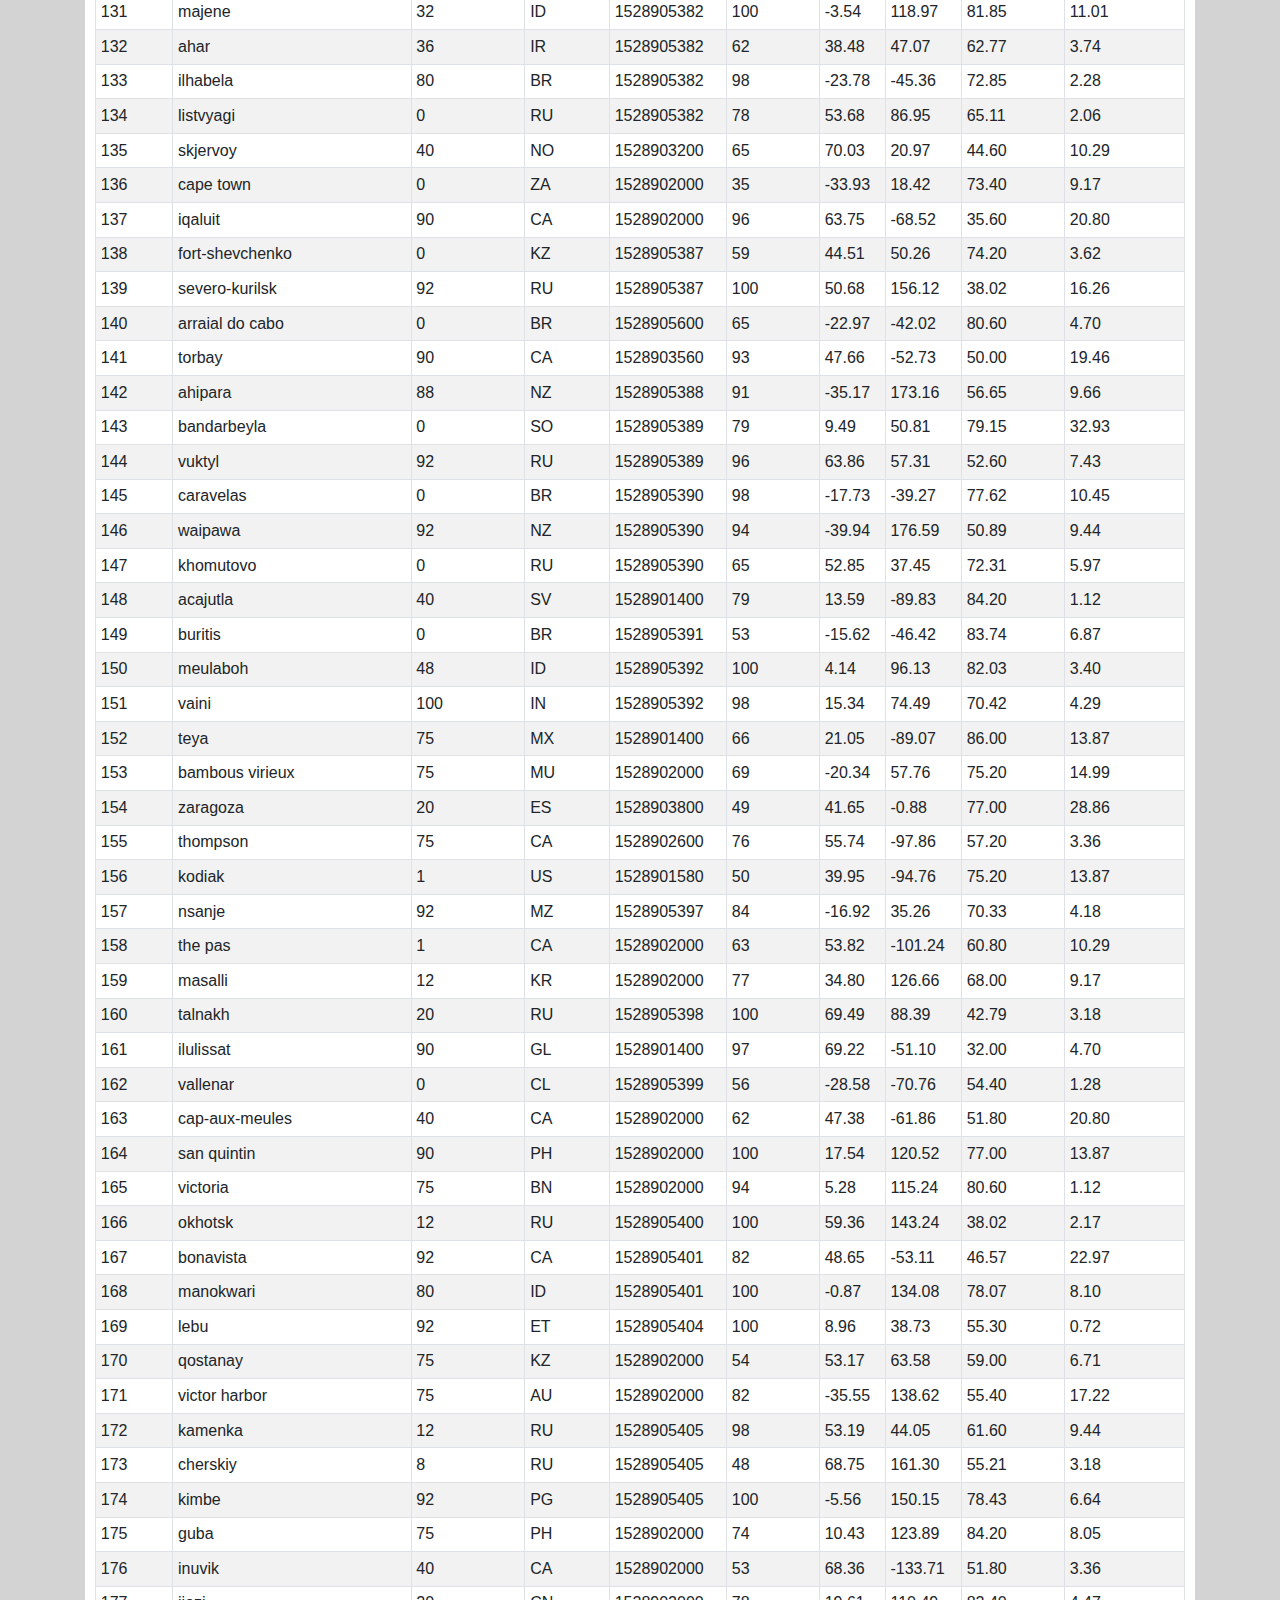
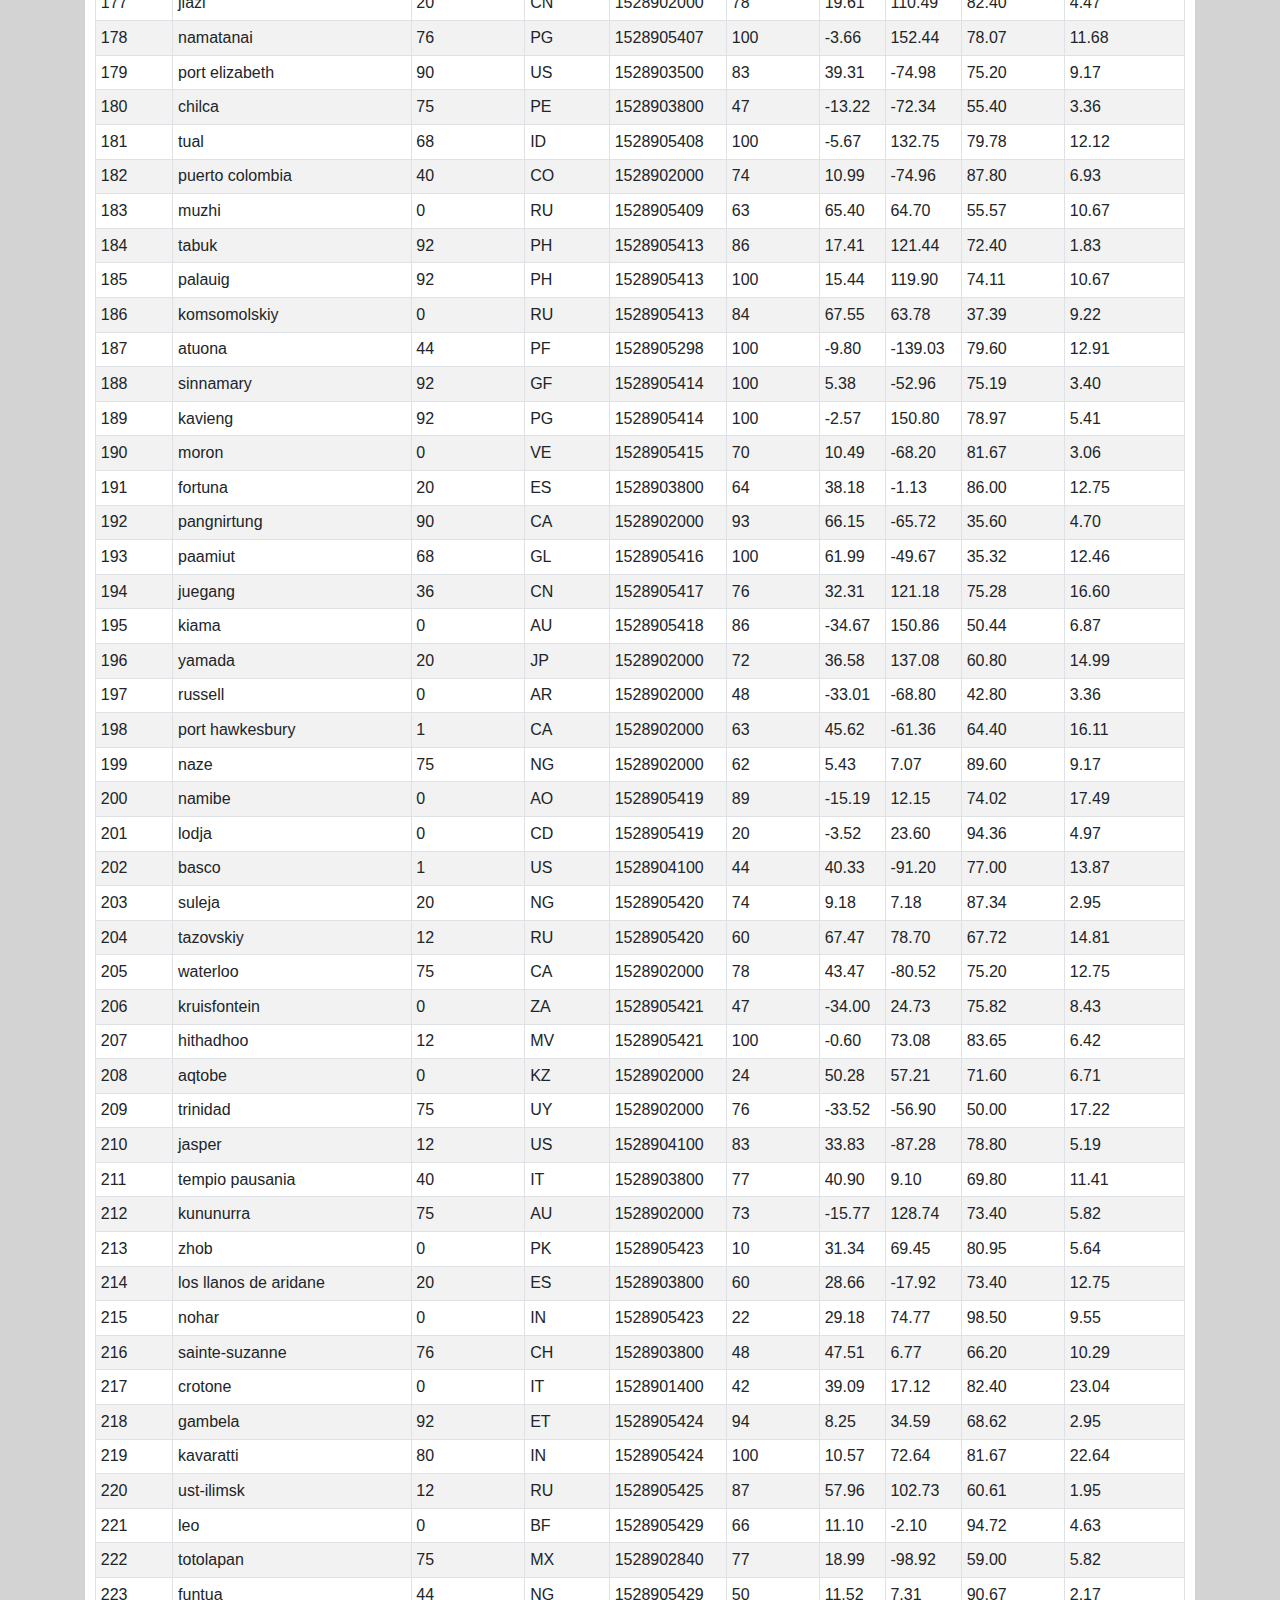
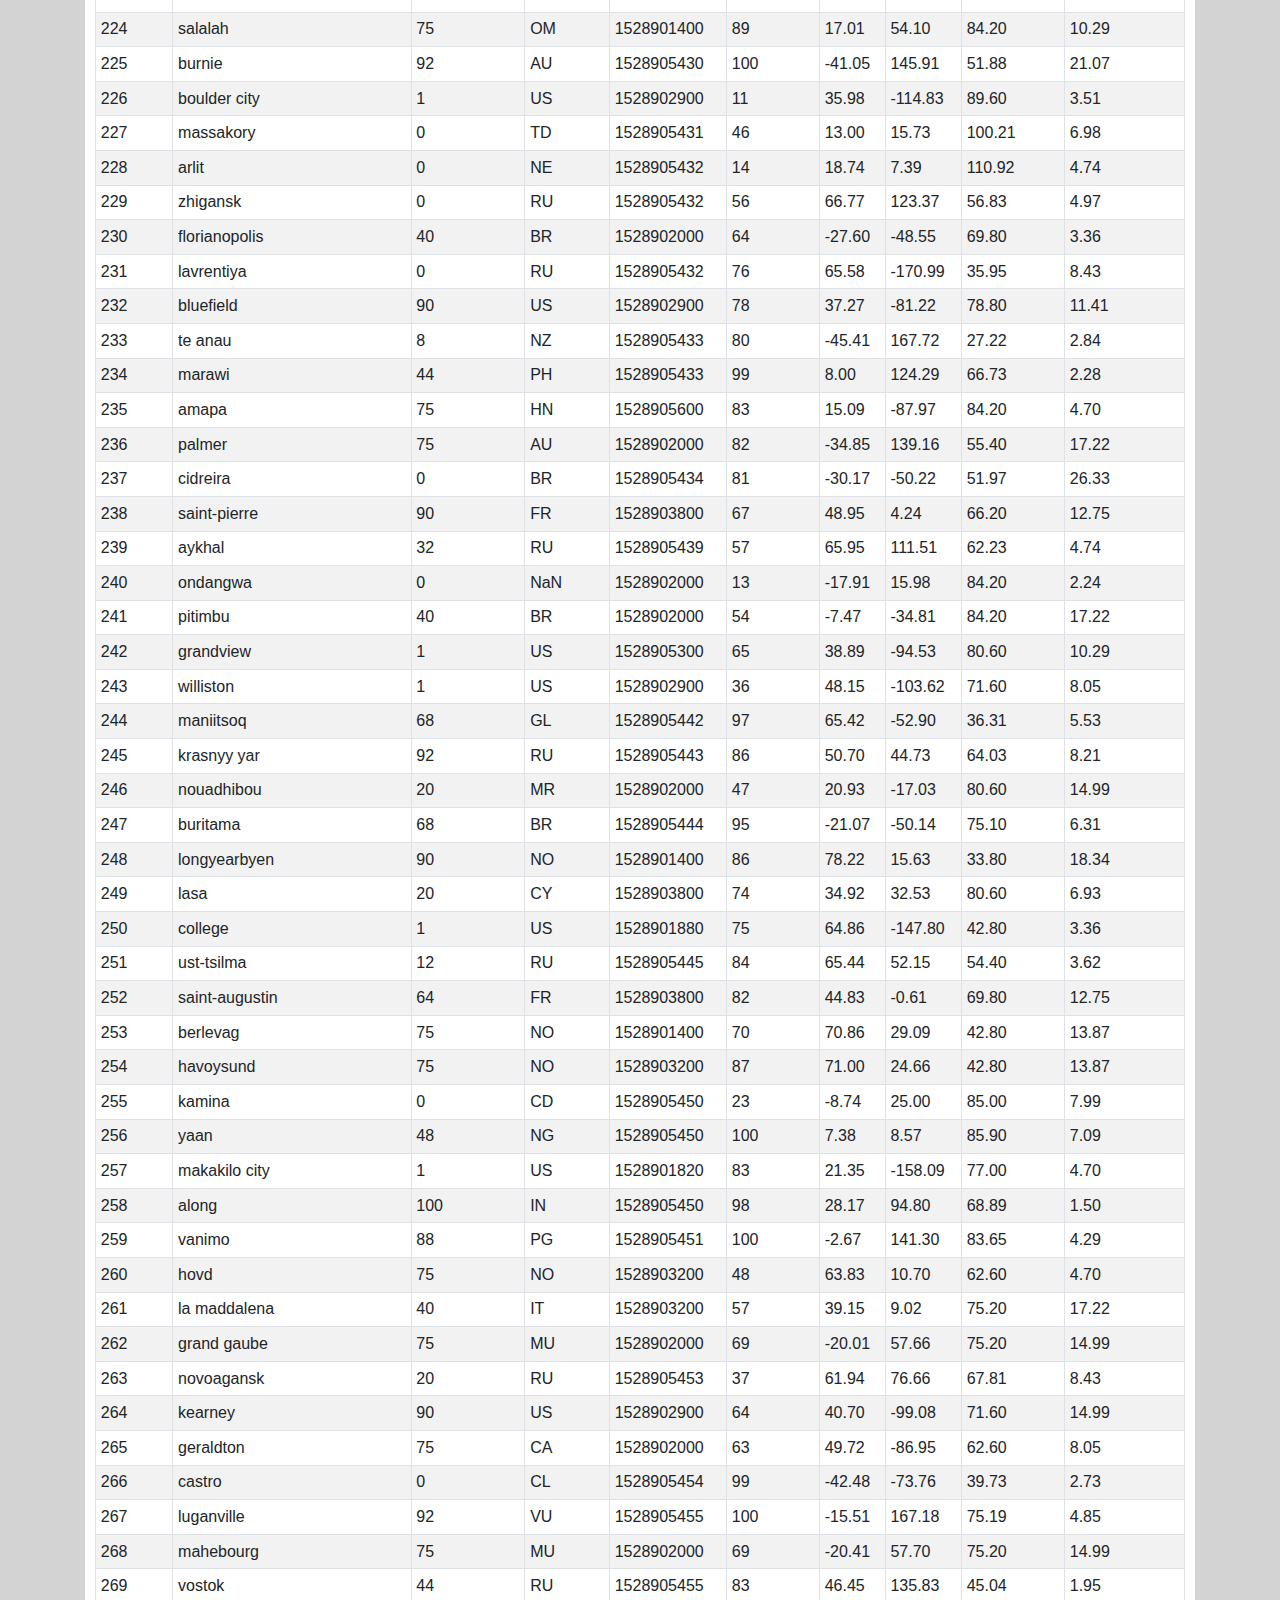
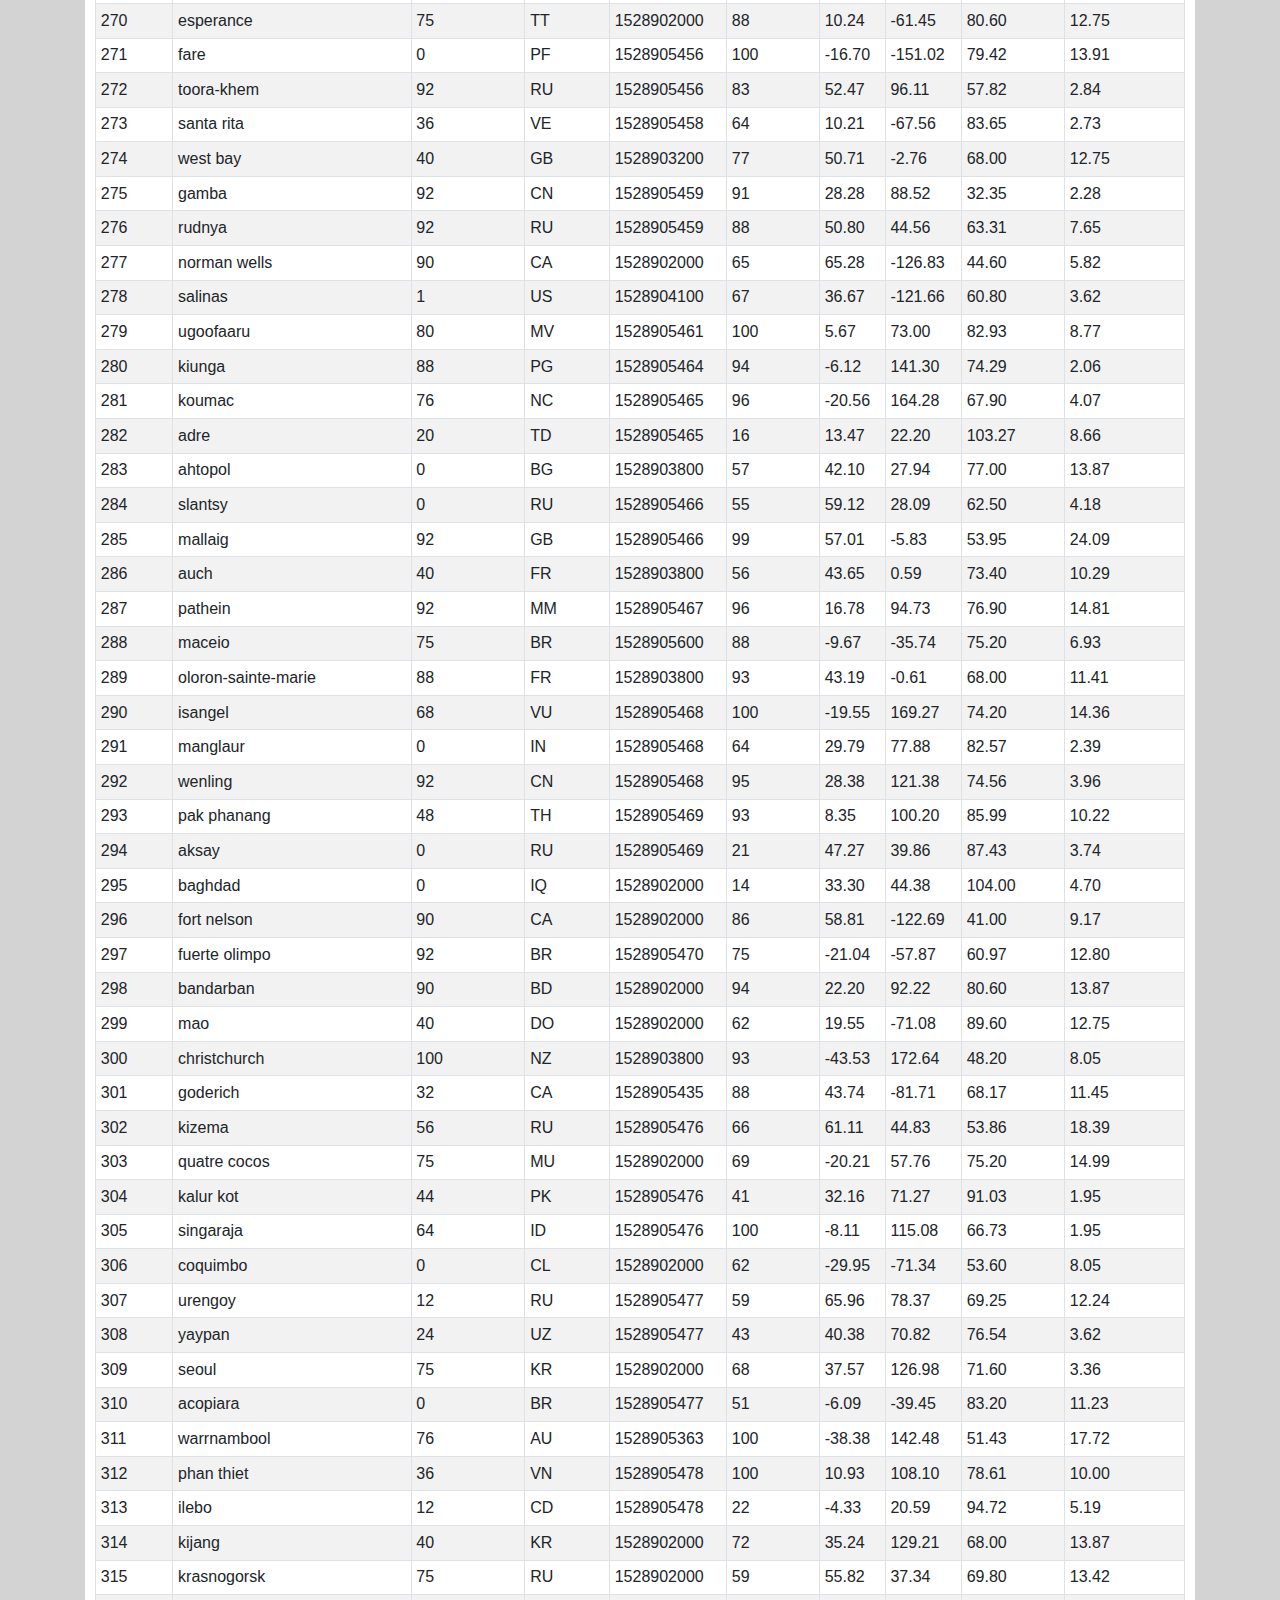
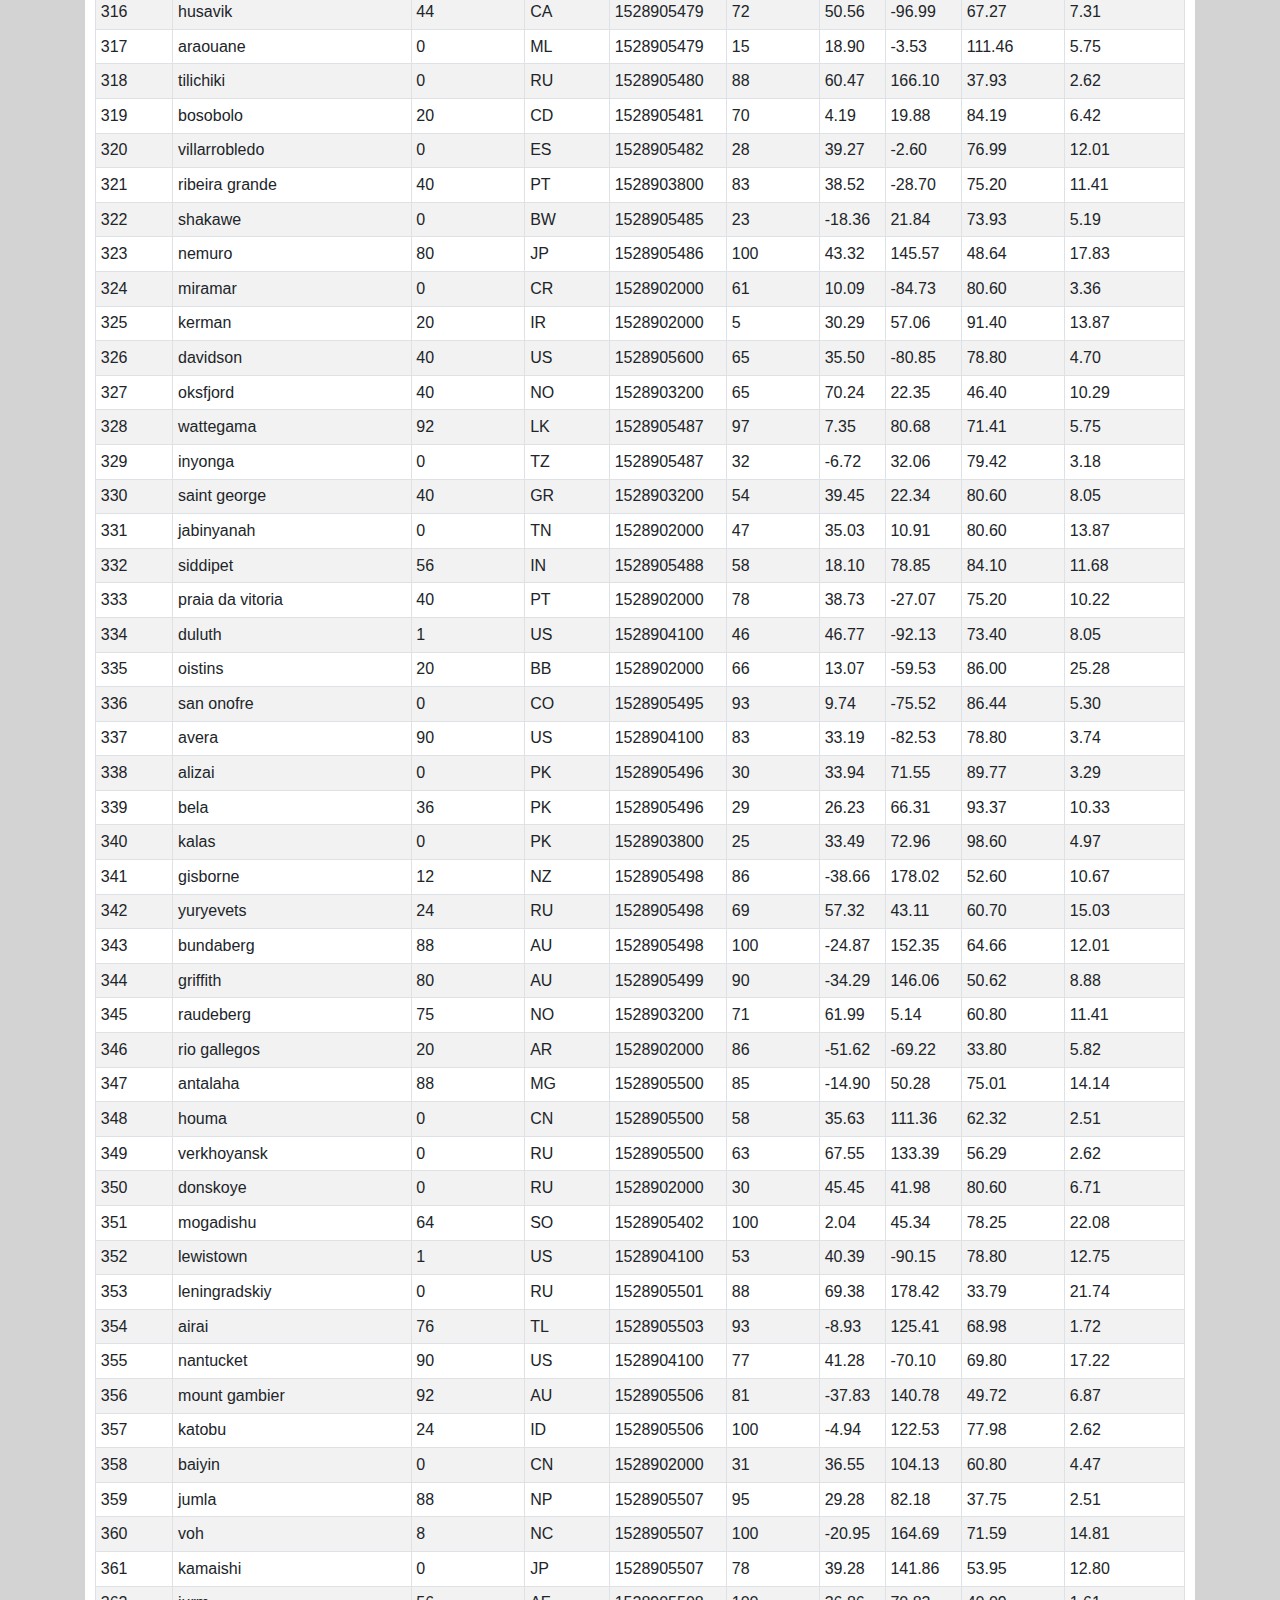
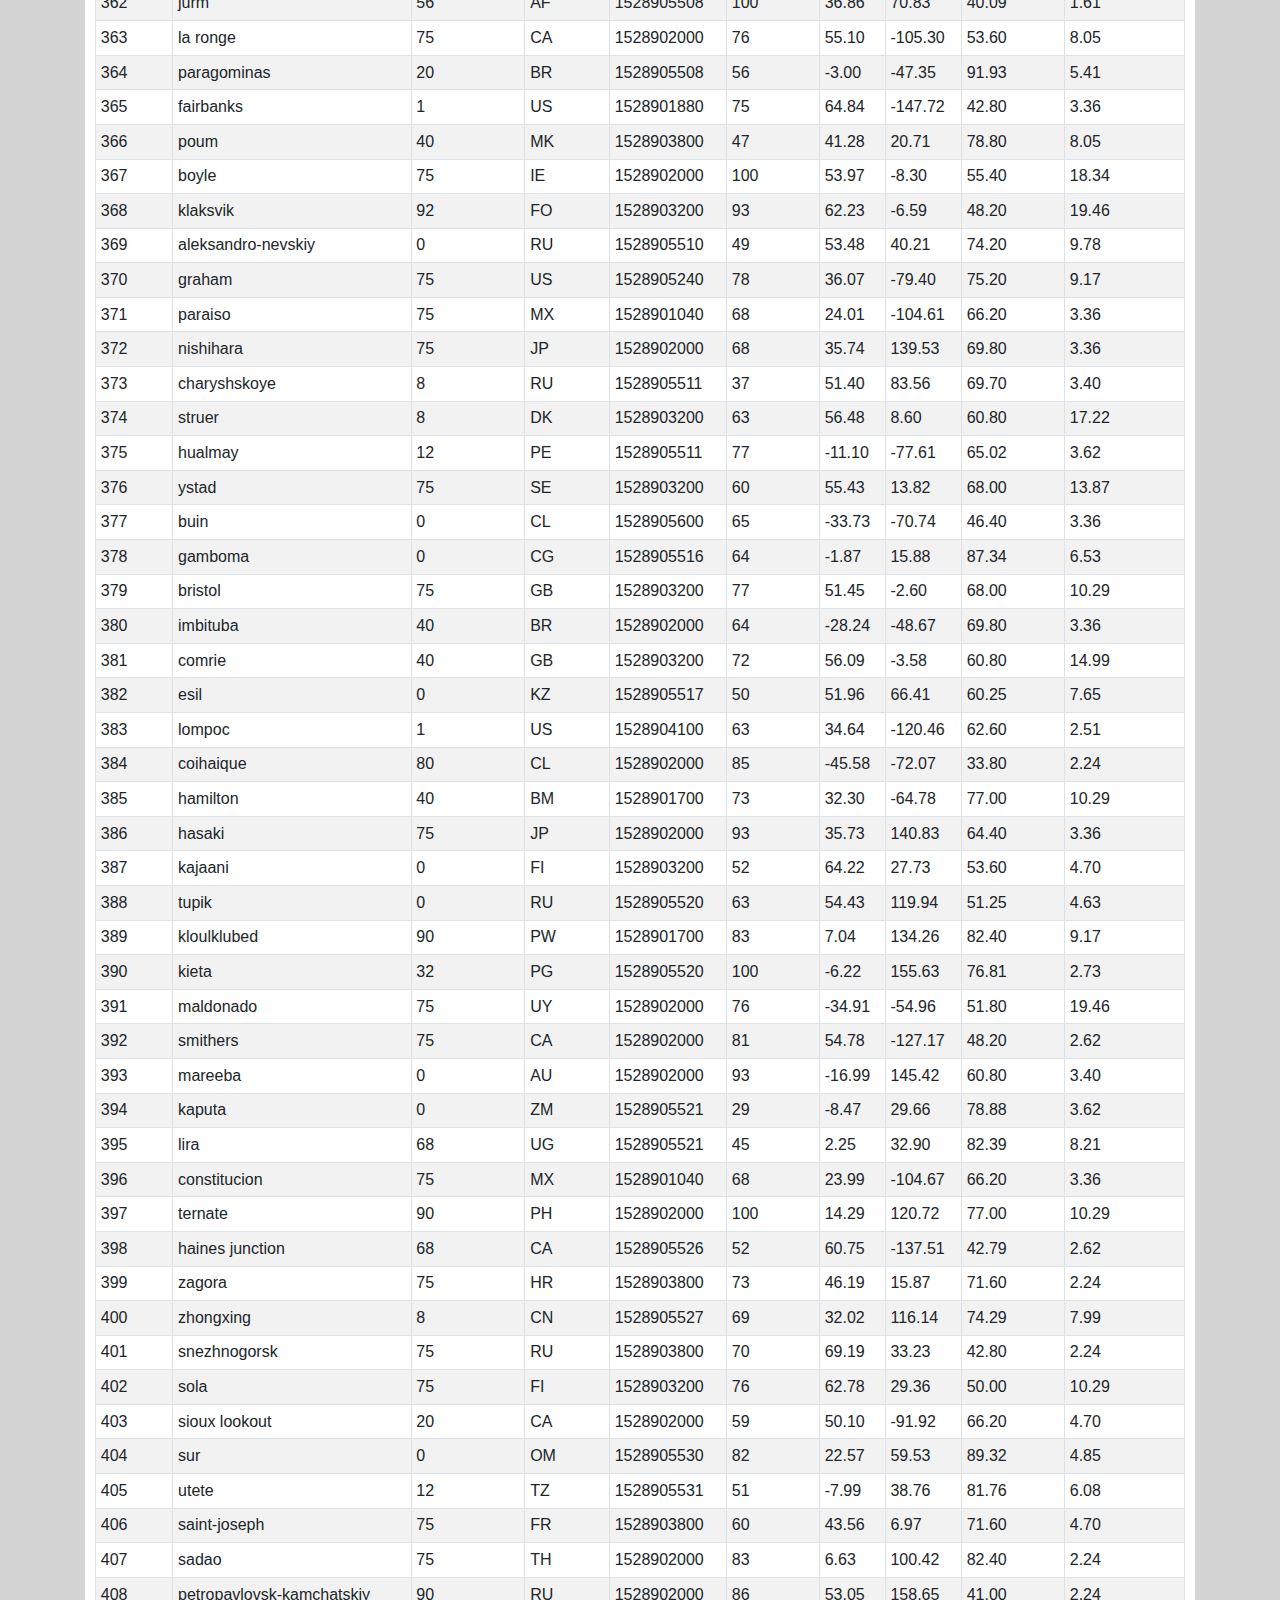
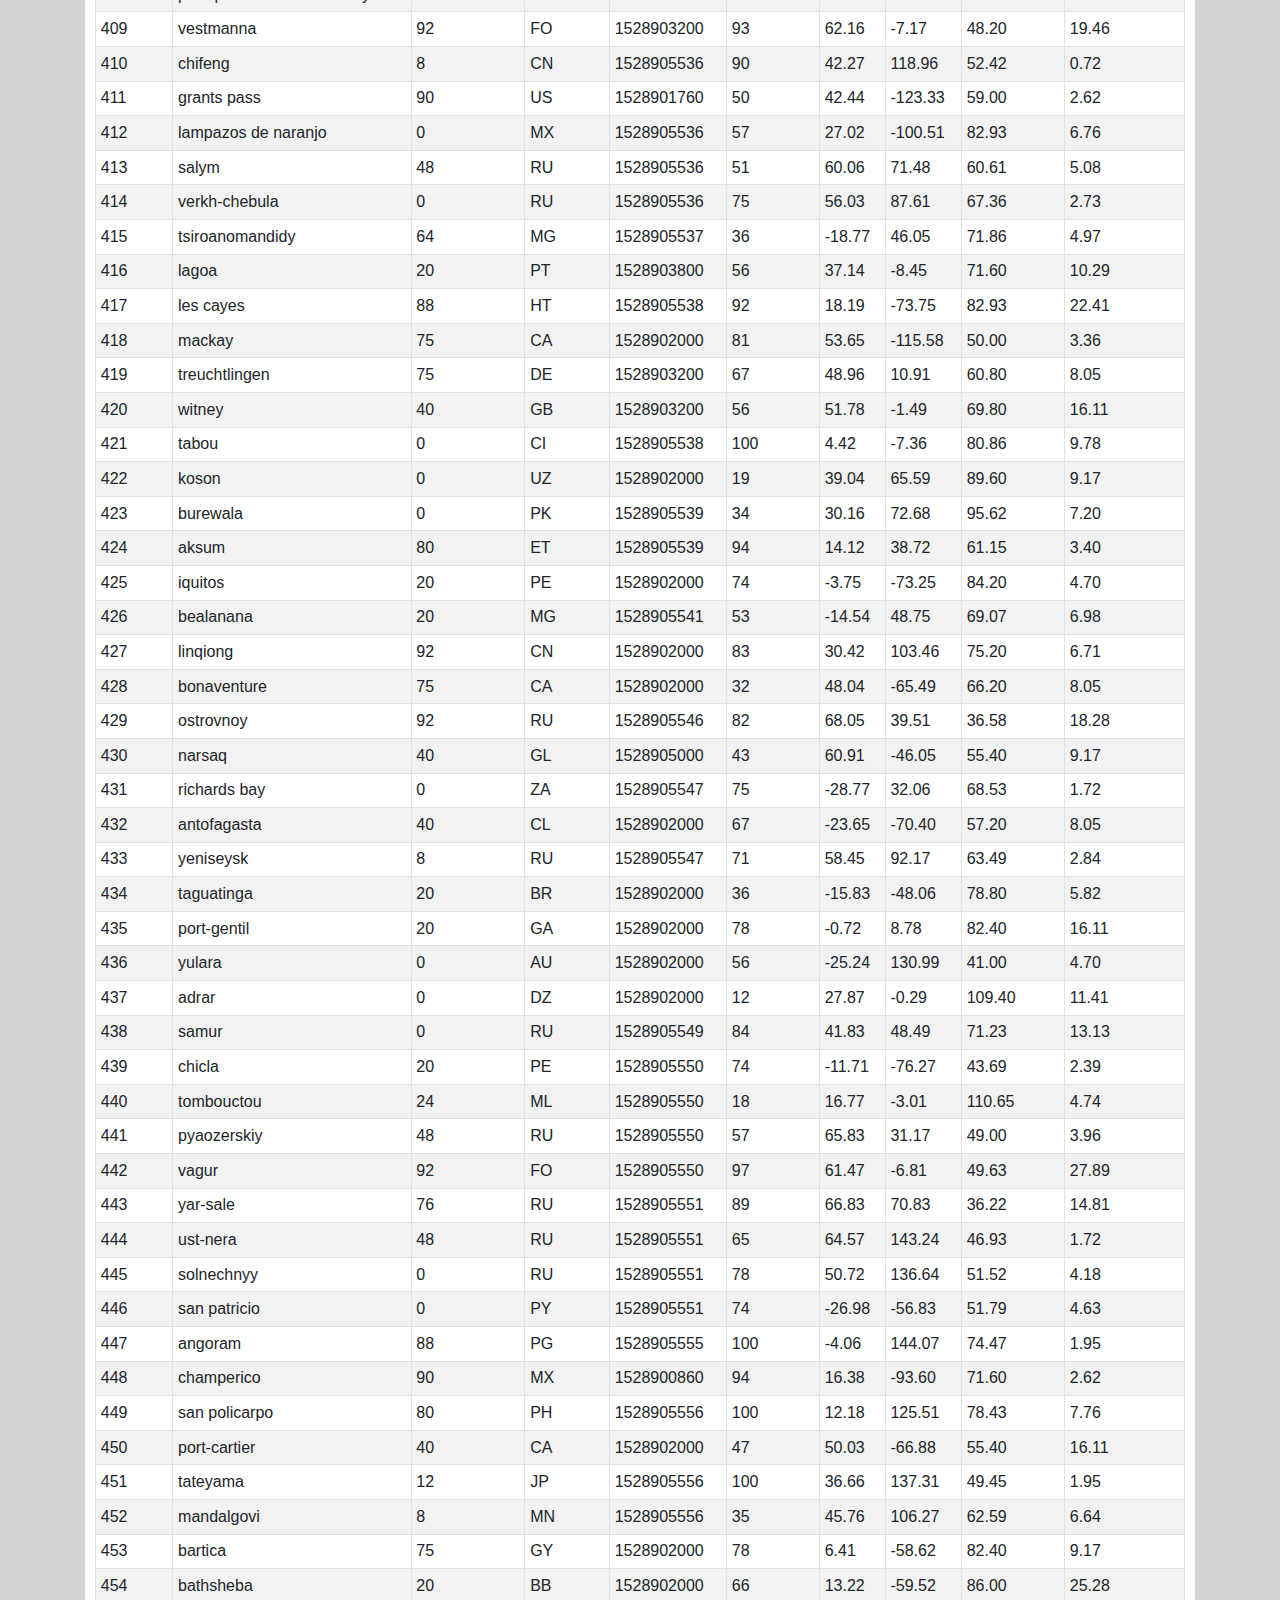
==== commit 98a9b797: "final" ====
--- a/data.html
+++ b/data.html
@@ -44,7 +44,7 @@
             <!-- table -->
             <div class = "container">
                 <div class = "box db">
-                    <h1 style="text-align: center;"> Data</h1>
+                    <h1 class="dhead"> Data</h1>
                     <hr>
                     <p> This is the data use for the analysis.</p>
                     <div class = "tabled">
--- a/style.css
+++ b/style.css
@@ -0,0 +1,92 @@
+/* Index Page */
+.image{
+    width: 60%;
+    float: left;
+}
+
+.summary-text1{
+    font-size:medium;
+}
+
+.visbox{
+    background-color: white;
+    color: black;
+    padding: 10px 10px 10px;
+    margin-left: 20px;
+    margin-top: 40px;
+    margin-bottom: 40px;   
+
+}
+
+.vistitle{
+    text-align: center;
+}
+
+.visheader{
+    text-align: center;
+}
+
+/* Highlight over image link */
+.visbox img:hover {
+    opacity: .5;
+}
+
+
+
+
+/* Comparisons Page */
+
+.compheader{
+    margin-left: 120px;
+    text-align: center;
+}
+.compp{
+    text-align: left;
+    margin-left: 20px;
+}
+.compheader3{
+    margin-left: 600px;
+}
+
+.images{
+    margin-left: 50px;
+}
+
+.images img:hover {
+    opacity: .5;
+}
+
+.box{
+    background-color: white;
+    color: black;
+    padding: 10px 10px 10px;
+    margin-top: 40px;
+    margin-bottom: 40px;
+}
+.body{
+    background-color: lightgrey;
+    width: 100%;
+    height: 100%;
+}
+.comphead2{
+    text-align: center;
+}
+
+/* Max Temp Page */
+.tempimage{
+    width: 100%;
+}
+
+.temph1{
+    align-items: center;
+}
+
+
+/* Data Page */
+.db{
+    overflow: auto;
+    overflow-y: auto;
+}
+.dhead{
+    text-align: center;
+}